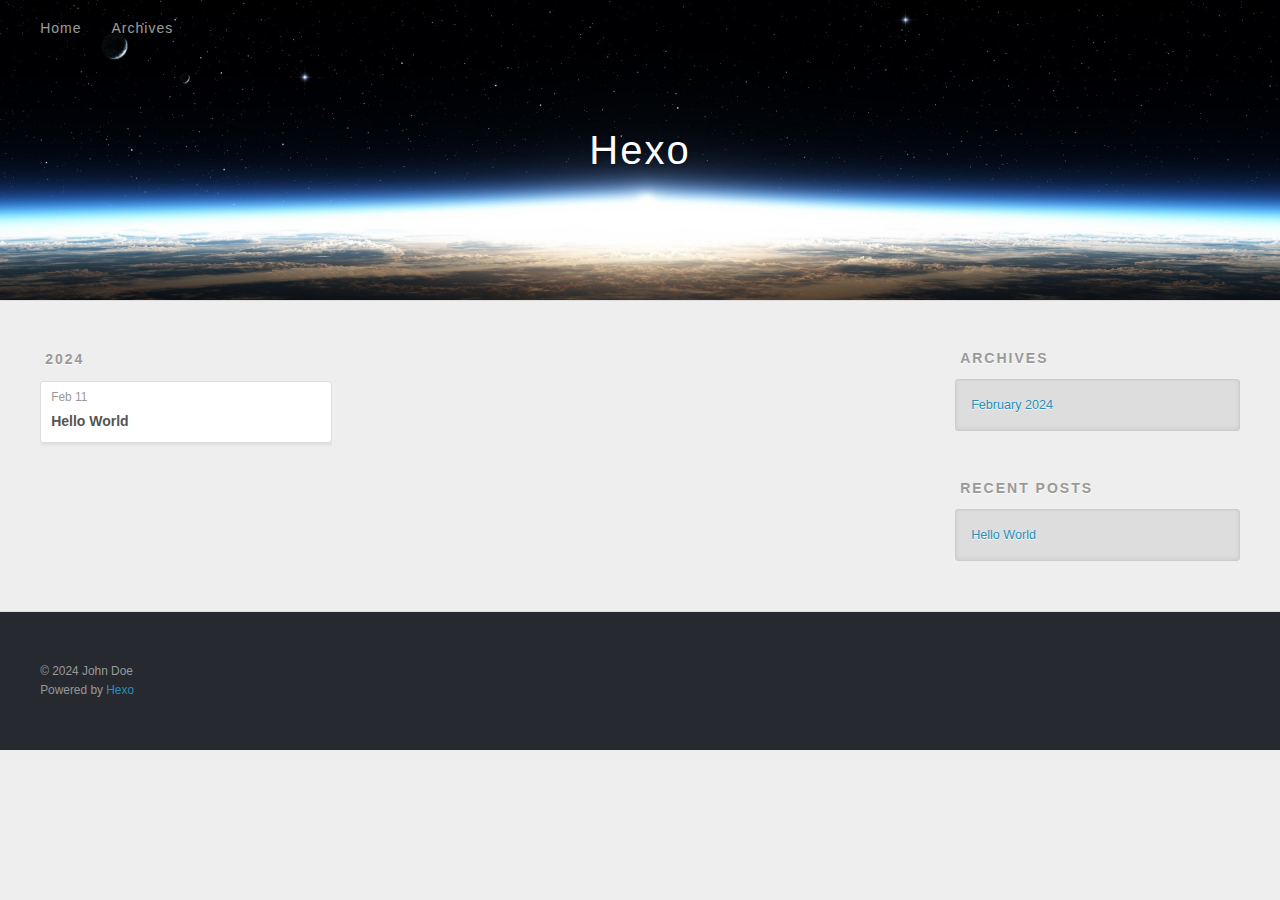
==== archives/index.html @ 9385c88d "Site updated: 2024-02-11 18:30:29" ====
<!DOCTYPE html>
<html>
<head>
  <meta charset="utf-8">
  
  
  <title>Archives | Hexo</title>
  <meta name="viewport" content="width=device-width, initial-scale=1, shrink-to-fit=no">
  <meta property="og:type" content="website">
<meta property="og:title" content="Hexo">
<meta property="og:url" content="http://example.com/archives/index.html">
<meta property="og:site_name" content="Hexo">
<meta property="og:locale" content="en_US">
<meta property="article:author" content="John Doe">
<meta name="twitter:card" content="summary">
  
    <link rel="alternate" href="/atom.xml" title="Hexo" type="application/atom+xml">
  
  
    <link rel="shortcut icon" href="/favicon.png">
  
  
  
<link rel="stylesheet" href="/css/style.css">

  
    
<link rel="stylesheet" href="/fancybox/jquery.fancybox.min.css">

  
  
<meta name="generator" content="Hexo 7.1.1"></head>

<body>
  <div id="container">
    <div id="wrap">
      <header id="header">
  <div id="banner"></div>
  <div id="header-outer" class="outer">
    <div id="header-title" class="inner">
      <h1 id="logo-wrap">
        <a href="/" id="logo">Hexo</a>
      </h1>
      
    </div>
    <div id="header-inner" class="inner">
      <nav id="main-nav">
        <a id="main-nav-toggle" class="nav-icon"><span class="fa fa-bars"></span></a>
        
          <a class="main-nav-link" href="/">Home</a>
        
          <a class="main-nav-link" href="/archives">Archives</a>
        
      </nav>
      <nav id="sub-nav">
        
        
          <a class="nav-icon" href="/atom.xml" title="RSS Feed"><span class="fa fa-rss"></span></a>
        
        <a class="nav-icon nav-search-btn" title="Search"><span class="fa fa-search"></span></a>
      </nav>
      <div id="search-form-wrap">
        <form action="//google.com/search" method="get" accept-charset="UTF-8" class="search-form"><input type="search" name="q" class="search-form-input" placeholder="Search"><button type="submit" class="search-form-submit">&#xF002;</button><input type="hidden" name="sitesearch" value="http://example.com"></form>
      </div>
    </div>
  </div>
</header>

      <div class="outer">
        <section id="main">
  
  
    
    
      
      
      <section class="archives-wrap">
        <div class="archive-year-wrap">
          <a href="/archives/2024" class="archive-year">2024</a>
        </div>
        <div class="archives">
    
    <article class="archive-article archive-type-post">
  <div class="archive-article-inner">
    <header class="archive-article-header">
      <a href="/2024/02/11/hello-world/" class="archive-article-date">
  <time class="dt-published" datetime="2024-02-11T10:22:19.698Z" itemprop="datePublished">Feb 11</time>
</a>
      
  
    <h1 itemprop="name">
      <a class="archive-article-title" href="/2024/02/11/hello-world/">Hello World</a>
    </h1>
  

    </header>
  </div>
</article>
  
  
    </div></section>
  


</section>
        
          <aside id="sidebar">
  
    

  
    

  
    
  
    
  <div class="widget-wrap">
    <h3 class="widget-title">Archives</h3>
    <div class="widget">
      <ul class="archive-list"><li class="archive-list-item"><a class="archive-list-link" href="/archives/2024/02/">February 2024</a></li></ul>
    </div>
  </div>


  
    
  <div class="widget-wrap">
    <h3 class="widget-title">Recent Posts</h3>
    <div class="widget">
      <ul>
        
          <li>
            <a href="/2024/02/11/hello-world/">Hello World</a>
          </li>
        
      </ul>
    </div>
  </div>

  
</aside>
        
      </div>
      <footer id="footer">
  
  <div class="outer">
    <div id="footer-info" class="inner">
      
      &copy; 2024 John Doe<br>
      Powered by <a href="https://hexo.io/" target="_blank">Hexo</a>
    </div>
  </div>
</footer>

    </div>
    <nav id="mobile-nav">
  
    <a href="/" class="mobile-nav-link">Home</a>
  
    <a href="/archives" class="mobile-nav-link">Archives</a>
  
</nav>
    


<script src="/js/jquery-3.6.4.min.js"></script>



  
<script src="/fancybox/jquery.fancybox.min.js"></script>




<script src="/js/script.js"></script>





  </div>
</body>
</html>
---- css/style.css ----
body {
  width: 100%;
}
body:before,
body:after {
  content: "";
  display: table;
}
body:after {
  clear: both;
}
html,
body,
div,
span,
applet,
object,
iframe,
h1,
h2,
h3,
h4,
h5,
h6,
p,
blockquote,
pre,
a,
abbr,
acronym,
address,
big,
cite,
code,
del,
dfn,
em,
img,
ins,
kbd,
q,
s,
samp,
small,
strike,
strong,
sub,
sup,
tt,
var,
dl,
dt,
dd,
ol,
ul,
li,
fieldset,
form,
label,
legend,
table,
caption,
tbody,
tfoot,
thead,
tr,
th,
td {
  margin: 0;
  padding: 0;
  border: 0;
  outline: 0;
  font-weight: inherit;
  font-style: inherit;
  font-family: inherit;
  font-size: 100%;
  vertical-align: baseline;
}
body {
  line-height: 1;
  color: #000;
  background: #fff;
}
ol,
ul {
  list-style: none;
}
table {
  border-collapse: separate;
  border-spacing: 0;
  vertical-align: middle;
}
caption,
th,
td {
  text-align: left;
  font-weight: normal;
  vertical-align: middle;
}
a img {
  border: none;
}
input,
button {
  margin: 0;
  padding: 0;
}
input::-moz-focus-inner,
button::-moz-focus-inner {
  border: 0;
  padding: 0;
}
html,
body,
#container {
  height: 100%;
}
body {
  background: #eee;
  font: 14px -apple-system, BlinkMacSystemFont, "Segoe UI", "Roboto", "Oxygen", "Ubuntu", "Cantarell", "Fira Sans", "Droid Sans", "Helvetica Neue", sans-serif;
  -webkit-text-size-adjust: 100%;
}
.outer {
  max-width: 1220px;
  margin: 0 auto;
  padding: 0 20px;
}
.outer:before,
.outer:after {
  content: "";
  display: table;
}
.outer:after {
  clear: both;
}
.inner {
  display: inline;
  float: left;
  width: 98.33333333333333%;
  margin: 0 0.833333333333333%;
}
.left,
.alignleft {
  float: left;
}
.right,
.alignright {
  float: right;
}
.clear {
  clear: both;
}
#container {
  position: relative;
}
.mobile-nav-on {
  overflow: hidden;
}
#wrap {
  height: 100%;
  width: 100%;
  position: absolute;
  top: 0;
  left: 0;
  -webkit-transition: 0.2s ease-out;
  -moz-transition: 0.2s ease-out;
  -ms-transition: 0.2s ease-out;
  transition: 0.2s ease-out;
  z-index: 1;
  background: #eee;
}
.mobile-nav-on #wrap {
  left: 280px;
}
@media screen and (min-width: 768px) {
  #main {
    display: inline;
    float: left;
    width: 73.33333333333333%;
    margin: 0 0.833333333333333%;
  }
}
.article-date,
.article-category-link,
.archive-year,
.widget-title {
  text-decoration: none;
  text-transform: uppercase;
  letter-spacing: 2px;
  color: #999;
  margin-bottom: 1em;
  margin-left: 5px;
  line-height: 1em;
  text-shadow: 0 1px #fff;
  font-weight: bold;
}
.article-inner,
.archive-article-inner {
  background: #fff;
  -webkit-box-shadow: 1px 2px 3px #ddd;
  box-shadow: 1px 2px 3px #ddd;
  border: 1px solid #ddd;
  border-radius: 3px;
}
.article-entry h1,
.widget h1 {
  font-size: 2em;
}
.article-entry h2,
.widget h2 {
  font-size: 1.5em;
}
.article-entry h3,
.widget h3 {
  font-size: 1.3em;
}
.article-entry h4,
.widget h4 {
  font-size: 1.2em;
}
.article-entry h5,
.widget h5 {
  font-size: 1em;
}
.article-entry h6,
.widget h6 {
  font-size: 1em;
  color: #999;
}
.article-entry hr,
.widget hr {
  border: 1px dashed #ddd;
}
.article-entry strong,
.widget strong {
  font-weight: bold;
}
.article-entry em,
.widget em,
.article-entry cite,
.widget cite {
  font-style: italic;
}
.article-entry sup,
.widget sup,
.article-entry sub,
.widget sub {
  font-size: 0.75em;
  line-height: 0;
  position: relative;
  vertical-align: baseline;
}
.article-entry sup,
.widget sup {
  top: -0.5em;
}
.article-entry sub,
.widget sub {
  bottom: -0.2em;
}
.article-entry small,
.widget small {
  font-size: 0.85em;
}
.article-entry acronym,
.widget acronym,
.article-entry abbr,
.widget abbr {
  border-bottom: 1px dotted;
}
.article-entry ul,
.widget ul,
.article-entry ol,
.widget ol,
.article-entry dl,
.widget dl {
  margin: 0 20px;
  line-height: 1.6em;
}
.article-entry ul ul,
.widget ul ul,
.article-entry ol ul,
.widget ol ul,
.article-entry ul ol,
.widget ul ol,
.article-entry ol ol,
.widget ol ol {
  margin-top: 0;
  margin-bottom: 0;
}
.article-entry ul,
.widget ul {
  list-style: disc;
}
.article-entry ol,
.widget ol {
  list-style: decimal;
}
.article-entry dt,
.widget dt {
  font-weight: bold;
}
#header {
  height: 300px;
  position: relative;
  border-bottom: 1px solid #ddd;
}
#header:before,
#header:after {
  content: "";
  position: absolute;
  left: 0;
  right: 0;
  height: 40px;
}
#header:before {
  top: 0;
  background: -webkit-linear-gradient(rgba(0,0,0,0.2), transparent);
  background: -moz-linear-gradient(rgba(0,0,0,0.2), transparent);
  background: -ms-linear-gradient(rgba(0,0,0,0.2), transparent);
  background: linear-gradient(rgba(0,0,0,0.2), transparent);
}
#header:after {
  bottom: 0;
  background: -webkit-linear-gradient(transparent, rgba(0,0,0,0.2));
  background: -moz-linear-gradient(transparent, rgba(0,0,0,0.2));
  background: -ms-linear-gradient(transparent, rgba(0,0,0,0.2));
  background: linear-gradient(transparent, rgba(0,0,0,0.2));
}
#header-outer {
  height: 100%;
  position: relative;
}
#header-inner {
  position: relative;
  overflow: hidden;
}
#banner {
  position: absolute;
  top: 0;
  left: 0;
  width: 100%;
  height: 100%;
  background: url("images/banner.jpg") center #000;
  background-size: cover;
  z-index: -1;
}
#header-title {
  text-align: center;
  height: 40px;
  position: absolute;
  top: 50%;
  left: 0;
  margin-top: -20px;
}
#logo,
#subtitle {
  text-decoration: none;
  color: #fff;
  font-weight: 300;
  text-shadow: 0 1px 4px rgba(0,0,0,0.3);
}
#logo {
  font-size: 40px;
  line-height: 40px;
  letter-spacing: 2px;
}
#subtitle {
  font-size: 16px;
  line-height: 16px;
  letter-spacing: 1px;
}
#subtitle-wrap {
  margin-top: 16px;
}
#main-nav {
  float: left;
  margin-left: -15px;
}
.nav-icon,
.main-nav-link {
  float: left;
  color: #fff;
  opacity: 0.6;
  text-decoration: none;
  text-shadow: 0 1px rgba(0,0,0,0.2);
  -webkit-transition: opacity 0.2s;
  -moz-transition: opacity 0.2s;
  -ms-transition: opacity 0.2s;
  transition: opacity 0.2s;
  display: block;
  padding: 20px 15px;
}
.nav-icon:hover,
.main-nav-link:hover {
  opacity: 1;
}
.nav-icon {
  text-align: center;
  font-size: 14px;
  width: 14px;
  height: 14px;
  padding: 20px 15px;
  position: relative;
  cursor: pointer;
}
.main-nav-link {
  font-weight: 300;
  letter-spacing: 1px;
}
@media screen and (max-width: 479px) {
  .main-nav-link {
    display: none;
  }
}
#main-nav-toggle {
  display: none;
}
@media screen and (max-width: 479px) {
  #main-nav-toggle {
    display: block;
  }
}
#sub-nav {
  float: right;
  margin-right: -15px;
}
#search-form-wrap {
  position: absolute;
  top: 15px;
  width: 150px;
  height: 30px;
  right: -150px;
  opacity: 0;
  -webkit-transition: 0.2s ease-out;
  -moz-transition: 0.2s ease-out;
  -ms-transition: 0.2s ease-out;
  transition: 0.2s ease-out;
}
#search-form-wrap.on {
  opacity: 1;
  right: 0;
}
@media screen and (max-width: 479px) {
  #search-form-wrap {
    width: 100%;
    right: -100%;
  }
}
.search-form {
  position: absolute;
  top: 0;
  left: 0;
  right: 0;
  background: #fff;
  padding: 5px 15px;
  border-radius: 15px;
  -webkit-box-shadow: 0 0 10px rgba(0,0,0,0.3);
  box-shadow: 0 0 10px rgba(0,0,0,0.3);
}
.search-form-input {
  border: none;
  background: none;
  color: #555;
  width: 100%;
  font: 13px -apple-system, BlinkMacSystemFont, "Segoe UI", "Roboto", "Oxygen", "Ubuntu", "Cantarell", "Fira Sans", "Droid Sans", "Helvetica Neue", sans-serif;
  outline: none;
}
.search-form-input::-webkit-search-results-decoration,
.search-form-input::-webkit-search-cancel-button {
  -webkit-appearance: none;
}
.search-form-submit {
  position: absolute;
  top: 50%;
  right: 10px;
  margin-top: -7px;
  font: 13px ForkAwesome;
  border: none;
  background: none;
  color: #bbb;
  cursor: pointer;
}
.search-form-submit:hover,
.search-form-submit:focus {
  color: #777;
}
.article {
  margin: 50px 0;
}
.article-inner {
  overflow: hidden;
}
.article-meta:before,
.article-meta:after {
  content: "";
  display: table;
}
.article-meta:after {
  clear: both;
}
.article-date {
  float: left;
}
.article-category {
  float: left;
  line-height: 1em;
  color: #ccc;
  text-shadow: 0 1px #fff;
  margin-left: 8px;
}
.article-category:before {
  content: "\2022";
}
.article-category-link {
  margin: 0 12px 1em;
}
.article-header {
  padding: 20px 20px 0;
}
.article-title {
  text-decoration: none;
  font-size: 2em;
  font-weight: bold;
  color: #555;
  line-height: 1.1em;
  -webkit-transition: color 0.2s;
  -moz-transition: color 0.2s;
  -ms-transition: color 0.2s;
  transition: color 0.2s;
}
a.article-title:hover {
  color: #258fb8;
}
.article-entry {
  color: #555;
  padding: 0 20px;
}
.article-entry:before,
.article-entry:after {
  content: "";
  display: table;
}
.article-entry:after {
  clear: both;
}
.article-entry p,
.article-entry table {
  line-height: 1.6em;
  margin: 1.6em 0;
}
.article-entry h1,
.article-entry h2,
.article-entry h3,
.article-entry h4,
.article-entry h5,
.article-entry h6 {
  font-weight: bold;
}
.article-entry h1,
.article-entry h2,
.article-entry h3,
.article-entry h4,
.article-entry h5,
.article-entry h6 {
  line-height: 1.1em;
  margin: 1.1em 0;
}
.article-entry a {
  color: #258fb8;
  text-decoration: none;
}
.article-entry a:hover {
  text-decoration: underline;
}
.article-entry ul,
.article-entry ol,
.article-entry dl {
  margin-top: 1.6em;
  margin-bottom: 1.6em;
}
.article-entry img,
.article-entry video {
  max-width: 100%;
  height: auto;
  display: block;
  margin: auto;
}
.article-entry iframe {
  border: none;
}
.article-entry table {
  width: 100%;
  border-collapse: collapse;
  border-spacing: 0;
}
.article-entry th {
  font-weight: bold;
  border-bottom: 3px solid #ddd;
  padding-bottom: 0.5em;
}
.article-entry td {
  border-bottom: 1px solid #ddd;
  padding: 10px 0;
}
.article-entry blockquote {
  font-family: Georgia, "Times New Roman", serif;
  margin: 1.6em 20px;
  text-align: center;
}
.article-entry blockquote footer {
  font-size: 14px;
  margin: 1.6em 0;
  font-family: -apple-system, BlinkMacSystemFont, "Segoe UI", "Roboto", "Oxygen", "Ubuntu", "Cantarell", "Fira Sans", "Droid Sans", "Helvetica Neue", sans-serif;
}
.article-entry blockquote footer cite:before {
  content: "—";
  padding: 0 0.5em;
}
.article-entry .pullquote {
  text-align: left;
  width: 45%;
  margin: 0;
}
.article-entry .pullquote.left {
  margin-left: 0.5em;
  margin-right: 1em;
}
.article-entry .pullquote.right {
  margin-right: 0.5em;
  margin-left: 1em;
}
.article-entry .caption {
  color: #999;
  display: block;
  font-size: 0.9em;
  margin-top: 0.5em;
  position: relative;
  text-align: center;
}
.article-entry .video-container {
  position: relative;
  padding-top: 56.25%;
  height: 0;
  overflow: hidden;
}
.article-entry .video-container iframe,
.article-entry .video-container object,
.article-entry .video-container embed {
  position: absolute;
  top: 0;
  left: 0;
  width: 100%;
  height: 100%;
  margin-top: 0;
}
.article-more-link a {
  display: inline-block;
  line-height: 1em;
  padding: 6px 15px;
  border-radius: 15px;
  background: #eee;
  color: #999;
  text-shadow: 0 1px #fff;
  text-decoration: none;
}
.article-more-link a:hover {
  background: #258fb8;
  color: #fff;
  text-decoration: none;
  text-shadow: 0 1px #1e7293;
}
.article-footer {
  font-size: 0.85em;
  line-height: 1.6em;
  border-top: 1px solid #ddd;
  padding-top: 1.6em;
  margin: 0 20px 20px;
}
.article-footer:before,
.article-footer:after {
  content: "";
  display: table;
}
.article-footer:after {
  clear: both;
}
.article-footer a {
  color: #999;
  text-decoration: none;
}
.article-footer a:hover {
  color: #555;
}
.article-tag-list-item {
  float: left;
  margin-right: 10px;
}
.article-tag-list-link:before {
  content: "#";
}
.article-comment-link {
  float: right;
}
.article-comment-link:before {
  padding-right: 8px;
}
.article-share-link {
  cursor: pointer;
  float: right;
  margin-left: 20px;
}
.article-share-link:before {
  padding-right: 6px;
}
#article-nav {
  position: relative;
}
#article-nav:before,
#article-nav:after {
  content: "";
  display: table;
}
#article-nav:after {
  clear: both;
}
@media screen and (min-width: 768px) {
  #article-nav {
    margin: 50px 0;
  }
  #article-nav:before {
    width: 8px;
    height: 8px;
    position: absolute;
    top: 50%;
    left: 50%;
    margin-top: -4px;
    margin-left: -4px;
    content: "";
    border-radius: 50%;
    background: #ddd;
    -webkit-box-shadow: 0 1px 2px #fff;
    box-shadow: 0 1px 2px #fff;
  }
}
.article-nav-link-wrap {
  text-decoration: none;
  text-shadow: 0 1px #fff;
  color: #999;
  -webkit-box-sizing: border-box;
  -moz-box-sizing: border-box;
  box-sizing: border-box;
  margin-top: 50px;
  text-align: center;
  display: block;
}
.article-nav-link-wrap:hover {
  color: #555;
}
@media screen and (min-width: 768px) {
  .article-nav-link-wrap {
    width: 50%;
    margin-top: 0;
  }
}
@media screen and (min-width: 768px) {
  #article-nav-newer {
    float: left;
    text-align: right;
    padding-right: 20px;
  }
}
@media screen and (min-width: 768px) {
  #article-nav-older {
    float: right;
    text-align: left;
    padding-left: 20px;
  }
}
.article-nav-caption {
  text-transform: uppercase;
  letter-spacing: 2px;
  color: #ddd;
  line-height: 1em;
  font-weight: bold;
}
#article-nav-newer .article-nav-caption {
  margin-right: -2px;
}
.article-nav-title {
  font-size: 0.85em;
  line-height: 1.6em;
  margin-top: 0.5em;
}
.article-share-box {
  position: absolute;
  display: none;
  background: #fff;
  -webkit-box-shadow: 1px 2px 10px rgba(0,0,0,0.2);
  box-shadow: 1px 2px 10px rgba(0,0,0,0.2);
  border-radius: 3px;
  margin-left: -145px;
  overflow: hidden;
  z-index: 1;
}
.article-share-box.on {
  display: block;
}
.article-share-input {
  width: 100%;
  background: none;
  -webkit-box-sizing: border-box;
  -moz-box-sizing: border-box;
  box-sizing: border-box;
  font: 14px -apple-system, BlinkMacSystemFont, "Segoe UI", "Roboto", "Oxygen", "Ubuntu", "Cantarell", "Fira Sans", "Droid Sans", "Helvetica Neue", sans-serif;
  padding: 0 15px;
  color: #555;
  outline: none;
  border: 1px solid #ddd;
  border-radius: 3px 3px 0 0;
  height: 36px;
  line-height: 36px;
}
.article-share-links {
  background: #eee;
}
.article-share-links:before,
.article-share-links:after {
  content: "";
  display: table;
}
.article-share-links:after {
  clear: both;
}
.article-share-twitter,
.article-share-facebook,
.article-share-pinterest,
.article-share-linkedin {
  width: 50px;
  height: 36px;
  display: block;
  float: left;
  position: relative;
  color: #999;
  text-shadow: 0 1px #fff;
}
.article-share-twitter:before,
.article-share-facebook:before,
.article-share-pinterest:before,
.article-share-linkedin:before {
  font-size: 20px;
  width: 20px;
  height: 20px;
  position: absolute;
  top: 50%;
  left: 50%;
  margin-top: -10px;
  margin-left: -10px;
  text-align: center;
}
.article-share-twitter:hover,
.article-share-facebook:hover,
.article-share-pinterest:hover,
.article-share-linkedin:hover {
  color: #fff;
}
.article-share-twitter:hover {
  background: #00aced;
  text-shadow: 0 1px #008abe;
}
.article-share-facebook:hover {
  background: #3b5998;
  text-shadow: 0 1px #2f477a;
}
.article-share-pinterest:hover {
  background: #cb2027;
  text-shadow: 0 1px #a21a1f;
}
.article-share-linkedin:hover {
  background: #0077b5;
  text-shadow: 0 1px #005f91;
}
.article-gallery {
  background: #000;
  position: relative;
}
.article-gallery-photos {
  position: relative;
  overflow: hidden;
}
.article-gallery-img {
  display: none;
  max-width: 100%;
}
.article-gallery-img:first-child {
  display: block;
}
.article-gallery-img.loaded {
  position: absolute;
  display: block;
}
.article-gallery-img img {
  display: block;
  max-width: 100%;
  margin: 0 auto;
}
#comments {
  background: #fff;
  -webkit-box-shadow: 1px 2px 3px #ddd;
  box-shadow: 1px 2px 3px #ddd;
  padding: 20px;
  border: 1px solid #ddd;
  border-radius: 3px;
  margin: 50px 0;
}
#comments a {
  color: #258fb8;
}
.archives-wrap {
  margin: 50px 0;
}
.archives:before,
.archives:after {
  content: "";
  display: table;
}
.archives:after {
  clear: both;
}
.archive-year-wrap {
  margin-bottom: 1em;
}
.archives {
  -webkit-column-gap: 10px;
  -moz-column-gap: 10px;
  column-gap: 10px;
}
@media screen and (min-width: 480px) and (max-width: 767px) {
  .archives {
    -webkit-column-count: 2;
    -moz-column-count: 2;
    column-count: 2;
  }
}
@media screen and (min-width: 768px) {
  .archives {
    -webkit-column-count: 3;
    -moz-column-count: 3;
    column-count: 3;
  }
}
.archive-article {
  -webkit-column-break-inside: avoid;
  page-break-inside: avoid;
  overflow: hidden;
  break-inside: avoid-column;
}
.archive-article-inner {
  padding: 10px;
  margin-bottom: 15px;
}
.archive-article-title {
  text-decoration: none;
  font-weight: bold;
  color: #555;
  -webkit-transition: color 0.2s;
  -moz-transition: color 0.2s;
  -ms-transition: color 0.2s;
  transition: color 0.2s;
  line-height: 1.6em;
}
.archive-article-title:hover {
  color: #258fb8;
}
.archive-article-footer {
  margin-top: 1em;
}
.archive-article-date {
  color: #999;
  text-decoration: none;
  font-size: 0.85em;
  line-height: 1em;
  margin-bottom: 0.5em;
  display: block;
}
#page-nav {
  margin: 50px auto;
  background: #fff;
  -webkit-box-shadow: 1px 2px 3px #ddd;
  box-shadow: 1px 2px 3px #ddd;
  border: 1px solid #ddd;
  border-radius: 3px;
  text-align: center;
  color: #999;
  overflow: hidden;
}
#page-nav:before,
#page-nav:after {
  content: "";
  display: table;
}
#page-nav:after {
  clear: both;
}
#page-nav a,
#page-nav span {
  padding: 10px 20px;
  line-height: 1;
  height: 2ex;
}
#page-nav a {
  color: #999;
  text-decoration: none;
}
#page-nav a:hover {
  background: #999;
  color: #fff;
}
#page-nav .prev {
  float: left;
}
#page-nav .next {
  float: right;
}
#page-nav .page-number {
  display: inline-block;
}
@media screen and (max-width: 479px) {
  #page-nav .page-number {
    display: none;
  }
}
#page-nav .current {
  color: #555;
  font-weight: bold;
}
#page-nav .space {
  color: #ddd;
}
#footer {
  background: #262a30;
  padding: 50px 0;
  border-top: 1px solid #ddd;
  color: #999;
}
#footer a {
  color: #258fb8;
  text-decoration: none;
}
#footer a:hover {
  text-decoration: underline;
}
#footer-info {
  line-height: 1.6em;
  font-size: 0.85em;
}
.article-entry pre,
.article-entry .highlight {
  background: #2d2d2d;
  margin: 0 -20px;
  padding: 15px 20px;
  border-style: solid;
  border-color: #ddd;
  border-width: 1px 0;
  overflow: auto;
  color: #ccc;
  line-height: 22.400000000000002px;
}
.article-entry .highlight .gutter pre,
.article-entry .gist .gist-file .gist-data .line-numbers {
  color: #666;
  font-size: 0.85em;
}
.article-entry pre,
.article-entry code {
  font-family: "Source Code Pro", Consolas, Monaco, Menlo, Consolas, monospace;
}
.article-entry code {
  background: #eee;
  text-shadow: 0 1px #fff;
  padding: 0 0.3em;
}
.article-entry pre code {
  background: none;
  text-shadow: none;
  padding: 0;
}
.article-entry .highlight pre {
  border: none;
  margin: 0;
  padding: 0;
}
.article-entry .highlight table {
  margin: 0;
  width: auto;
}
.article-entry .highlight td {
  border: none;
  padding: 0;
}
.article-entry .highlight figcaption {
  font-size: 0.85em;
  color: #999;
  line-height: 1em;
  margin-bottom: 1em;
}
.article-entry .highlight figcaption:before,
.article-entry .highlight figcaption:after {
  content: "";
  display: table;
}
.article-entry .highlight figcaption:after {
  clear: both;
}
.article-entry .highlight figcaption a {
  float: right;
}
.article-entry .highlight .gutter {
  -moz-user-select: none;
  -ms-user-select: none;
  -webkit-user-select: none;
  -webkit-user-select: none;
  -moz-user-select: none;
  -ms-user-select: none;
  user-select: none;
}
.article-entry .highlight .gutter pre {
  text-align: right;
  padding-right: 20px;
}
.article-entry .highlight .line {
  height: 22.400000000000002px;
}
.article-entry .highlight .line.marked {
  background: #515151;
}
.article-entry .gist {
  margin: 0 -20px;
  border-style: solid;
  border-color: #ddd;
  border-width: 1px 0;
  background: #2d2d2d;
  padding: 15px 20px 15px 0;
}
.article-entry .gist .gist-file {
  border: none;
  font-family: "Source Code Pro", Consolas, Monaco, Menlo, Consolas, monospace;
  margin: 0;
}
.article-entry .gist .gist-file .gist-data {
  background: none;
  border: none;
}
.article-entry .gist .gist-file .gist-data .line-numbers {
  background: none;
  border: none;
  padding: 0 20px 0 0;
}
.article-entry .gist .gist-file .gist-data .line-data {
  padding: 0 !important;
}
.article-entry .gist .gist-file .highlight {
  margin: 0;
  padding: 0;
  border: none;
}
.article-entry .gist .gist-file .gist-meta {
  background: #2d2d2d;
  color: #999;
  font: 0.85em -apple-system, BlinkMacSystemFont, "Segoe UI", "Roboto", "Oxygen", "Ubuntu", "Cantarell", "Fira Sans", "Droid Sans", "Helvetica Neue", sans-serif;
  text-shadow: 0 0;
  padding: 0;
  margin-top: 1em;
  margin-left: 20px;
}
.article-entry .gist .gist-file .gist-meta a {
  color: #258fb8;
  font-weight: normal;
}
.article-entry .gist .gist-file .gist-meta a:hover {
  text-decoration: underline;
}
pre .comment,
pre .title {
  color: #999;
}
pre .variable,
pre .attribute,
pre .tag,
pre .regexp,
pre .ruby .constant,
pre .xml .tag .title,
pre .xml .pi,
pre .xml .doctype,
pre .html .doctype,
pre .css .id,
pre .css .class,
pre .css .pseudo {
  color: #f2777a;
}
pre .number,
pre .preprocessor,
pre .built_in,
pre .literal,
pre .params,
pre .constant {
  color: #f99157;
}
pre .class,
pre .ruby .class .title,
pre .css .rules .attribute {
  color: #9c9;
}
pre .string,
pre .value,
pre .inheritance,
pre .header,
pre .ruby .symbol,
pre .xml .cdata {
  color: #9c9;
}
pre .css .hexcolor {
  color: #6cc;
}
pre .function,
pre .python .decorator,
pre .python .title,
pre .ruby .function .title,
pre .ruby .title .keyword,
pre .perl .sub,
pre .javascript .title,
pre .coffeescript .title {
  color: #69c;
}
pre .keyword,
pre .javascript .function {
  color: #c9c;
}
@media screen and (max-width: 479px) {
  #mobile-nav {
    position: absolute;
    top: 0;
    left: 0;
    width: 280px;
    height: 100%;
    background: #191919;
    border-right: 1px solid #fff;
  }
}
@media screen and (max-width: 479px) {
  .mobile-nav-link {
    display: block;
    color: #999;
    text-decoration: none;
    padding: 15px 20px;
    font-weight: bold;
  }
  .mobile-nav-link:hover {
    color: #fff;
  }
}
@media screen and (min-width: 768px) {
  #sidebar {
    display: inline;
    float: left;
    width: 23.333333333333332%;
    margin: 0 0.833333333333333%;
  }
}
.widget-wrap {
  margin: 50px 0;
}
.widget {
  color: #777;
  text-shadow: 0 1px #fff;
  background: #ddd;
  -webkit-box-shadow: 0 -1px 4px #ccc inset;
  box-shadow: 0 -1px 4px #ccc inset;
  border: 1px solid #ccc;
  padding: 15px;
  border-radius: 3px;
}
.widget a {
  color: #258fb8;
  text-decoration: none;
}
.widget a:hover {
  text-decoration: underline;
}
.widget ul ul,
.widget ol ul,
.widget dl ul,
.widget ul ol,
.widget ol ol,
.widget dl ol,
.widget ul dl,
.widget ol dl,
.widget dl dl {
  margin-left: 15px;
  list-style: disc;
}
.widget {
  line-height: 1.6em;
  word-wrap: break-word;
  font-size: 0.9em;
}
.widget ul,
.widget ol {
  list-style: none;
  margin: 0;
}
.widget ul ul,
.widget ol ul,
.widget ul ol,
.widget ol ol {
  margin: 0 20px;
}
.widget ul ul,
.widget ol ul {
  list-style: disc;
}
.widget ul ol,
.widget ol ol {
  list-style: decimal;
}
.category-list-count,
.tag-list-count,
.archive-list-count {
  padding-left: 5px;
  color: #999;
  font-size: 0.85em;
}
.category-list-count:before,
.tag-list-count:before,
.archive-list-count:before {
  content: "(";
}
.category-list-count:after,
.tag-list-count:after,
.archive-list-count:after {
  content: ")";
}
.tagcloud a {
  margin-right: 5px;
  display: inline-block;
}
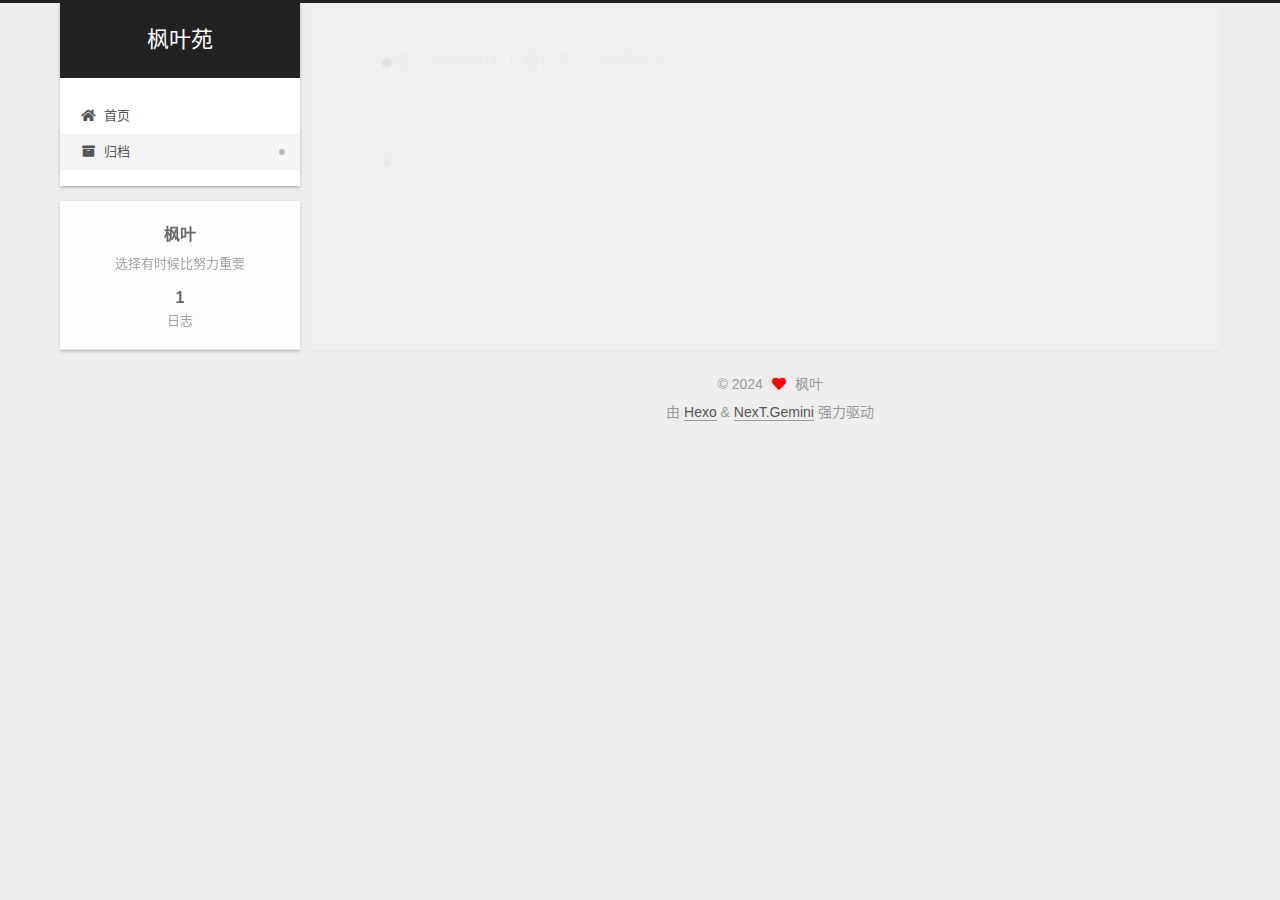
==== commit d759b337: "Site updated: 2024-02-11 19:07:29" ====
--- a/archives/index.html
+++ b/archives/index.html
@@ -1,185 +1,342 @@
 <!DOCTYPE html>
-<html>
+<html lang="zh-CN">
 <head>
-  <meta charset="utf-8">
-  
-  
-  <title>Archives | Hexo</title>
-  <meta name="viewport" content="width=device-width, initial-scale=1, shrink-to-fit=no">
-  <meta property="og:type" content="website">
-<meta property="og:title" content="Hexo">
+  <meta charset="UTF-8">
+<meta name="viewport" content="width=device-width, initial-scale=1, maximum-scale=2">
+<meta name="theme-color" content="#222">
+<meta name="generator" content="Hexo 7.1.1">
+  <link rel="apple-touch-icon" sizes="180x180" href="/images/apple-touch-icon-next.png">
+  <link rel="icon" type="image/png" sizes="32x32" href="/images/favicon-32x32-next.png">
+  <link rel="icon" type="image/png" sizes="16x16" href="/images/favicon-16x16-next.png">
+  <link rel="mask-icon" href="/images/logo.svg" color="#222">
+
+<link rel="stylesheet" href="/css/main.css">
+
+
+<link rel="stylesheet" href="/lib/font-awesome/css/all.min.css">
+
+<script id="hexo-configurations">
+    var NexT = window.NexT || {};
+    var CONFIG = {"hostname":"example.com","root":"/","scheme":"Gemini","version":"7.8.0","exturl":false,"sidebar":{"position":"left","display":"post","padding":18,"offset":12,"onmobile":false},"copycode":{"enable":false,"show_result":false,"style":null},"back2top":{"enable":true,"sidebar":false,"scrollpercent":false},"bookmark":{"enable":false,"color":"#222","save":"auto"},"fancybox":false,"mediumzoom":false,"lazyload":false,"pangu":false,"comments":{"style":"tabs","active":null,"storage":true,"lazyload":false,"nav":null},"algolia":{"hits":{"per_page":10},"labels":{"input_placeholder":"Search for Posts","hits_empty":"We didn't find any results for the search: ${query}","hits_stats":"${hits} results found in ${time} ms"}},"localsearch":{"enable":false,"trigger":"auto","top_n_per_article":1,"unescape":false,"preload":false},"motion":{"enable":true,"async":false,"transition":{"post_block":"fadeIn","post_header":"slideDownIn","post_body":"slideDownIn","coll_header":"slideLeftIn","sidebar":"slideUpIn"}}};
+  </script>
+
+  <meta name="description" content="选择有时候比努力重要">
+<meta property="og:type" content="website">
+<meta property="og:title" content="枫叶苑">
 <meta property="og:url" content="http://example.com/archives/index.html">
-<meta property="og:site_name" content="Hexo">
-<meta property="og:locale" content="en_US">
-<meta property="article:author" content="John Doe">
+<meta property="og:site_name" content="枫叶苑">
+<meta property="og:description" content="选择有时候比努力重要">
+<meta property="og:locale" content="zh_CN">
+<meta property="article:author" content="枫叶">
 <meta name="twitter:card" content="summary">
-  
-    <link rel="alternate" href="/atom.xml" title="Hexo" type="application/atom+xml">
-  
-  
-    <link rel="shortcut icon" href="/favicon.png">
-  
-  
-  
-<link rel="stylesheet" href="/css/style.css">
-
-  
+
+<link rel="canonical" href="http://example.com/archives/">
+
+
+<script id="page-configurations">
+  // https://hexo.io/docs/variables.html
+  CONFIG.page = {
+    sidebar: "",
+    isHome : false,
+    isPost : false,
+    lang   : 'zh-CN'
+  };
+</script>
+
+  <title>归档 | 枫叶苑</title>
+  
+
+
+
+
+
+
+  <noscript>
+  <style>
+  .use-motion .brand,
+  .use-motion .menu-item,
+  .sidebar-inner,
+  .use-motion .post-block,
+  .use-motion .pagination,
+  .use-motion .comments,
+  .use-motion .post-header,
+  .use-motion .post-body,
+  .use-motion .collection-header { opacity: initial; }
+
+  .use-motion .site-title,
+  .use-motion .site-subtitle {
+    opacity: initial;
+    top: initial;
+  }
+
+  .use-motion .logo-line-before i { left: initial; }
+  .use-motion .logo-line-after i { right: initial; }
+  </style>
+</noscript>
+
+</head>
+
+<body itemscope itemtype="http://schema.org/WebPage">
+  <div class="container use-motion">
+    <div class="headband"></div>
+
+    <header class="header" itemscope itemtype="http://schema.org/WPHeader">
+      <div class="header-inner"><div class="site-brand-container">
+  <div class="site-nav-toggle">
+    <div class="toggle" aria-label="切换导航栏">
+      <span class="toggle-line toggle-line-first"></span>
+      <span class="toggle-line toggle-line-middle"></span>
+      <span class="toggle-line toggle-line-last"></span>
+    </div>
+  </div>
+
+  <div class="site-meta">
+
+    <a href="/" class="brand" rel="start">
+      <span class="logo-line-before"><i></i></span>
+      <h1 class="site-title">枫叶苑</h1>
+      <span class="logo-line-after"><i></i></span>
+    </a>
+  </div>
+
+  <div class="site-nav-right">
+    <div class="toggle popup-trigger">
+    </div>
+  </div>
+</div>
+
+
+
+
+<nav class="site-nav">
+  <ul id="menu" class="main-menu menu">
+        <li class="menu-item menu-item-home">
+
+    <a href="/" rel="section"><i class="fa fa-home fa-fw"></i>首页</a>
+
+  </li>
+        <li class="menu-item menu-item-archives">
+
+    <a href="/archives/" rel="section"><i class="fa fa-archive fa-fw"></i>归档</a>
+
+  </li>
+  </ul>
+</nav>
+
+
+
+
+</div>
+    </header>
+
     
-<link rel="stylesheet" href="/fancybox/jquery.fancybox.min.css">
-
-  
-  
-<meta name="generator" content="Hexo 7.1.1"></head>
-
-<body>
-  <div id="container">
-    <div id="wrap">
-      <header id="header">
-  <div id="banner"></div>
-  <div id="header-outer" class="outer">
-    <div id="header-title" class="inner">
-      <h1 id="logo-wrap">
-        <a href="/" id="logo">Hexo</a>
-      </h1>
+  <div class="back-to-top">
+    <i class="fa fa-arrow-up"></i>
+    <span>0%</span>
+  </div>
+
+
+    <main class="main">
+      <div class="main-inner">
+        <div class="content-wrap">
+          
+
+          <div class="content archive">
+            
+
+  
+  
+  
+  <div class="post-block">
+    <div class="posts-collapse">
+      <div class="collection-title">
+        <span class="collection-header">嗯..! 目前共计 1 篇日志。 继续努力。</span>
+      </div>
+
       
-    </div>
-    <div id="header-inner" class="inner">
-      <nav id="main-nav">
-        <a id="main-nav-toggle" class="nav-icon"><span class="fa fa-bars"></span></a>
+    <div class="collection-year">
+      <span class="collection-header">2024</span>
+    </div>
+
+  <article itemscope itemtype="http://schema.org/Article">
+    <header class="post-header">
+
+      <div class="post-meta">
+        <time itemprop="dateCreated"
+              datetime="2024-02-11T18:22:19+08:00"
+              content="2024-02-11">
+          02-11
+        </time>
+      </div>
+
+      <div class="post-title">
+          <a class="post-title-link" href="/2024/02/11/hello-world/" itemprop="url">
+            <span itemprop="name">Hello World</span>
+          </a>
+      </div>
+
+    </header>
+  </article>
+
+
+    </div>
+  </div>
+  
+  
+  
+
+  
+
+
+
+          </div>
+          
+
+<script>
+  window.addEventListener('tabs:register', () => {
+    let { activeClass } = CONFIG.comments;
+    if (CONFIG.comments.storage) {
+      activeClass = localStorage.getItem('comments_active') || activeClass;
+    }
+    if (activeClass) {
+      let activeTab = document.querySelector(`a[href="#comment-${activeClass}"]`);
+      if (activeTab) {
+        activeTab.click();
+      }
+    }
+  });
+  if (CONFIG.comments.storage) {
+    window.addEventListener('tabs:click', event => {
+      if (!event.target.matches('.tabs-comment .tab-content .tab-pane')) return;
+      let commentClass = event.target.classList[1];
+      localStorage.setItem('comments_active', commentClass);
+    });
+  }
+</script>
+
+        </div>
+          
+  
+  <div class="toggle sidebar-toggle">
+    <span class="toggle-line toggle-line-first"></span>
+    <span class="toggle-line toggle-line-middle"></span>
+    <span class="toggle-line toggle-line-last"></span>
+  </div>
+
+  <aside class="sidebar">
+    <div class="sidebar-inner">
+
+      <ul class="sidebar-nav motion-element">
+        <li class="sidebar-nav-toc">
+          文章目录
+        </li>
+        <li class="sidebar-nav-overview">
+          站点概览
+        </li>
+      </ul>
+
+      <!--noindex-->
+      <div class="post-toc-wrap sidebar-panel">
+      </div>
+      <!--/noindex-->
+
+      <div class="site-overview-wrap sidebar-panel">
+        <div class="site-author motion-element" itemprop="author" itemscope itemtype="http://schema.org/Person">
+  <p class="site-author-name" itemprop="name">枫叶</p>
+  <div class="site-description" itemprop="description">选择有时候比努力重要</div>
+</div>
+<div class="site-state-wrap motion-element">
+  <nav class="site-state">
+      <div class="site-state-item site-state-posts">
+          <a href="/archives/">
         
-          <a class="main-nav-link" href="/">Home</a>
+          <span class="site-state-item-count">1</span>
+          <span class="site-state-item-name">日志</span>
+        </a>
+      </div>
+  </nav>
+</div>
+
+
+
+      </div>
+
+    </div>
+  </aside>
+  <div id="sidebar-dimmer"></div>
+
+
+      </div>
+    </main>
+
+    <footer class="footer">
+      <div class="footer-inner">
         
-          <a class="main-nav-link" href="/archives">Archives</a>
+
         
-      </nav>
-      <nav id="sub-nav">
+
+<div class="copyright">
+  
+  &copy; 
+  <span itemprop="copyrightYear">2024</span>
+  <span class="with-love">
+    <i class="fa fa-heart"></i>
+  </span>
+  <span class="author" itemprop="copyrightHolder">枫叶</span>
+</div>
+  <div class="powered-by">由 <a href="https://hexo.io/" class="theme-link" rel="noopener" target="_blank">Hexo</a> & <a href="https://theme-next.org/" class="theme-link" rel="noopener" target="_blank">NexT.Gemini</a> 强力驱动
+  </div>
+
         
-        
-          <a class="nav-icon" href="/atom.xml" title="RSS Feed"><span class="fa fa-rss"></span></a>
-        
-        <a class="nav-icon nav-search-btn" title="Search"><span class="fa fa-search"></span></a>
-      </nav>
-      <div id="search-form-wrap">
-        <form action="//google.com/search" method="get" accept-charset="UTF-8" class="search-form"><input type="search" name="q" class="search-form-input" placeholder="Search"><button type="submit" class="search-form-submit">&#xF002;</button><input type="hidden" name="sitesearch" value="http://example.com"></form>
-      </div>
-    </div>
-  </div>
-</header>
-
-      <div class="outer">
-        <section id="main">
-  
-  
-    
-    
-      
-      
-      <section class="archives-wrap">
-        <div class="archive-year-wrap">
-          <a href="/archives/2024" class="archive-year">2024</a>
-        </div>
-        <div class="archives">
-    
-    <article class="archive-article archive-type-post">
-  <div class="archive-article-inner">
-    <header class="archive-article-header">
-      <a href="/2024/02/11/hello-world/" class="archive-article-date">
-  <time class="dt-published" datetime="2024-02-11T10:22:19.698Z" itemprop="datePublished">Feb 11</time>
-</a>
-      
-  
-    <h1 itemprop="name">
-      <a class="archive-article-title" href="/2024/02/11/hello-world/">Hello World</a>
-    </h1>
-  
-
-    </header>
-  </div>
-</article>
-  
-  
-    </div></section>
-  
-
-
-</section>
-        
-          <aside id="sidebar">
-  
-    
-
-  
-    
-
-  
-    
-  
-    
-  <div class="widget-wrap">
-    <h3 class="widget-title">Archives</h3>
-    <div class="widget">
-      <ul class="archive-list"><li class="archive-list-item"><a class="archive-list-link" href="/archives/2024/02/">February 2024</a></li></ul>
-    </div>
-  </div>
-
-
-  
-    
-  <div class="widget-wrap">
-    <h3 class="widget-title">Recent Posts</h3>
-    <div class="widget">
-      <ul>
-        
-          <li>
-            <a href="/2024/02/11/hello-world/">Hello World</a>
-          </li>
-        
-      </ul>
-    </div>
-  </div>
-
-  
-</aside>
-        
-      </div>
-      <footer id="footer">
-  
-  <div class="outer">
-    <div id="footer-info" class="inner">
-      
-      &copy; 2024 John Doe<br>
-      Powered by <a href="https://hexo.io/" target="_blank">Hexo</a>
-    </div>
-  </div>
-</footer>
-
-    </div>
-    <nav id="mobile-nav">
-  
-    <a href="/" class="mobile-nav-link">Home</a>
-  
-    <a href="/archives" class="mobile-nav-link">Archives</a>
-  
-</nav>
-    
-
-
-<script src="/js/jquery-3.6.4.min.js"></script>
-
-
-
-  
-<script src="/fancybox/jquery.fancybox.min.js"></script>
-
-
-
-
-<script src="/js/script.js"></script>
-
-
-
-
-
-  </div>
+
+
+
+
+
+
+
+
+      </div>
+    </footer>
+  </div>
+
+  
+  <script src="/lib/anime.min.js"></script>
+  <script src="/lib/velocity/velocity.min.js"></script>
+  <script src="/lib/velocity/velocity.ui.min.js"></script>
+
+<script src="/js/utils.js"></script>
+
+<script src="/js/motion.js"></script>
+
+
+<script src="/js/schemes/pisces.js"></script>
+
+
+<script src="/js/next-boot.js"></script>
+
+
+
+
+  
+
+
+
+
+
+
+
+
+
+
+
+
+
+
+
+  
+
+  
+
 </body>
-</html>+</html>
--- a/css/main.css
+++ b/css/main.css
@@ -0,0 +1,2565 @@
+:root {
+  --body-bg-color: #eee;
+  --content-bg-color: #fff;
+  --card-bg-color: #f5f5f5;
+  --text-color: #555;
+  --blockquote-color: #666;
+  --link-color: #555;
+  --link-hover-color: #222;
+  --brand-color: #fff;
+  --brand-hover-color: #fff;
+  --table-row-odd-bg-color: #f9f9f9;
+  --table-row-hover-bg-color: #f5f5f5;
+  --menu-item-bg-color: #f5f5f5;
+  --btn-default-bg: #fff;
+  --btn-default-color: #555;
+  --btn-default-border-color: #555;
+  --btn-default-hover-bg: #222;
+  --btn-default-hover-color: #fff;
+  --btn-default-hover-border-color: #222;
+}
+html {
+  line-height: 1.15; /* 1 */
+  -webkit-text-size-adjust: 100%; /* 2 */
+}
+body {
+  margin: 0;
+}
+main {
+  display: block;
+}
+h1 {
+  font-size: 2em;
+  margin: 0.67em 0;
+}
+hr {
+  box-sizing: content-box; /* 1 */
+  height: 0; /* 1 */
+  overflow: visible; /* 2 */
+}
+pre {
+  font-family: monospace, monospace; /* 1 */
+  font-size: 1em; /* 2 */
+}
+a {
+  background: transparent;
+}
+abbr[title] {
+  border-bottom: none; /* 1 */
+  text-decoration: underline; /* 2 */
+  text-decoration: underline dotted; /* 2 */
+}
+b,
+strong {
+  font-weight: bolder;
+}
+code,
+kbd,
+samp {
+  font-family: monospace, monospace; /* 1 */
+  font-size: 1em; /* 2 */
+}
+small {
+  font-size: 80%;
+}
+sub,
+sup {
+  font-size: 75%;
+  line-height: 0;
+  position: relative;
+  vertical-align: baseline;
+}
+sub {
+  bottom: -0.25em;
+}
+sup {
+  top: -0.5em;
+}
+img {
+  border-style: none;
+}
+button,
+input,
+optgroup,
+select,
+textarea {
+  font-family: inherit; /* 1 */
+  font-size: 100%; /* 1 */
+  line-height: 1.15; /* 1 */
+  margin: 0; /* 2 */
+}
+button,
+input {
+/* 1 */
+  overflow: visible;
+}
+button,
+select {
+/* 1 */
+  text-transform: none;
+}
+button,
+[type='button'],
+[type='reset'],
+[type='submit'] {
+  -webkit-appearance: button;
+}
+button::-moz-focus-inner,
+[type='button']::-moz-focus-inner,
+[type='reset']::-moz-focus-inner,
+[type='submit']::-moz-focus-inner {
+  border-style: none;
+  padding: 0;
+}
+button:-moz-focusring,
+[type='button']:-moz-focusring,
+[type='reset']:-moz-focusring,
+[type='submit']:-moz-focusring {
+  outline: 1px dotted ButtonText;
+}
+fieldset {
+  padding: 0.35em 0.75em 0.625em;
+}
+legend {
+  box-sizing: border-box; /* 1 */
+  color: inherit; /* 2 */
+  display: table; /* 1 */
+  max-width: 100%; /* 1 */
+  padding: 0; /* 3 */
+  white-space: normal; /* 1 */
+}
+progress {
+  vertical-align: baseline;
+}
+textarea {
+  overflow: auto;
+}
+[type='checkbox'],
+[type='radio'] {
+  box-sizing: border-box; /* 1 */
+  padding: 0; /* 2 */
+}
+[type='number']::-webkit-inner-spin-button,
+[type='number']::-webkit-outer-spin-button {
+  height: auto;
+}
+[type='search'] {
+  outline-offset: -2px; /* 2 */
+  -webkit-appearance: textfield; /* 1 */
+}
+[type='search']::-webkit-search-decoration {
+  -webkit-appearance: none;
+}
+::-webkit-file-upload-button {
+  font: inherit; /* 2 */
+  -webkit-appearance: button; /* 1 */
+}
+details {
+  display: block;
+}
+summary {
+  display: list-item;
+}
+template {
+  display: none;
+}
+[hidden] {
+  display: none;
+}
+::selection {
+  background: #262a30;
+  color: #eee;
+}
+html,
+body {
+  height: 100%;
+}
+body {
+  background: var(--body-bg-color);
+  color: var(--text-color);
+  font-family: 'Lato', "PingFang SC", "Microsoft YaHei", sans-serif;
+  font-size: 1em;
+  line-height: 2;
+}
+@media (max-width: 991px) {
+  body {
+    padding-left: 0 !important;
+    padding-right: 0 !important;
+  }
+}
+h1,
+h2,
+h3,
+h4,
+h5,
+h6 {
+  font-family: 'Lato', "PingFang SC", "Microsoft YaHei", sans-serif;
+  font-weight: bold;
+  line-height: 1.5;
+  margin: 20px 0 15px;
+}
+h1 {
+  font-size: 1.5em;
+}
+h2 {
+  font-size: 1.375em;
+}
+h3 {
+  font-size: 1.25em;
+}
+h4 {
+  font-size: 1.125em;
+}
+h5 {
+  font-size: 1em;
+}
+h6 {
+  font-size: 0.875em;
+}
+p {
+  margin: 0 0 20px 0;
+}
+a,
+span.exturl {
+  border-bottom: 1px solid #999;
+  color: var(--link-color);
+  outline: 0;
+  text-decoration: none;
+  overflow-wrap: break-word;
+  word-wrap: break-word;
+  cursor: pointer;
+}
+a:hover,
+span.exturl:hover {
+  border-bottom-color: var(--link-hover-color);
+  color: var(--link-hover-color);
+}
+iframe,
+img,
+video {
+  display: block;
+  margin-left: auto;
+  margin-right: auto;
+  max-width: 100%;
+}
+hr {
+  background-image: repeating-linear-gradient(-45deg, #ddd, #ddd 4px, transparent 4px, transparent 8px);
+  border: 0;
+  height: 3px;
+  margin: 40px 0;
+}
+blockquote {
+  border-left: 4px solid #ddd;
+  color: var(--blockquote-color);
+  margin: 0;
+  padding: 0 15px;
+}
+blockquote cite::before {
+  content: '-';
+  padding: 0 5px;
+}
+dt {
+  font-weight: bold;
+}
+dd {
+  margin: 0;
+  padding: 0;
+}
+kbd {
+  background-color: #f5f5f5;
+  background-image: linear-gradient(#eee, #fff, #eee);
+  border: 1px solid #ccc;
+  border-radius: 0.2em;
+  box-shadow: 0.1em 0.1em 0.2em rgba(0,0,0,0.1);
+  color: #555;
+  font-family: inherit;
+  padding: 0.1em 0.3em;
+  white-space: nowrap;
+}
+.table-container {
+  overflow: auto;
+}
+table {
+  border-collapse: collapse;
+  border-spacing: 0;
+  font-size: 0.875em;
+  margin: 0 0 20px 0;
+  width: 100%;
+}
+tbody tr:nth-of-type(odd) {
+  background: var(--table-row-odd-bg-color);
+}
+tbody tr:hover {
+  background: var(--table-row-hover-bg-color);
+}
+caption,
+th,
+td {
+  font-weight: normal;
+  padding: 8px;
+  vertical-align: middle;
+}
+th,
+td {
+  border: 1px solid #ddd;
+  border-bottom: 3px solid #ddd;
+}
+th {
+  font-weight: 700;
+  padding-bottom: 10px;
+}
+td {
+  border-bottom-width: 1px;
+}
+.btn {
+  background: var(--btn-default-bg);
+  border: 2px solid var(--btn-default-border-color);
+  border-radius: 2px;
+  color: var(--btn-default-color);
+  display: inline-block;
+  font-size: 0.875em;
+  line-height: 2;
+  padding: 0 20px;
+  text-decoration: none;
+  transition-property: background-color;
+  transition-delay: 0s;
+  transition-duration: 0.2s;
+  transition-timing-function: ease-in-out;
+}
+.btn:hover {
+  background: var(--btn-default-hover-bg);
+  border-color: var(--btn-default-hover-border-color);
+  color: var(--btn-default-hover-color);
+}
+.btn + .btn {
+  margin: 0 0 8px 8px;
+}
+.btn .fa-fw {
+  text-align: left;
+  width: 1.285714285714286em;
+}
+.toggle {
+  line-height: 0;
+}
+.toggle .toggle-line {
+  background: #fff;
+  display: inline-block;
+  height: 2px;
+  left: 0;
+  position: relative;
+  top: 0;
+  transition: all 0.4s;
+  vertical-align: top;
+  width: 100%;
+}
+.toggle .toggle-line:not(:first-child) {
+  margin-top: 3px;
+}
+.toggle.toggle-arrow .toggle-line-first {
+  left: 50%;
+  top: 2px;
+  transform: rotate(45deg);
+  width: 50%;
+}
+.toggle.toggle-arrow .toggle-line-middle {
+  left: 2px;
+  width: 90%;
+}
+.toggle.toggle-arrow .toggle-line-last {
+  left: 50%;
+  top: -2px;
+  transform: rotate(-45deg);
+  width: 50%;
+}
+.toggle.toggle-close .toggle-line-first {
+  transform: rotate(-45deg);
+  top: 5px;
+}
+.toggle.toggle-close .toggle-line-middle {
+  opacity: 0;
+}
+.toggle.toggle-close .toggle-line-last {
+  transform: rotate(45deg);
+  top: -5px;
+}
+.highlight,
+pre {
+  background: #f7f7f7;
+  color: #4d4d4c;
+  line-height: 1.6;
+  margin: 0 auto 20px;
+}
+pre,
+code {
+  font-family: consolas, Menlo, monospace, "PingFang SC", "Microsoft YaHei";
+}
+code {
+  background: #eee;
+  border-radius: 3px;
+  color: #555;
+  padding: 2px 4px;
+  overflow-wrap: break-word;
+  word-wrap: break-word;
+}
+.highlight *::selection {
+  background: #d6d6d6;
+}
+.highlight pre {
+  border: 0;
+  margin: 0;
+  padding: 10px 0;
+}
+.highlight table {
+  border: 0;
+  margin: 0;
+  width: auto;
+}
+.highlight td {
+  border: 0;
+  padding: 0;
+}
+.highlight figcaption {
+  background: #eff2f3;
+  color: #4d4d4c;
+  display: flex;
+  font-size: 0.875em;
+  justify-content: space-between;
+  line-height: 1.2;
+  padding: 0.5em;
+}
+.highlight figcaption a {
+  color: #4d4d4c;
+}
+.highlight figcaption a:hover {
+  border-bottom-color: #4d4d4c;
+}
+.highlight .gutter {
+  -moz-user-select: none;
+  -ms-user-select: none;
+  -webkit-user-select: none;
+  user-select: none;
+}
+.highlight .gutter pre {
+  background: #eff2f3;
+  color: #869194;
+  padding-left: 10px;
+  padding-right: 10px;
+  text-align: right;
+}
+.highlight .code pre {
+  background: #f7f7f7;
+  padding-left: 10px;
+  width: 100%;
+}
+.gist table {
+  width: auto;
+}
+.gist table td {
+  border: 0;
+}
+pre {
+  overflow: auto;
+  padding: 10px;
+}
+pre code {
+  background: none;
+  color: #4d4d4c;
+  font-size: 0.875em;
+  padding: 0;
+  text-shadow: none;
+}
+pre .deletion {
+  background: #fdd;
+}
+pre .addition {
+  background: #dfd;
+}
+pre .meta {
+  color: #eab700;
+  -moz-user-select: none;
+  -ms-user-select: none;
+  -webkit-user-select: none;
+  user-select: none;
+}
+pre .comment {
+  color: #8e908c;
+}
+pre .variable,
+pre .attribute,
+pre .tag,
+pre .name,
+pre .regexp,
+pre .ruby .constant,
+pre .xml .tag .title,
+pre .xml .pi,
+pre .xml .doctype,
+pre .html .doctype,
+pre .css .id,
+pre .css .class,
+pre .css .pseudo {
+  color: #c82829;
+}
+pre .number,
+pre .preprocessor,
+pre .built_in,
+pre .builtin-name,
+pre .literal,
+pre .params,
+pre .constant,
+pre .command {
+  color: #f5871f;
+}
+pre .ruby .class .title,
+pre .css .rules .attribute,
+pre .string,
+pre .symbol,
+pre .value,
+pre .inheritance,
+pre .header,
+pre .ruby .symbol,
+pre .xml .cdata,
+pre .special,
+pre .formula {
+  color: #718c00;
+}
+pre .title,
+pre .css .hexcolor {
+  color: #3e999f;
+}
+pre .function,
+pre .python .decorator,
+pre .python .title,
+pre .ruby .function .title,
+pre .ruby .title .keyword,
+pre .perl .sub,
+pre .javascript .title,
+pre .coffeescript .title {
+  color: #4271ae;
+}
+pre .keyword,
+pre .javascript .function {
+  color: #8959a8;
+}
+.blockquote-center {
+  border-left: none;
+  margin: 40px 0;
+  padding: 0;
+  position: relative;
+  text-align: center;
+}
+.blockquote-center .fa {
+  display: block;
+  opacity: 0.6;
+  position: absolute;
+  width: 100%;
+}
+.blockquote-center .fa-quote-left {
+  border-top: 1px solid #ccc;
+  text-align: left;
+  top: -20px;
+}
+.blockquote-center .fa-quote-right {
+  border-bottom: 1px solid #ccc;
+  text-align: right;
+  bottom: -20px;
+}
+.blockquote-center p,
+.blockquote-center div {
+  text-align: center;
+}
+.post-body .group-picture img {
+  margin: 0 auto;
+  padding: 0 3px;
+}
+.group-picture-row {
+  margin-bottom: 6px;
+  overflow: hidden;
+}
+.group-picture-column {
+  float: left;
+  margin-bottom: 10px;
+}
+.post-body .label {
+  color: #555;
+  display: inline;
+  padding: 0 2px;
+}
+.post-body .label.default {
+  background: #f0f0f0;
+}
+.post-body .label.primary {
+  background: #efe6f7;
+}
+.post-body .label.info {
+  background: #e5f2f8;
+}
+.post-body .label.success {
+  background: #e7f4e9;
+}
+.post-body .label.warning {
+  background: #fcf6e1;
+}
+.post-body .label.danger {
+  background: #fae8eb;
+}
+.post-body .tabs {
+  margin-bottom: 20px;
+}
+.post-body .tabs,
+.tabs-comment {
+  display: block;
+  padding-top: 10px;
+  position: relative;
+}
+.post-body .tabs ul.nav-tabs,
+.tabs-comment ul.nav-tabs {
+  display: flex;
+  flex-wrap: wrap;
+  margin: 0;
+  margin-bottom: -1px;
+  padding: 0;
+}
+@media (max-width: 413px) {
+  .post-body .tabs ul.nav-tabs,
+  .tabs-comment ul.nav-tabs {
+    display: block;
+    margin-bottom: 5px;
+  }
+}
+.post-body .tabs ul.nav-tabs li.tab,
+.tabs-comment ul.nav-tabs li.tab {
+  border-bottom: 1px solid #ddd;
+  border-left: 1px solid transparent;
+  border-right: 1px solid transparent;
+  border-top: 3px solid transparent;
+  flex-grow: 1;
+  list-style-type: none;
+  border-radius: 0 0 0 0;
+}
+@media (max-width: 413px) {
+  .post-body .tabs ul.nav-tabs li.tab,
+  .tabs-comment ul.nav-tabs li.tab {
+    border-bottom: 1px solid transparent;
+    border-left: 3px solid transparent;
+    border-right: 1px solid transparent;
+    border-top: 1px solid transparent;
+  }
+}
+@media (max-width: 413px) {
+  .post-body .tabs ul.nav-tabs li.tab,
+  .tabs-comment ul.nav-tabs li.tab {
+    border-radius: 0;
+  }
+}
+.post-body .tabs ul.nav-tabs li.tab a,
+.tabs-comment ul.nav-tabs li.tab a {
+  border-bottom: initial;
+  display: block;
+  line-height: 1.8;
+  outline: 0;
+  padding: 0.25em 0.75em;
+  text-align: center;
+  transition-delay: 0s;
+  transition-duration: 0.2s;
+  transition-timing-function: ease-out;
+}
+.post-body .tabs ul.nav-tabs li.tab a i,
+.tabs-comment ul.nav-tabs li.tab a i {
+  width: 1.285714285714286em;
+}
+.post-body .tabs ul.nav-tabs li.tab.active,
+.tabs-comment ul.nav-tabs li.tab.active {
+  border-bottom: 1px solid transparent;
+  border-left: 1px solid #ddd;
+  border-right: 1px solid #ddd;
+  border-top: 3px solid #fc6423;
+}
+@media (max-width: 413px) {
+  .post-body .tabs ul.nav-tabs li.tab.active,
+  .tabs-comment ul.nav-tabs li.tab.active {
+    border-bottom: 1px solid #ddd;
+    border-left: 3px solid #fc6423;
+    border-right: 1px solid #ddd;
+    border-top: 1px solid #ddd;
+  }
+}
+.post-body .tabs ul.nav-tabs li.tab.active a,
+.tabs-comment ul.nav-tabs li.tab.active a {
+  color: var(--link-color);
+  cursor: default;
+}
+.post-body .tabs .tab-content .tab-pane,
+.tabs-comment .tab-content .tab-pane {
+  border: 1px solid #ddd;
+  border-top: 0;
+  padding: 20px 20px 0 20px;
+  border-radius: 0;
+}
+.post-body .tabs .tab-content .tab-pane:not(.active),
+.tabs-comment .tab-content .tab-pane:not(.active) {
+  display: none;
+}
+.post-body .tabs .tab-content .tab-pane.active,
+.tabs-comment .tab-content .tab-pane.active {
+  display: block;
+}
+.post-body .tabs .tab-content .tab-pane.active:nth-of-type(1),
+.tabs-comment .tab-content .tab-pane.active:nth-of-type(1) {
+  border-radius: 0 0 0 0;
+}
+@media (max-width: 413px) {
+  .post-body .tabs .tab-content .tab-pane.active:nth-of-type(1),
+  .tabs-comment .tab-content .tab-pane.active:nth-of-type(1) {
+    border-radius: 0;
+  }
+}
+.post-body .note {
+  border-radius: 3px;
+  margin-bottom: 20px;
+  padding: 1em;
+  position: relative;
+  border: 1px solid #eee;
+  border-left-width: 5px;
+}
+.post-body .note h2,
+.post-body .note h3,
+.post-body .note h4,
+.post-body .note h5,
+.post-body .note h6 {
+  margin-top: 0;
+  border-bottom: initial;
+  margin-bottom: 0;
+  padding-top: 0;
+}
+.post-body .note p:first-child,
+.post-body .note ul:first-child,
+.post-body .note ol:first-child,
+.post-body .note table:first-child,
+.post-body .note pre:first-child,
+.post-body .note blockquote:first-child,
+.post-body .note img:first-child {
+  margin-top: 0;
+}
+.post-body .note p:last-child,
+.post-body .note ul:last-child,
+.post-body .note ol:last-child,
+.post-body .note table:last-child,
+.post-body .note pre:last-child,
+.post-body .note blockquote:last-child,
+.post-body .note img:last-child {
+  margin-bottom: 0;
+}
+.post-body .note.default {
+  border-left-color: #777;
+}
+.post-body .note.default h2,
+.post-body .note.default h3,
+.post-body .note.default h4,
+.post-body .note.default h5,
+.post-body .note.default h6 {
+  color: #777;
+}
+.post-body .note.primary {
+  border-left-color: #6f42c1;
+}
+.post-body .note.primary h2,
+.post-body .note.primary h3,
+.post-body .note.primary h4,
+.post-body .note.primary h5,
+.post-body .note.primary h6 {
+  color: #6f42c1;
+}
+.post-body .note.info {
+  border-left-color: #428bca;
+}
+.post-body .note.info h2,
+.post-body .note.info h3,
+.post-body .note.info h4,
+.post-body .note.info h5,
+.post-body .note.info h6 {
+  color: #428bca;
+}
+.post-body .note.success {
+  border-left-color: #5cb85c;
+}
+.post-body .note.success h2,
+.post-body .note.success h3,
+.post-body .note.success h4,
+.post-body .note.success h5,
+.post-body .note.success h6 {
+  color: #5cb85c;
+}
+.post-body .note.warning {
+  border-left-color: #f0ad4e;
+}
+.post-body .note.warning h2,
+.post-body .note.warning h3,
+.post-body .note.warning h4,
+.post-body .note.warning h5,
+.post-body .note.warning h6 {
+  color: #f0ad4e;
+}
+.post-body .note.danger {
+  border-left-color: #d9534f;
+}
+.post-body .note.danger h2,
+.post-body .note.danger h3,
+.post-body .note.danger h4,
+.post-body .note.danger h5,
+.post-body .note.danger h6 {
+  color: #d9534f;
+}
+.pagination .prev,
+.pagination .next,
+.pagination .page-number,
+.pagination .space {
+  display: inline-block;
+  margin: 0 10px;
+  padding: 0 11px;
+  position: relative;
+  top: -1px;
+}
+@media (max-width: 767px) {
+  .pagination .prev,
+  .pagination .next,
+  .pagination .page-number,
+  .pagination .space {
+    margin: 0 5px;
+  }
+}
+.pagination {
+  border-top: 1px solid #eee;
+  margin: 120px 0 0;
+  text-align: center;
+}
+.pagination .prev,
+.pagination .next,
+.pagination .page-number {
+  border-bottom: 0;
+  border-top: 1px solid #eee;
+  transition-property: border-color;
+  transition-delay: 0s;
+  transition-duration: 0.2s;
+  transition-timing-function: ease-in-out;
+}
+.pagination .prev:hover,
+.pagination .next:hover,
+.pagination .page-number:hover {
+  border-top-color: #222;
+}
+.pagination .space {
+  margin: 0;
+  padding: 0;
+}
+.pagination .prev {
+  margin-left: 0;
+}
+.pagination .next {
+  margin-right: 0;
+}
+.pagination .page-number.current {
+  background: #ccc;
+  border-top-color: #ccc;
+  color: #fff;
+}
+@media (max-width: 767px) {
+  .pagination {
+    border-top: none;
+  }
+  .pagination .prev,
+  .pagination .next,
+  .pagination .page-number {
+    border-bottom: 1px solid #eee;
+    border-top: 0;
+    margin-bottom: 10px;
+    padding: 0 10px;
+  }
+  .pagination .prev:hover,
+  .pagination .next:hover,
+  .pagination .page-number:hover {
+    border-bottom-color: #222;
+  }
+}
+.comments {
+  margin-top: 60px;
+  overflow: hidden;
+}
+.comment-button-group {
+  display: flex;
+  flex-wrap: wrap-reverse;
+  justify-content: center;
+  margin: 1em 0;
+}
+.comment-button-group .comment-button {
+  margin: 0.1em 0.2em;
+}
+.comment-button-group .comment-button.active {
+  background: var(--btn-default-hover-bg);
+  border-color: var(--btn-default-hover-border-color);
+  color: var(--btn-default-hover-color);
+}
+.comment-position {
+  display: none;
+}
+.comment-position.active {
+  display: block;
+}
+.tabs-comment {
+  background: var(--content-bg-color);
+  margin-top: 4em;
+  padding-top: 0;
+}
+.tabs-comment .comments {
+  border: 0;
+  box-shadow: none;
+  margin-top: 0;
+  padding-top: 0;
+}
+.container {
+  min-height: 100%;
+  position: relative;
+}
+.main-inner {
+  margin: 0 auto;
+  width: calc(100% - 20px);
+}
+@media (min-width: 1200px) {
+  .main-inner {
+    width: 1160px;
+  }
+}
+@media (min-width: 1600px) {
+  .main-inner {
+    width: 73%;
+  }
+}
+@media (max-width: 767px) {
+  .content-wrap {
+    padding: 0 20px;
+  }
+}
+.header {
+  background: transparent;
+}
+.header-inner {
+  margin: 0 auto;
+  width: calc(100% - 20px);
+}
+@media (min-width: 1200px) {
+  .header-inner {
+    width: 1160px;
+  }
+}
+@media (min-width: 1600px) {
+  .header-inner {
+    width: 73%;
+  }
+}
+.site-brand-container {
+  display: flex;
+  flex-shrink: 0;
+  padding: 0 10px;
+}
+.headband {
+  background: #222;
+  height: 3px;
+}
+.site-meta {
+  flex-grow: 1;
+  text-align: center;
+}
+@media (max-width: 767px) {
+  .site-meta {
+    text-align: center;
+  }
+}
+.brand {
+  border-bottom: none;
+  color: var(--brand-color);
+  display: inline-block;
+  line-height: 1.375em;
+  padding: 0 40px;
+  position: relative;
+}
+.brand:hover {
+  color: var(--brand-hover-color);
+}
+.site-title {
+  font-family: 'Lato', "PingFang SC", "Microsoft YaHei", sans-serif;
+  font-size: 1.375em;
+  font-weight: normal;
+  margin: 0;
+}
+.site-subtitle {
+  color: #ddd;
+  font-size: 0.8125em;
+  margin: 10px 0;
+}
+.use-motion .brand {
+  opacity: 0;
+}
+.use-motion .site-title,
+.use-motion .site-subtitle,
+.use-motion .custom-logo-image {
+  opacity: 0;
+  position: relative;
+  top: -10px;
+}
+.site-nav-toggle,
+.site-nav-right {
+  display: none;
+}
+@media (max-width: 767px) {
+  .site-nav-toggle,
+  .site-nav-right {
+    display: flex;
+    flex-direction: column;
+    justify-content: center;
+  }
+}
+.site-nav-toggle .toggle,
+.site-nav-right .toggle {
+  color: var(--text-color);
+  padding: 10px;
+  width: 22px;
+}
+.site-nav-toggle .toggle .toggle-line,
+.site-nav-right .toggle .toggle-line {
+  background: var(--text-color);
+  border-radius: 1px;
+}
+.site-nav {
+  display: block;
+}
+@media (max-width: 767px) {
+  .site-nav {
+    clear: both;
+    display: none;
+  }
+}
+.site-nav.site-nav-on {
+  display: block;
+}
+.menu {
+  margin-top: 20px;
+  padding-left: 0;
+  text-align: center;
+}
+.menu-item {
+  display: inline-block;
+  list-style: none;
+  margin: 0 10px;
+}
+@media (max-width: 767px) {
+  .menu-item {
+    display: block;
+    margin-top: 10px;
+  }
+  .menu-item.menu-item-search {
+    display: none;
+  }
+}
+.menu-item a,
+.menu-item span.exturl {
+  border-bottom: 0;
+  display: block;
+  font-size: 0.8125em;
+  transition-property: border-color;
+  transition-delay: 0s;
+  transition-duration: 0.2s;
+  transition-timing-function: ease-in-out;
+}
+@media (hover: none) {
+  .menu-item a:hover,
+  .menu-item span.exturl:hover {
+    border-bottom-color: transparent !important;
+  }
+}
+.menu-item .fa,
+.menu-item .fab,
+.menu-item .far,
+.menu-item .fas {
+  margin-right: 8px;
+}
+.menu-item .badge {
+  display: inline-block;
+  font-weight: bold;
+  line-height: 1;
+  margin-left: 0.35em;
+  margin-top: 0.35em;
+  text-align: center;
+  white-space: nowrap;
+}
+@media (max-width: 767px) {
+  .menu-item .badge {
+    float: right;
+    margin-left: 0;
+  }
+}
+.menu-item-active a,
+.menu .menu-item a:hover,
+.menu .menu-item span.exturl:hover {
+  background: var(--menu-item-bg-color);
+}
+.use-motion .menu-item {
+  opacity: 0;
+}
+.sidebar {
+  background: #222;
+  bottom: 0;
+  box-shadow: inset 0 2px 6px #000;
+  position: fixed;
+  top: 0;
+}
+@media (max-width: 991px) {
+  .sidebar {
+    display: none;
+  }
+}
+.sidebar-inner {
+  color: #999;
+  padding: 18px 10px;
+  text-align: center;
+}
+.cc-license {
+  margin-top: 10px;
+  text-align: center;
+}
+.cc-license .cc-opacity {
+  border-bottom: none;
+  opacity: 0.7;
+}
+.cc-license .cc-opacity:hover {
+  opacity: 0.9;
+}
+.cc-license img {
+  display: inline-block;
+}
+.site-author-image {
+  border: 1px solid #eee;
+  display: block;
+  margin: 0 auto;
+  max-width: 120px;
+  padding: 2px;
+}
+.site-author-name {
+  color: var(--text-color);
+  font-weight: 600;
+  margin: 0;
+  text-align: center;
+}
+.site-description {
+  color: #999;
+  font-size: 0.8125em;
+  margin-top: 0;
+  text-align: center;
+}
+.links-of-author {
+  margin-top: 15px;
+}
+.links-of-author a,
+.links-of-author span.exturl {
+  border-bottom-color: #555;
+  display: inline-block;
+  font-size: 0.8125em;
+  margin-bottom: 10px;
+  margin-right: 10px;
+  vertical-align: middle;
+}
+.links-of-author a::before,
+.links-of-author span.exturl::before {
+  background: #3604e8;
+  border-radius: 50%;
+  content: ' ';
+  display: inline-block;
+  height: 4px;
+  margin-right: 3px;
+  vertical-align: middle;
+  width: 4px;
+}
+.sidebar-button {
+  margin-top: 15px;
+}
+.sidebar-button a {
+  border: 1px solid #fc6423;
+  border-radius: 4px;
+  color: #fc6423;
+  display: inline-block;
+  padding: 0 15px;
+}
+.sidebar-button a .fa,
+.sidebar-button a .fab,
+.sidebar-button a .far,
+.sidebar-button a .fas {
+  margin-right: 5px;
+}
+.sidebar-button a:hover {
+  background: #fc6423;
+  border: 1px solid #fc6423;
+  color: #fff;
+}
+.sidebar-button a:hover .fa,
+.sidebar-button a:hover .fab,
+.sidebar-button a:hover .far,
+.sidebar-button a:hover .fas {
+  color: #fff;
+}
+.links-of-blogroll {
+  font-size: 0.8125em;
+  margin-top: 10px;
+}
+.links-of-blogroll-title {
+  font-size: 0.875em;
+  font-weight: 600;
+  margin-top: 0;
+}
+.links-of-blogroll-list {
+  list-style: none;
+  margin: 0;
+  padding: 0;
+}
+#sidebar-dimmer {
+  display: none;
+}
+@media (max-width: 767px) {
+  #sidebar-dimmer {
+    background: #000;
+    display: block;
+    height: 100%;
+    left: 100%;
+    opacity: 0;
+    position: fixed;
+    top: 0;
+    width: 100%;
+    z-index: 1100;
+  }
+  .sidebar-active + #sidebar-dimmer {
+    opacity: 0.7;
+    transform: translateX(-100%);
+    transition: opacity 0.5s;
+  }
+}
+.sidebar-nav {
+  margin: 0;
+  padding-bottom: 20px;
+  padding-left: 0;
+}
+.sidebar-nav li {
+  border-bottom: 1px solid transparent;
+  color: var(--text-color);
+  cursor: pointer;
+  display: inline-block;
+  font-size: 0.875em;
+}
+.sidebar-nav li.sidebar-nav-overview {
+  margin-left: 10px;
+}
+.sidebar-nav li:hover {
+  color: #fc6423;
+}
+.sidebar-nav .sidebar-nav-active {
+  border-bottom-color: #fc6423;
+  color: #fc6423;
+}
+.sidebar-nav .sidebar-nav-active:hover {
+  color: #fc6423;
+}
+.sidebar-panel {
+  display: none;
+  overflow-x: hidden;
+  overflow-y: auto;
+}
+.sidebar-panel-active {
+  display: block;
+}
+.sidebar-toggle {
+  background: #222;
+  bottom: 45px;
+  cursor: pointer;
+  height: 14px;
+  left: 30px;
+  padding: 5px;
+  position: fixed;
+  width: 14px;
+  z-index: 1300;
+}
+@media (max-width: 991px) {
+  .sidebar-toggle {
+    left: 20px;
+    opacity: 0.8;
+    display: none;
+  }
+}
+.sidebar-toggle:hover .toggle-line {
+  background: #fc6423;
+}
+.post-toc {
+  font-size: 0.875em;
+}
+.post-toc ol {
+  list-style: none;
+  margin: 0;
+  padding: 0 2px 5px 10px;
+  text-align: left;
+}
+.post-toc ol > ol {
+  padding-left: 0;
+}
+.post-toc ol a {
+  transition-property: all;
+  transition-delay: 0s;
+  transition-duration: 0.2s;
+  transition-timing-function: ease-in-out;
+}
+.post-toc .nav-item {
+  line-height: 1.8;
+  overflow: hidden;
+  text-overflow: ellipsis;
+  white-space: nowrap;
+}
+.post-toc .nav .nav-child {
+  display: none;
+}
+.post-toc .nav .active > .nav-child {
+  display: block;
+}
+.post-toc .nav .active-current > .nav-child {
+  display: block;
+}
+.post-toc .nav .active-current > .nav-child > .nav-item {
+  display: block;
+}
+.post-toc .nav .active > a {
+  border-bottom-color: #fc6423;
+  color: #fc6423;
+}
+.post-toc .nav .active-current > a {
+  color: #fc6423;
+}
+.post-toc .nav .active-current > a:hover {
+  color: #fc6423;
+}
+.site-state {
+  display: flex;
+  justify-content: center;
+  line-height: 1.4;
+  margin-top: 10px;
+  overflow: hidden;
+  text-align: center;
+  white-space: nowrap;
+}
+.site-state-item {
+  padding: 0 15px;
+}
+.site-state-item:not(:first-child) {
+  border-left: 1px solid #eee;
+}
+.site-state-item a {
+  border-bottom: none;
+}
+.site-state-item-count {
+  display: block;
+  font-size: 1em;
+  font-weight: 600;
+  text-align: center;
+}
+.site-state-item-name {
+  color: #999;
+  font-size: 0.8125em;
+}
+.footer {
+  color: #999;
+  font-size: 0.875em;
+  padding: 20px 0;
+}
+.footer.footer-fixed {
+  bottom: 0;
+  left: 0;
+  position: absolute;
+  right: 0;
+}
+.footer-inner {
+  box-sizing: border-box;
+  margin: 0 auto;
+  text-align: center;
+  width: calc(100% - 20px);
+}
+@media (min-width: 1200px) {
+  .footer-inner {
+    width: 1160px;
+  }
+}
+@media (min-width: 1600px) {
+  .footer-inner {
+    width: 73%;
+  }
+}
+.languages {
+  display: inline-block;
+  font-size: 1.125em;
+  position: relative;
+}
+.languages .lang-select-label span {
+  margin: 0 0.5em;
+}
+.languages .lang-select {
+  height: 100%;
+  left: 0;
+  opacity: 0;
+  position: absolute;
+  top: 0;
+  width: 100%;
+}
+.with-love {
+  color: #ff0000;
+  display: inline-block;
+  margin: 0 5px;
+}
+.powered-by,
+.theme-info {
+  display: inline-block;
+}
+@-moz-keyframes iconAnimate {
+  0%, 100% {
+    transform: scale(1);
+  }
+  10%, 30% {
+    transform: scale(0.9);
+  }
+  20%, 40%, 60%, 80% {
+    transform: scale(1.1);
+  }
+  50%, 70% {
+    transform: scale(1.1);
+  }
+}
+@-webkit-keyframes iconAnimate {
+  0%, 100% {
+    transform: scale(1);
+  }
+  10%, 30% {
+    transform: scale(0.9);
+  }
+  20%, 40%, 60%, 80% {
+    transform: scale(1.1);
+  }
+  50%, 70% {
+    transform: scale(1.1);
+  }
+}
+@-o-keyframes iconAnimate {
+  0%, 100% {
+    transform: scale(1);
+  }
+  10%, 30% {
+    transform: scale(0.9);
+  }
+  20%, 40%, 60%, 80% {
+    transform: scale(1.1);
+  }
+  50%, 70% {
+    transform: scale(1.1);
+  }
+}
+@keyframes iconAnimate {
+  0%, 100% {
+    transform: scale(1);
+  }
+  10%, 30% {
+    transform: scale(0.9);
+  }
+  20%, 40%, 60%, 80% {
+    transform: scale(1.1);
+  }
+  50%, 70% {
+    transform: scale(1.1);
+  }
+}
+.back-to-top {
+  font-size: 12px;
+  text-align: center;
+  transition-delay: 0s;
+  transition-duration: 0.2s;
+  transition-timing-function: ease-in-out;
+}
+.back-to-top {
+  background: #222;
+  bottom: -100px;
+  box-sizing: border-box;
+  color: #fff;
+  cursor: pointer;
+  left: 30px;
+  opacity: 0.6;
+  padding: 0 6px;
+  position: fixed;
+  transition-property: bottom;
+  z-index: 1300;
+  width: 24px;
+}
+.back-to-top span {
+  display: none;
+}
+.back-to-top:hover {
+  color: #fc6423;
+}
+.back-to-top.back-to-top-on {
+  bottom: 30px;
+}
+@media (max-width: 991px) {
+  .back-to-top {
+    left: 20px;
+    opacity: 0.8;
+  }
+}
+.post-body {
+  font-family: 'Lato', "PingFang SC", "Microsoft YaHei", sans-serif;
+  overflow-wrap: break-word;
+  word-wrap: break-word;
+}
+@media (min-width: 1200px) {
+  .post-body {
+    font-size: 1.125em;
+  }
+}
+.post-body .exturl .fa {
+  font-size: 0.875em;
+  margin-left: 4px;
+}
+.post-body .image-caption,
+.post-body .figure .caption {
+  color: #999;
+  font-size: 0.875em;
+  font-weight: bold;
+  line-height: 1;
+  margin: -20px auto 15px;
+  text-align: center;
+}
+.post-sticky-flag {
+  display: inline-block;
+  transform: rotate(30deg);
+}
+.post-button {
+  margin-top: 40px;
+  text-align: center;
+}
+.use-motion .post-block,
+.use-motion .pagination,
+.use-motion .comments {
+  opacity: 0;
+}
+.use-motion .post-header {
+  opacity: 0;
+}
+.use-motion .post-body {
+  opacity: 0;
+}
+.use-motion .collection-header {
+  opacity: 0;
+}
+.posts-collapse {
+  margin-left: 35px;
+  position: relative;
+}
+@media (max-width: 767px) {
+  .posts-collapse {
+    margin-left: 0px;
+    margin-right: 0px;
+  }
+}
+.posts-collapse .collection-title {
+  font-size: 1.125em;
+  position: relative;
+}
+.posts-collapse .collection-title::before {
+  background: #999;
+  border: 1px solid #fff;
+  border-radius: 50%;
+  content: ' ';
+  height: 10px;
+  left: 0;
+  margin-left: -6px;
+  margin-top: -4px;
+  position: absolute;
+  top: 50%;
+  width: 10px;
+}
+.posts-collapse .collection-year {
+  font-size: 1.5em;
+  font-weight: bold;
+  margin: 60px 0;
+  position: relative;
+}
+.posts-collapse .collection-year::before {
+  background: #bbb;
+  border-radius: 50%;
+  content: ' ';
+  height: 8px;
+  left: 0;
+  margin-left: -4px;
+  margin-top: -4px;
+  position: absolute;
+  top: 50%;
+  width: 8px;
+}
+.posts-collapse .collection-header {
+  display: block;
+  margin: 0 0 0 20px;
+}
+.posts-collapse .collection-header small {
+  color: #bbb;
+  margin-left: 5px;
+}
+.posts-collapse .post-header {
+  border-bottom: 1px dashed #ccc;
+  margin: 30px 0;
+  padding-left: 15px;
+  position: relative;
+  transition-property: border;
+  transition-delay: 0s;
+  transition-duration: 0.2s;
+  transition-timing-function: ease-in-out;
+}
+.posts-collapse .post-header::before {
+  background: #bbb;
+  border: 1px solid #fff;
+  border-radius: 50%;
+  content: ' ';
+  height: 6px;
+  left: 0;
+  margin-left: -4px;
+  position: absolute;
+  top: 0.75em;
+  transition-property: background;
+  width: 6px;
+  transition-delay: 0s;
+  transition-duration: 0.2s;
+  transition-timing-function: ease-in-out;
+}
+.posts-collapse .post-header:hover {
+  border-bottom-color: #666;
+}
+.posts-collapse .post-header:hover::before {
+  background: #222;
+}
+.posts-collapse .post-meta {
+  display: inline;
+  font-size: 0.75em;
+  margin-right: 10px;
+}
+.posts-collapse .post-title {
+  display: inline;
+}
+.posts-collapse .post-title a,
+.posts-collapse .post-title span.exturl {
+  border-bottom: none;
+  color: var(--link-color);
+}
+.posts-collapse .post-title .fa-external-link-alt {
+  font-size: 0.875em;
+  margin-left: 5px;
+}
+.posts-collapse::before {
+  background: #f5f5f5;
+  content: ' ';
+  height: 100%;
+  left: 0;
+  margin-left: -2px;
+  position: absolute;
+  top: 1.25em;
+  width: 4px;
+}
+.post-eof {
+  background: #ccc;
+  height: 1px;
+  margin: 80px auto 60px;
+  text-align: center;
+  width: 8%;
+}
+.post-block:last-of-type .post-eof {
+  display: none;
+}
+.content {
+  padding-top: 40px;
+}
+@media (min-width: 992px) {
+  .post-body {
+    text-align: justify;
+  }
+}
+@media (max-width: 991px) {
+  .post-body {
+    text-align: justify;
+  }
+}
+.post-body h1,
+.post-body h2,
+.post-body h3,
+.post-body h4,
+.post-body h5,
+.post-body h6 {
+  padding-top: 10px;
+}
+.post-body h1 .header-anchor,
+.post-body h2 .header-anchor,
+.post-body h3 .header-anchor,
+.post-body h4 .header-anchor,
+.post-body h5 .header-anchor,
+.post-body h6 .header-anchor {
+  border-bottom-style: none;
+  color: #ccc;
+  float: right;
+  margin-left: 10px;
+  visibility: hidden;
+}
+.post-body h1 .header-anchor:hover,
+.post-body h2 .header-anchor:hover,
+.post-body h3 .header-anchor:hover,
+.post-body h4 .header-anchor:hover,
+.post-body h5 .header-anchor:hover,
+.post-body h6 .header-anchor:hover {
+  color: inherit;
+}
+.post-body h1:hover .header-anchor,
+.post-body h2:hover .header-anchor,
+.post-body h3:hover .header-anchor,
+.post-body h4:hover .header-anchor,
+.post-body h5:hover .header-anchor,
+.post-body h6:hover .header-anchor {
+  visibility: visible;
+}
+.post-body iframe,
+.post-body img,
+.post-body video {
+  margin-bottom: 20px;
+}
+.post-body .video-container {
+  height: 0;
+  margin-bottom: 20px;
+  overflow: hidden;
+  padding-top: 75%;
+  position: relative;
+  width: 100%;
+}
+.post-body .video-container iframe,
+.post-body .video-container object,
+.post-body .video-container embed {
+  height: 100%;
+  left: 0;
+  margin: 0;
+  position: absolute;
+  top: 0;
+  width: 100%;
+}
+.post-gallery {
+  align-items: center;
+  display: grid;
+  grid-gap: 10px;
+  grid-template-columns: 1fr 1fr 1fr;
+  margin-bottom: 20px;
+}
+@media (max-width: 767px) {
+  .post-gallery {
+    grid-template-columns: 1fr 1fr;
+  }
+}
+.post-gallery a {
+  border: 0;
+}
+.post-gallery img {
+  margin: 0;
+}
+.posts-expand .post-header {
+  font-size: 1.125em;
+}
+.posts-expand .post-title {
+  font-size: 1.5em;
+  font-weight: normal;
+  margin: initial;
+  text-align: center;
+  overflow-wrap: break-word;
+  word-wrap: break-word;
+}
+.posts-expand .post-title-link {
+  border-bottom: none;
+  color: var(--link-color);
+  display: inline-block;
+  position: relative;
+  vertical-align: top;
+}
+.posts-expand .post-title-link::before {
+  background: var(--link-color);
+  bottom: 0;
+  content: '';
+  height: 2px;
+  left: 0;
+  position: absolute;
+  transform: scaleX(0);
+  visibility: hidden;
+  width: 100%;
+  transition-delay: 0s;
+  transition-duration: 0.2s;
+  transition-timing-function: ease-in-out;
+}
+.posts-expand .post-title-link:hover::before {
+  transform: scaleX(1);
+  visibility: visible;
+}
+.posts-expand .post-title-link .fa-external-link-alt {
+  font-size: 0.875em;
+  margin-left: 5px;
+}
+.posts-expand .post-meta {
+  color: #999;
+  font-family: 'Lato', "PingFang SC", "Microsoft YaHei", sans-serif;
+  font-size: 0.75em;
+  margin: 3px 0 60px 0;
+  text-align: center;
+}
+.posts-expand .post-meta .post-description {
+  font-size: 0.875em;
+  margin-top: 2px;
+}
+.posts-expand .post-meta time {
+  border-bottom: 1px dashed #999;
+  cursor: pointer;
+}
+.post-meta .post-meta-item + .post-meta-item::before {
+  content: '|';
+  margin: 0 0.5em;
+}
+.post-meta-divider {
+  margin: 0 0.5em;
+}
+.post-meta-item-icon {
+  margin-right: 3px;
+}
+@media (max-width: 991px) {
+  .post-meta-item-icon {
+    display: inline-block;
+  }
+}
+@media (max-width: 991px) {
+  .post-meta-item-text {
+    display: none;
+  }
+}
+.post-nav {
+  border-top: 1px solid #eee;
+  display: flex;
+  justify-content: space-between;
+  margin-top: 15px;
+  padding: 10px 5px 0;
+}
+.post-nav-item {
+  flex: 1;
+}
+.post-nav-item a {
+  border-bottom: none;
+  display: block;
+  font-size: 0.875em;
+  line-height: 1.6;
+  position: relative;
+}
+.post-nav-item a:active {
+  top: 2px;
+}
+.post-nav-item .fa {
+  font-size: 0.75em;
+}
+.post-nav-item:first-child {
+  margin-right: 15px;
+}
+.post-nav-item:first-child .fa {
+  margin-right: 5px;
+}
+.post-nav-item:last-child {
+  margin-left: 15px;
+  text-align: right;
+}
+.post-nav-item:last-child .fa {
+  margin-left: 5px;
+}
+.rtl.post-body p,
+.rtl.post-body a,
+.rtl.post-body h1,
+.rtl.post-body h2,
+.rtl.post-body h3,
+.rtl.post-body h4,
+.rtl.post-body h5,
+.rtl.post-body h6,
+.rtl.post-body li,
+.rtl.post-body ul,
+.rtl.post-body ol {
+  direction: rtl;
+  font-family: UKIJ Ekran;
+}
+.rtl.post-title {
+  font-family: UKIJ Ekran;
+}
+.post-tags {
+  margin-top: 40px;
+  text-align: center;
+}
+.post-tags a {
+  display: inline-block;
+  font-size: 0.8125em;
+}
+.post-tags a:not(:last-child) {
+  margin-right: 10px;
+}
+.post-widgets {
+  border-top: 1px solid #eee;
+  margin-top: 15px;
+  text-align: center;
+}
+.wp_rating {
+  height: 20px;
+  line-height: 20px;
+  margin-top: 10px;
+  padding-top: 6px;
+  text-align: center;
+}
+.social-like {
+  display: flex;
+  font-size: 0.875em;
+  justify-content: center;
+  text-align: center;
+}
+.reward-container {
+  margin: 20px auto;
+  padding: 10px 0;
+  text-align: center;
+  width: 90%;
+}
+.reward-container button {
+  background: transparent;
+  border: 1px solid #fc6423;
+  border-radius: 0;
+  color: #fc6423;
+  cursor: pointer;
+  line-height: 2;
+  outline: 0;
+  padding: 0 15px;
+  vertical-align: text-top;
+}
+.reward-container button:hover {
+  background: #fc6423;
+  border: 1px solid transparent;
+  color: #fa9366;
+}
+#qr {
+  padding-top: 20px;
+}
+#qr a {
+  border: 0;
+}
+#qr img {
+  display: inline-block;
+  margin: 0.8em 2em 0 2em;
+  max-width: 100%;
+  width: 180px;
+}
+#qr p {
+  text-align: center;
+}
+.category-all-page .category-all-title {
+  text-align: center;
+}
+.category-all-page .category-all {
+  margin-top: 20px;
+}
+.category-all-page .category-list {
+  list-style: none;
+  margin: 0;
+  padding: 0;
+}
+.category-all-page .category-list-item {
+  margin: 5px 10px;
+}
+.category-all-page .category-list-count {
+  color: #bbb;
+}
+.category-all-page .category-list-count::before {
+  content: ' (';
+  display: inline;
+}
+.category-all-page .category-list-count::after {
+  content: ') ';
+  display: inline;
+}
+.category-all-page .category-list-child {
+  padding-left: 10px;
+}
+.event-list {
+  padding: 0;
+}
+.event-list hr {
+  background: #222;
+  margin: 20px 0 45px 0;
+}
+.event-list hr::after {
+  background: #222;
+  color: #fff;
+  content: 'NOW';
+  display: inline-block;
+  font-weight: bold;
+  padding: 0 5px;
+  text-align: right;
+}
+.event-list .event {
+  background: #222;
+  margin: 20px 0;
+  min-height: 40px;
+  padding: 15px 0 15px 10px;
+}
+.event-list .event .event-summary {
+  color: #fff;
+  margin: 0;
+  padding-bottom: 3px;
+}
+.event-list .event .event-summary::before {
+  animation: dot-flash 1s alternate infinite ease-in-out;
+  color: #fff;
+  content: '\f111';
+  display: inline-block;
+  font-size: 10px;
+  margin-right: 25px;
+  vertical-align: middle;
+  font-family: 'Font Awesome 5 Free';
+  font-weight: 900;
+}
+.event-list .event .event-relative-time {
+  color: #bbb;
+  display: inline-block;
+  font-size: 12px;
+  font-weight: normal;
+  padding-left: 12px;
+}
+.event-list .event .event-details {
+  color: #fff;
+  display: block;
+  line-height: 18px;
+  margin-left: 56px;
+  padding-bottom: 6px;
+  padding-top: 3px;
+  text-indent: -24px;
+}
+.event-list .event .event-details::before {
+  color: #fff;
+  display: inline-block;
+  margin-right: 9px;
+  text-align: center;
+  text-indent: 0;
+  width: 14px;
+  font-family: 'Font Awesome 5 Free';
+  font-weight: 900;
+}
+.event-list .event .event-details.event-location::before {
+  content: '\f041';
+}
+.event-list .event .event-details.event-duration::before {
+  content: '\f017';
+}
+.event-list .event-past {
+  background: #f5f5f5;
+}
+.event-list .event-past .event-summary,
+.event-list .event-past .event-details {
+  color: #bbb;
+  opacity: 0.9;
+}
+.event-list .event-past .event-summary::before,
+.event-list .event-past .event-details::before {
+  animation: none;
+  color: #bbb;
+}
+@-moz-keyframes dot-flash {
+  from {
+    opacity: 1;
+    transform: scale(1);
+  }
+  to {
+    opacity: 0;
+    transform: scale(0.8);
+  }
+}
+@-webkit-keyframes dot-flash {
+  from {
+    opacity: 1;
+    transform: scale(1);
+  }
+  to {
+    opacity: 0;
+    transform: scale(0.8);
+  }
+}
+@-o-keyframes dot-flash {
+  from {
+    opacity: 1;
+    transform: scale(1);
+  }
+  to {
+    opacity: 0;
+    transform: scale(0.8);
+  }
+}
+@keyframes dot-flash {
+  from {
+    opacity: 1;
+    transform: scale(1);
+  }
+  to {
+    opacity: 0;
+    transform: scale(0.8);
+  }
+}
+ul.breadcrumb {
+  font-size: 0.75em;
+  list-style: none;
+  margin: 1em 0;
+  padding: 0 2em;
+  text-align: center;
+}
+ul.breadcrumb li {
+  display: inline;
+}
+ul.breadcrumb li + li::before {
+  content: '/\00a0';
+  font-weight: normal;
+  padding: 0.5em;
+}
+ul.breadcrumb li + li:last-child {
+  font-weight: bold;
+}
+.tag-cloud {
+  text-align: center;
+}
+.tag-cloud a {
+  display: inline-block;
+  margin: 10px;
+}
+.tag-cloud a:hover {
+  color: var(--link-hover-color) !important;
+}
+.header {
+  margin: 0 auto;
+  position: relative;
+  width: calc(100% - 20px);
+}
+@media (min-width: 1200px) {
+  .header {
+    width: 1160px;
+  }
+}
+@media (min-width: 1600px) {
+  .header {
+    width: 73%;
+  }
+}
+@media (max-width: 991px) {
+  .header {
+    width: auto;
+  }
+}
+.header-inner {
+  background: var(--content-bg-color);
+  border-radius: initial;
+  box-shadow: 0 2px 2px 0 rgba(0,0,0,0.12), 0 3px 1px -2px rgba(0,0,0,0.06), 0 1px 5px 0 rgba(0,0,0,0.12);
+  overflow: hidden;
+  padding: 0;
+  position: absolute;
+  top: 0;
+  width: 240px;
+}
+@media (min-width: 1200px) {
+  .header-inner {
+    width: 240px;
+  }
+}
+@media (max-width: 991px) {
+  .header-inner {
+    border-radius: initial;
+    position: relative;
+    width: auto;
+  }
+}
+.main-inner {
+  align-items: flex-start;
+  display: flex;
+  justify-content: space-between;
+  flex-direction: row-reverse;
+}
+@media (max-width: 991px) {
+  .main-inner {
+    width: auto;
+  }
+}
+.content-wrap {
+  background: var(--content-bg-color);
+  border-radius: initial;
+  box-shadow: 0 2px 2px 0 rgba(0,0,0,0.12), 0 3px 1px -2px rgba(0,0,0,0.06), 0 1px 5px 0 rgba(0,0,0,0.12);
+  box-sizing: border-box;
+  padding: 40px;
+  width: calc(100% - 252px);
+}
+@media (max-width: 991px) {
+  .content-wrap {
+    border-radius: initial;
+    padding: 20px;
+    width: 100%;
+  }
+}
+.footer-inner {
+  padding-left: 260px;
+}
+.back-to-top {
+  left: auto;
+  right: 30px;
+}
+@media (max-width: 991px) {
+  .back-to-top {
+    right: 20px;
+  }
+}
+@media (max-width: 991px) {
+  .footer-inner {
+    padding-left: 0;
+    padding-right: 0;
+    width: auto;
+  }
+}
+.site-brand-container {
+  background: #222;
+}
+@media (max-width: 991px) {
+  .site-brand-container {
+    box-shadow: 0 0 16px rgba(0,0,0,0.5);
+  }
+}
+.site-meta {
+  padding: 20px 0;
+}
+.brand {
+  padding: 0;
+}
+.site-subtitle {
+  margin: 10px 10px 0;
+}
+.custom-logo-image {
+  margin-top: 20px;
+}
+@media (max-width: 991px) {
+  .custom-logo-image {
+    display: none;
+  }
+}
+@media (min-width: 768px) and (max-width: 991px) {
+  .site-nav-toggle,
+  .site-nav-right {
+    display: flex;
+    flex-direction: column;
+    justify-content: center;
+  }
+}
+.site-nav-toggle .toggle,
+.site-nav-right .toggle {
+  color: #fff;
+}
+.site-nav-toggle .toggle .toggle-line,
+.site-nav-right .toggle .toggle-line {
+  background: #fff;
+}
+@media (min-width: 768px) and (max-width: 991px) {
+  .site-nav {
+    display: none;
+  }
+}
+.menu .menu-item {
+  display: block;
+  margin: 0;
+}
+.menu .menu-item a,
+.menu .menu-item span.exturl {
+  padding: 5px 20px;
+  position: relative;
+  text-align: left;
+  transition-property: background-color;
+}
+@media (max-width: 991px) {
+  .menu .menu-item.menu-item-search {
+    display: none;
+  }
+}
+.menu .menu-item .badge {
+  background: #ccc;
+  border-radius: 10px;
+  color: #fff;
+  float: right;
+  padding: 2px 5px;
+  text-shadow: 1px 1px 0 rgba(0,0,0,0.1);
+  vertical-align: middle;
+}
+.main-menu .menu-item-active a::after {
+  background: #bbb;
+  border-radius: 50%;
+  content: ' ';
+  height: 6px;
+  margin-top: -3px;
+  position: absolute;
+  right: 15px;
+  top: 50%;
+  width: 6px;
+}
+.sub-menu {
+  background: var(--content-bg-color);
+  border-bottom: 1px solid #ddd;
+  margin: 0;
+  padding: 6px 0;
+}
+.sub-menu .menu-item {
+  display: inline-block;
+}
+.sub-menu .menu-item a,
+.sub-menu .menu-item span.exturl {
+  background: transparent;
+  margin: 5px 10px;
+  padding: initial;
+}
+.sub-menu .menu-item a:hover,
+.sub-menu .menu-item span.exturl:hover {
+  background: transparent;
+  color: #fc6423;
+}
+.sub-menu .menu-item-active a {
+  border-bottom-color: #fc6423;
+  color: #fc6423;
+}
+.sub-menu .menu-item-active a:hover {
+  border-bottom-color: #fc6423;
+}
+.sidebar {
+  background: var(--body-bg-color);
+  box-shadow: none;
+  margin-top: 100%;
+  position: static;
+  width: 240px;
+}
+@media (max-width: 991px) {
+  .sidebar {
+    display: none;
+  }
+}
+.sidebar-toggle {
+  display: none;
+}
+.sidebar-inner {
+  background: var(--content-bg-color);
+  border-radius: initial;
+  box-shadow: 0 2px 2px 0 rgba(0,0,0,0.12), 0 3px 1px -2px rgba(0,0,0,0.06), 0 1px 5px 0 rgba(0,0,0,0.12), 0 -1px 0.5px 0 rgba(0,0,0,0.09);
+  box-sizing: border-box;
+  color: var(--text-color);
+  width: 240px;
+  opacity: 0;
+}
+.sidebar-inner.affix {
+  position: fixed;
+  top: 12px;
+}
+.sidebar-inner.affix-bottom {
+  position: absolute;
+}
+.site-state-item {
+  padding: 0 10px;
+}
+.sidebar-button {
+  border-bottom: 1px dotted #ccc;
+  border-top: 1px dotted #ccc;
+  margin-top: 10px;
+  text-align: center;
+}
+.sidebar-button a {
+  border: 0;
+  color: #fc6423;
+  display: block;
+}
+.sidebar-button a:hover {
+  background: none;
+  border: 0;
+  color: #e34603;
+}
+.sidebar-button a:hover .fa,
+.sidebar-button a:hover .fab,
+.sidebar-button a:hover .far,
+.sidebar-button a:hover .fas {
+  color: #e34603;
+}
+.links-of-author {
+  display: flex;
+  flex-wrap: wrap;
+  margin-top: 10px;
+  justify-content: center;
+}
+.links-of-author-item {
+  margin: 5px 0 0;
+  width: 50%;
+}
+.links-of-author-item a,
+.links-of-author-item span.exturl {
+  box-sizing: border-box;
+  display: inline-block;
+  margin-bottom: 0;
+  margin-right: 0;
+  max-width: 216px;
+  overflow: hidden;
+  padding: 0 5px;
+  text-overflow: ellipsis;
+  white-space: nowrap;
+}
+.links-of-author-item a,
+.links-of-author-item span.exturl {
+  border-bottom: none;
+  display: block;
+  text-decoration: none;
+}
+.links-of-author-item a::before,
+.links-of-author-item span.exturl::before {
+  display: none;
+}
+.links-of-author-item a:hover,
+.links-of-author-item span.exturl:hover {
+  background: var(--body-bg-color);
+  border-radius: 4px;
+}
+.links-of-author-item .fa,
+.links-of-author-item .fab,
+.links-of-author-item .far,
+.links-of-author-item .fas {
+  margin-right: 2px;
+}
+.links-of-blogroll-item {
+  padding: 0;
+}
+.content-wrap {
+  background: initial;
+  box-shadow: initial;
+  padding: initial;
+}
+.post-block {
+  background: var(--content-bg-color);
+  border-radius: initial;
+  box-shadow: 0 2px 2px 0 rgba(0,0,0,0.12), 0 3px 1px -2px rgba(0,0,0,0.06), 0 1px 5px 0 rgba(0,0,0,0.12);
+  padding: 40px;
+}
+.post-block + .post-block {
+  border-radius: initial;
+  box-shadow: 0 2px 2px 0 rgba(0,0,0,0.12), 0 3px 1px -2px rgba(0,0,0,0.06), 0 1px 5px 0 rgba(0,0,0,0.12), 0 -1px 0.5px 0 rgba(0,0,0,0.09);
+  margin-top: 12px;
+}
+.comments {
+  background: var(--content-bg-color);
+  border-radius: initial;
+  box-shadow: 0 2px 2px 0 rgba(0,0,0,0.12), 0 3px 1px -2px rgba(0,0,0,0.06), 0 1px 5px 0 rgba(0,0,0,0.12), 0 -1px 0.5px 0 rgba(0,0,0,0.09);
+  margin-top: 12px;
+  padding: 40px;
+}
+.tabs-comment {
+  margin-top: 1em;
+}
+.content {
+  padding-top: initial;
+}
+.post-eof {
+  display: none;
+}
+.pagination {
+  background: var(--content-bg-color);
+  border-radius: initial;
+  border-top: initial;
+  box-shadow: 0 2px 2px 0 rgba(0,0,0,0.12), 0 3px 1px -2px rgba(0,0,0,0.06), 0 1px 5px 0 rgba(0,0,0,0.12), 0 -1px 0.5px 0 rgba(0,0,0,0.09);
+  margin: 12px 0 0;
+  padding: 10px 0 10px;
+}
+.pagination .prev,
+.pagination .next,
+.pagination .page-number {
+  margin-bottom: initial;
+  top: initial;
+}
+.main {
+  padding-bottom: initial;
+}
+.footer {
+  bottom: auto;
+}
+.sub-menu {
+  border-bottom: initial;
+  box-shadow: 0 2px 2px 0 rgba(0,0,0,0.12), 0 3px 1px -2px rgba(0,0,0,0.06), 0 1px 5px 0 rgba(0,0,0,0.12);
+}
+.sub-menu + .content .post-block {
+  box-shadow: 0 2px 2px 0 rgba(0,0,0,0.12), 0 3px 1px -2px rgba(0,0,0,0.06), 0 1px 5px 0 rgba(0,0,0,0.12), 0 -1px 0.5px 0 rgba(0,0,0,0.09);
+  margin-top: 12px;
+}
+@media (min-width: 768px) and (max-width: 991px) {
+  .sub-menu + .content .post-block {
+    margin-top: 10px;
+  }
+}
+@media (max-width: 767px) {
+  .sub-menu + .content .post-block {
+    margin-top: 8px;
+  }
+}
+.post-body h1,
+.post-body h2 {
+  border-bottom: 1px solid #eee;
+}
+.post-body h3 {
+  border-bottom: 1px dotted #eee;
+}
+@media (min-width: 768px) and (max-width: 991px) {
+  .content-wrap {
+    padding: 10px;
+  }
+  .posts-expand .post-button {
+    margin-top: 20px;
+  }
+  .post-block {
+    border-radius: initial;
+    box-shadow: 0 2px 2px 0 rgba(0,0,0,0.12), 0 3px 1px -2px rgba(0,0,0,0.06), 0 1px 5px 0 rgba(0,0,0,0.12), 0 -1px 0.5px 0 rgba(0,0,0,0.09);
+    padding: 20px;
+  }
+  .post-block + .post-block {
+    margin-top: 10px;
+  }
+  .comments {
+    margin-top: 10px;
+    padding: 10px 20px;
+  }
+  .pagination {
+    margin: 10px 0 0;
+  }
+}
+@media (max-width: 767px) {
+  .content-wrap {
+    padding: 8px;
+  }
+  .posts-expand .post-button {
+    margin: 12px 0;
+  }
+  .post-block {
+    border-radius: initial;
+    box-shadow: 0 2px 2px 0 rgba(0,0,0,0.12), 0 3px 1px -2px rgba(0,0,0,0.06), 0 1px 5px 0 rgba(0,0,0,0.12), 0 -1px 0.5px 0 rgba(0,0,0,0.09);
+    min-height: auto;
+    padding: 12px;
+  }
+  .post-block + .post-block {
+    margin-top: 8px;
+  }
+  .comments {
+    margin-top: 8px;
+    padding: 10px 12px;
+  }
+  .pagination {
+    margin: 8px 0 0;
+  }
+}
--- a/lib/font-awesome/css/all.min.css
+++ b/lib/font-awesome/css/all.min.css
@@ -0,0 +1,5 @@
+/*!
+ * Font Awesome Free 5.13.0 by @fontawesome - https://fontawesome.com
+ * License - https://fontawesome.com/license/free (Icons: CC BY 4.0, Fonts: SIL OFL 1.1, Code: MIT License)
+ */
+.fa,.fab,.fad,.fal,.far,.fas{-moz-osx-font-smoothing:grayscale;-webkit-font-smoothing:antialiased;display:inline-block;font-style:normal;font-variant:normal;text-rendering:auto;line-height:1}.fa-lg{font-size:1.33333em;line-height:.75em;vertical-align:-.0667em}.fa-xs{font-size:.75em}.fa-sm{font-size:.875em}.fa-1x{font-size:1em}.fa-2x{font-size:2em}.fa-3x{font-size:3em}.fa-4x{font-size:4em}.fa-5x{font-size:5em}.fa-6x{font-size:6em}.fa-7x{font-size:7em}.fa-8x{font-size:8em}.fa-9x{font-size:9em}.fa-10x{font-size:10em}.fa-fw{text-align:center;width:1.25em}.fa-ul{list-style-type:none;margin-left:2.5em;padding-left:0}.fa-ul>li{position:relative}.fa-li{left:-2em;position:absolute;text-align:center;width:2em;line-height:inherit}.fa-border{border:.08em solid #eee;border-radius:.1em;padding:.2em .25em .15em}.fa-pull-left{float:left}.fa-pull-right{float:right}.fa.fa-pull-left,.fab.fa-pull-left,.fal.fa-pull-left,.far.fa-pull-left,.fas.fa-pull-left{margin-right:.3em}.fa.fa-pull-right,.fab.fa-pull-right,.fal.fa-pull-right,.far.fa-pull-right,.fas.fa-pull-right{margin-left:.3em}.fa-spin{-webkit-animation:fa-spin 2s linear infinite;animation:fa-spin 2s linear infinite}.fa-pulse{-webkit-animation:fa-spin 1s steps(8) infinite;animation:fa-spin 1s steps(8) infinite}@-webkit-keyframes fa-spin{0%{-webkit-transform:rotate(0deg);transform:rotate(0deg)}to{-webkit-transform:rotate(1turn);transform:rotate(1turn)}}@keyframes fa-spin{0%{-webkit-transform:rotate(0deg);transform:rotate(0deg)}to{-webkit-transform:rotate(1turn);transform:rotate(1turn)}}.fa-rotate-90{-ms-filter:"progid:DXImageTransform.Microsoft.BasicImage(rotation=1)";-webkit-transform:rotate(90deg);transform:rotate(90deg)}.fa-rotate-180{-ms-filter:"progid:DXImageTransform.Microsoft.BasicImage(rotation=2)";-webkit-transform:rotate(180deg);transform:rotate(180deg)}.fa-rotate-270{-ms-filter:"progid:DXImageTransform.Microsoft.BasicImage(rotation=3)";-webkit-transform:rotate(270deg);transform:rotate(270deg)}.fa-flip-horizontal{-ms-filter:"progid:DXImageTransform.Microsoft.BasicImage(rotation=0, mirror=1)";-webkit-transform:scaleX(-1);transform:scaleX(-1)}.fa-flip-vertical{-webkit-transform:scaleY(-1);transform:scaleY(-1)}.fa-flip-both,.fa-flip-horizontal.fa-flip-vertical,.fa-flip-vertical{-ms-filter:"progid:DXImageTransform.Microsoft.BasicImage(rotation=2, mirror=1)"}.fa-flip-both,.fa-flip-horizontal.fa-flip-vertical{-webkit-transform:scale(-1);transform:scale(-1)}:root .fa-flip-both,:root .fa-flip-horizontal,:root .fa-flip-vertical,:root .fa-rotate-90,:root .fa-rotate-180,:root .fa-rotate-270{-webkit-filter:none;filter:none}.fa-stack{display:inline-block;height:2em;line-height:2em;position:relative;vertical-align:middle;width:2.5em}.fa-stack-1x,.fa-stack-2x{left:0;position:absolute;text-align:center;width:100%}.fa-stack-1x{line-height:inherit}.fa-stack-2x{font-size:2em}.fa-inverse{color:#fff}.fa-500px:before{content:"\f26e"}.fa-accessible-icon:before{content:"\f368"}.fa-accusoft:before{content:"\f369"}.fa-acquisitions-incorporated:before{content:"\f6af"}.fa-ad:before{content:"\f641"}.fa-address-book:before{content:"\f2b9"}.fa-address-card:before{content:"\f2bb"}.fa-adjust:before{content:"\f042"}.fa-adn:before{content:"\f170"}.fa-adobe:before{content:"\f778"}.fa-adversal:before{content:"\f36a"}.fa-affiliatetheme:before{content:"\f36b"}.fa-air-freshener:before{content:"\f5d0"}.fa-airbnb:before{content:"\f834"}.fa-algolia:before{content:"\f36c"}.fa-align-center:before{content:"\f037"}.fa-align-justify:before{content:"\f039"}.fa-align-left:before{content:"\f036"}.fa-align-right:before{content:"\f038"}.fa-alipay:before{content:"\f642"}.fa-allergies:before{content:"\f461"}.fa-amazon:before{content:"\f270"}.fa-amazon-pay:before{content:"\f42c"}.fa-ambulance:before{content:"\f0f9"}.fa-american-sign-language-interpreting:before{content:"\f2a3"}.fa-amilia:before{content:"\f36d"}.fa-anchor:before{content:"\f13d"}.fa-android:before{content:"\f17b"}.fa-angellist:before{content:"\f209"}.fa-angle-double-down:before{content:"\f103"}.fa-angle-double-left:before{content:"\f100"}.fa-angle-double-right:before{content:"\f101"}.fa-angle-double-up:before{content:"\f102"}.fa-angle-down:before{content:"\f107"}.fa-angle-left:before{content:"\f104"}.fa-angle-right:before{content:"\f105"}.fa-angle-up:before{content:"\f106"}.fa-angry:before{content:"\f556"}.fa-angrycreative:before{content:"\f36e"}.fa-angular:before{content:"\f420"}.fa-ankh:before{content:"\f644"}.fa-app-store:before{content:"\f36f"}.fa-app-store-ios:before{content:"\f370"}.fa-apper:before{content:"\f371"}.fa-apple:before{content:"\f179"}.fa-apple-alt:before{content:"\f5d1"}.fa-apple-pay:before{content:"\f415"}.fa-archive:before{content:"\f187"}.fa-archway:before{content:"\f557"}.fa-arrow-alt-circle-down:before{content:"\f358"}.fa-arrow-alt-circle-left:before{content:"\f359"}.fa-arrow-alt-circle-right:before{content:"\f35a"}.fa-arrow-alt-circle-up:before{content:"\f35b"}.fa-arrow-circle-down:before{content:"\f0ab"}.fa-arrow-circle-left:before{content:"\f0a8"}.fa-arrow-circle-right:before{content:"\f0a9"}.fa-arrow-circle-up:before{content:"\f0aa"}.fa-arrow-down:before{content:"\f063"}.fa-arrow-left:before{content:"\f060"}.fa-arrow-right:before{content:"\f061"}.fa-arrow-up:before{content:"\f062"}.fa-arrows-alt:before{content:"\f0b2"}.fa-arrows-alt-h:before{content:"\f337"}.fa-arrows-alt-v:before{content:"\f338"}.fa-artstation:before{content:"\f77a"}.fa-assistive-listening-systems:before{content:"\f2a2"}.fa-asterisk:before{content:"\f069"}.fa-asymmetrik:before{content:"\f372"}.fa-at:before{content:"\f1fa"}.fa-atlas:before{content:"\f558"}.fa-atlassian:before{content:"\f77b"}.fa-atom:before{content:"\f5d2"}.fa-audible:before{content:"\f373"}.fa-audio-description:before{content:"\f29e"}.fa-autoprefixer:before{content:"\f41c"}.fa-avianex:before{content:"\f374"}.fa-aviato:before{content:"\f421"}.fa-award:before{content:"\f559"}.fa-aws:before{content:"\f375"}.fa-baby:before{content:"\f77c"}.fa-baby-carriage:before{content:"\f77d"}.fa-backspace:before{content:"\f55a"}.fa-backward:before{content:"\f04a"}.fa-bacon:before{content:"\f7e5"}.fa-bahai:before{content:"\f666"}.fa-balance-scale:before{content:"\f24e"}.fa-balance-scale-left:before{content:"\f515"}.fa-balance-scale-right:before{content:"\f516"}.fa-ban:before{content:"\f05e"}.fa-band-aid:before{content:"\f462"}.fa-bandcamp:before{content:"\f2d5"}.fa-barcode:before{content:"\f02a"}.fa-bars:before{content:"\f0c9"}.fa-baseball-ball:before{content:"\f433"}.fa-basketball-ball:before{content:"\f434"}.fa-bath:before{content:"\f2cd"}.fa-battery-empty:before{content:"\f244"}.fa-battery-full:before{content:"\f240"}.fa-battery-half:before{content:"\f242"}.fa-battery-quarter:before{content:"\f243"}.fa-battery-three-quarters:before{content:"\f241"}.fa-battle-net:before{content:"\f835"}.fa-bed:before{content:"\f236"}.fa-beer:before{content:"\f0fc"}.fa-behance:before{content:"\f1b4"}.fa-behance-square:before{content:"\f1b5"}.fa-bell:before{content:"\f0f3"}.fa-bell-slash:before{content:"\f1f6"}.fa-bezier-curve:before{content:"\f55b"}.fa-bible:before{content:"\f647"}.fa-bicycle:before{content:"\f206"}.fa-biking:before{content:"\f84a"}.fa-bimobject:before{content:"\f378"}.fa-binoculars:before{content:"\f1e5"}.fa-biohazard:before{content:"\f780"}.fa-birthday-cake:before{content:"\f1fd"}.fa-bitbucket:before{content:"\f171"}.fa-bitcoin:before{content:"\f379"}.fa-bity:before{content:"\f37a"}.fa-black-tie:before{content:"\f27e"}.fa-blackberry:before{content:"\f37b"}.fa-blender:before{content:"\f517"}.fa-blender-phone:before{content:"\f6b6"}.fa-blind:before{content:"\f29d"}.fa-blog:before{content:"\f781"}.fa-blogger:before{content:"\f37c"}.fa-blogger-b:before{content:"\f37d"}.fa-bluetooth:before{content:"\f293"}.fa-bluetooth-b:before{content:"\f294"}.fa-bold:before{content:"\f032"}.fa-bolt:before{content:"\f0e7"}.fa-bomb:before{content:"\f1e2"}.fa-bone:before{content:"\f5d7"}.fa-bong:before{content:"\f55c"}.fa-book:before{content:"\f02d"}.fa-book-dead:before{content:"\f6b7"}.fa-book-medical:before{content:"\f7e6"}.fa-book-open:before{content:"\f518"}.fa-book-reader:before{content:"\f5da"}.fa-bookmark:before{content:"\f02e"}.fa-bootstrap:before{content:"\f836"}.fa-border-all:before{content:"\f84c"}.fa-border-none:before{content:"\f850"}.fa-border-style:before{content:"\f853"}.fa-bowling-ball:before{content:"\f436"}.fa-box:before{content:"\f466"}.fa-box-open:before{content:"\f49e"}.fa-box-tissue:before{content:"\f95b"}.fa-boxes:before{content:"\f468"}.fa-braille:before{content:"\f2a1"}.fa-brain:before{content:"\f5dc"}.fa-bread-slice:before{content:"\f7ec"}.fa-briefcase:before{content:"\f0b1"}.fa-briefcase-medical:before{content:"\f469"}.fa-broadcast-tower:before{content:"\f519"}.fa-broom:before{content:"\f51a"}.fa-brush:before{content:"\f55d"}.fa-btc:before{content:"\f15a"}.fa-buffer:before{content:"\f837"}.fa-bug:before{content:"\f188"}.fa-building:before{content:"\f1ad"}.fa-bullhorn:before{content:"\f0a1"}.fa-bullseye:before{content:"\f140"}.fa-burn:before{content:"\f46a"}.fa-buromobelexperte:before{content:"\f37f"}.fa-bus:before{content:"\f207"}.fa-bus-alt:before{content:"\f55e"}.fa-business-time:before{content:"\f64a"}.fa-buy-n-large:before{content:"\f8a6"}.fa-buysellads:before{content:"\f20d"}.fa-calculator:before{content:"\f1ec"}.fa-calendar:before{content:"\f133"}.fa-calendar-alt:before{content:"\f073"}.fa-calendar-check:before{content:"\f274"}.fa-calendar-day:before{content:"\f783"}.fa-calendar-minus:before{content:"\f272"}.fa-calendar-plus:before{content:"\f271"}.fa-calendar-times:before{content:"\f273"}.fa-calendar-week:before{content:"\f784"}.fa-camera:before{content:"\f030"}.fa-camera-retro:before{content:"\f083"}.fa-campground:before{content:"\f6bb"}.fa-canadian-maple-leaf:before{content:"\f785"}.fa-candy-cane:before{content:"\f786"}.fa-cannabis:before{content:"\f55f"}.fa-capsules:before{content:"\f46b"}.fa-car:before{content:"\f1b9"}.fa-car-alt:before{content:"\f5de"}.fa-car-battery:before{content:"\f5df"}.fa-car-crash:before{content:"\f5e1"}.fa-car-side:before{content:"\f5e4"}.fa-caravan:before{content:"\f8ff"}.fa-caret-down:before{content:"\f0d7"}.fa-caret-left:before{content:"\f0d9"}.fa-caret-right:before{content:"\f0da"}.fa-caret-square-down:before{content:"\f150"}.fa-caret-square-left:before{content:"\f191"}.fa-caret-square-right:before{content:"\f152"}.fa-caret-square-up:before{content:"\f151"}.fa-caret-up:before{content:"\f0d8"}.fa-carrot:before{content:"\f787"}.fa-cart-arrow-down:before{content:"\f218"}.fa-cart-plus:before{content:"\f217"}.fa-cash-register:before{content:"\f788"}.fa-cat:before{content:"\f6be"}.fa-cc-amazon-pay:before{content:"\f42d"}.fa-cc-amex:before{content:"\f1f3"}.fa-cc-apple-pay:before{content:"\f416"}.fa-cc-diners-club:before{content:"\f24c"}.fa-cc-discover:before{content:"\f1f2"}.fa-cc-jcb:before{content:"\f24b"}.fa-cc-mastercard:before{content:"\f1f1"}.fa-cc-paypal:before{content:"\f1f4"}.fa-cc-stripe:before{content:"\f1f5"}.fa-cc-visa:before{content:"\f1f0"}.fa-centercode:before{content:"\f380"}.fa-centos:before{content:"\f789"}.fa-certificate:before{content:"\f0a3"}.fa-chair:before{content:"\f6c0"}.fa-chalkboard:before{content:"\f51b"}.fa-chalkboard-teacher:before{content:"\f51c"}.fa-charging-station:before{content:"\f5e7"}.fa-chart-area:before{content:"\f1fe"}.fa-chart-bar:before{content:"\f080"}.fa-chart-line:before{content:"\f201"}.fa-chart-pie:before{content:"\f200"}.fa-check:before{content:"\f00c"}.fa-check-circle:before{content:"\f058"}.fa-check-double:before{content:"\f560"}.fa-check-square:before{content:"\f14a"}.fa-cheese:before{content:"\f7ef"}.fa-chess:before{content:"\f439"}.fa-chess-bishop:before{content:"\f43a"}.fa-chess-board:before{content:"\f43c"}.fa-chess-king:before{content:"\f43f"}.fa-chess-knight:before{content:"\f441"}.fa-chess-pawn:before{content:"\f443"}.fa-chess-queen:before{content:"\f445"}.fa-chess-rook:before{content:"\f447"}.fa-chevron-circle-down:before{content:"\f13a"}.fa-chevron-circle-left:before{content:"\f137"}.fa-chevron-circle-right:before{content:"\f138"}.fa-chevron-circle-up:before{content:"\f139"}.fa-chevron-down:before{content:"\f078"}.fa-chevron-left:before{content:"\f053"}.fa-chevron-right:before{content:"\f054"}.fa-chevron-up:before{content:"\f077"}.fa-child:before{content:"\f1ae"}.fa-chrome:before{content:"\f268"}.fa-chromecast:before{content:"\f838"}.fa-church:before{content:"\f51d"}.fa-circle:before{content:"\f111"}.fa-circle-notch:before{content:"\f1ce"}.fa-city:before{content:"\f64f"}.fa-clinic-medical:before{content:"\f7f2"}.fa-clipboard:before{content:"\f328"}.fa-clipboard-check:before{content:"\f46c"}.fa-clipboard-list:before{content:"\f46d"}.fa-clock:before{content:"\f017"}.fa-clone:before{content:"\f24d"}.fa-closed-captioning:before{content:"\f20a"}.fa-cloud:before{content:"\f0c2"}.fa-cloud-download-alt:before{content:"\f381"}.fa-cloud-meatball:before{content:"\f73b"}.fa-cloud-moon:before{content:"\f6c3"}.fa-cloud-moon-rain:before{content:"\f73c"}.fa-cloud-rain:before{content:"\f73d"}.fa-cloud-showers-heavy:before{content:"\f740"}.fa-cloud-sun:before{content:"\f6c4"}.fa-cloud-sun-rain:before{content:"\f743"}.fa-cloud-upload-alt:before{content:"\f382"}.fa-cloudscale:before{content:"\f383"}.fa-cloudsmith:before{content:"\f384"}.fa-cloudversify:before{content:"\f385"}.fa-cocktail:before{content:"\f561"}.fa-code:before{content:"\f121"}.fa-code-branch:before{content:"\f126"}.fa-codepen:before{content:"\f1cb"}.fa-codiepie:before{content:"\f284"}.fa-coffee:before{content:"\f0f4"}.fa-cog:before{content:"\f013"}.fa-cogs:before{content:"\f085"}.fa-coins:before{content:"\f51e"}.fa-columns:before{content:"\f0db"}.fa-comment:before{content:"\f075"}.fa-comment-alt:before{content:"\f27a"}.fa-comment-dollar:before{content:"\f651"}.fa-comment-dots:before{content:"\f4ad"}.fa-comment-medical:before{content:"\f7f5"}.fa-comment-slash:before{content:"\f4b3"}.fa-comments:before{content:"\f086"}.fa-comments-dollar:before{content:"\f653"}.fa-compact-disc:before{content:"\f51f"}.fa-compass:before{content:"\f14e"}.fa-compress:before{content:"\f066"}.fa-compress-alt:before{content:"\f422"}.fa-compress-arrows-alt:before{content:"\f78c"}.fa-concierge-bell:before{content:"\f562"}.fa-confluence:before{content:"\f78d"}.fa-connectdevelop:before{content:"\f20e"}.fa-contao:before{content:"\f26d"}.fa-cookie:before{content:"\f563"}.fa-cookie-bite:before{content:"\f564"}.fa-copy:before{content:"\f0c5"}.fa-copyright:before{content:"\f1f9"}.fa-cotton-bureau:before{content:"\f89e"}.fa-couch:before{content:"\f4b8"}.fa-cpanel:before{content:"\f388"}.fa-creative-commons:before{content:"\f25e"}.fa-creative-commons-by:before{content:"\f4e7"}.fa-creative-commons-nc:before{content:"\f4e8"}.fa-creative-commons-nc-eu:before{content:"\f4e9"}.fa-creative-commons-nc-jp:before{content:"\f4ea"}.fa-creative-commons-nd:before{content:"\f4eb"}.fa-creative-commons-pd:before{content:"\f4ec"}.fa-creative-commons-pd-alt:before{content:"\f4ed"}.fa-creative-commons-remix:before{content:"\f4ee"}.fa-creative-commons-sa:before{content:"\f4ef"}.fa-creative-commons-sampling:before{content:"\f4f0"}.fa-creative-commons-sampling-plus:before{content:"\f4f1"}.fa-creative-commons-share:before{content:"\f4f2"}.fa-creative-commons-zero:before{content:"\f4f3"}.fa-credit-card:before{content:"\f09d"}.fa-critical-role:before{content:"\f6c9"}.fa-crop:before{content:"\f125"}.fa-crop-alt:before{content:"\f565"}.fa-cross:before{content:"\f654"}.fa-crosshairs:before{content:"\f05b"}.fa-crow:before{content:"\f520"}.fa-crown:before{content:"\f521"}.fa-crutch:before{content:"\f7f7"}.fa-css3:before{content:"\f13c"}.fa-css3-alt:before{content:"\f38b"}.fa-cube:before{content:"\f1b2"}.fa-cubes:before{content:"\f1b3"}.fa-cut:before{content:"\f0c4"}.fa-cuttlefish:before{content:"\f38c"}.fa-d-and-d:before{content:"\f38d"}.fa-d-and-d-beyond:before{content:"\f6ca"}.fa-dailymotion:before{content:"\f952"}.fa-dashcube:before{content:"\f210"}.fa-database:before{content:"\f1c0"}.fa-deaf:before{content:"\f2a4"}.fa-delicious:before{content:"\f1a5"}.fa-democrat:before{content:"\f747"}.fa-deploydog:before{content:"\f38e"}.fa-deskpro:before{content:"\f38f"}.fa-desktop:before{content:"\f108"}.fa-dev:before{content:"\f6cc"}.fa-deviantart:before{content:"\f1bd"}.fa-dharmachakra:before{content:"\f655"}.fa-dhl:before{content:"\f790"}.fa-diagnoses:before{content:"\f470"}.fa-diaspora:before{content:"\f791"}.fa-dice:before{content:"\f522"}.fa-dice-d20:before{content:"\f6cf"}.fa-dice-d6:before{content:"\f6d1"}.fa-dice-five:before{content:"\f523"}.fa-dice-four:before{content:"\f524"}.fa-dice-one:before{content:"\f525"}.fa-dice-six:before{content:"\f526"}.fa-dice-three:before{content:"\f527"}.fa-dice-two:before{content:"\f528"}.fa-digg:before{content:"\f1a6"}.fa-digital-ocean:before{content:"\f391"}.fa-digital-tachograph:before{content:"\f566"}.fa-directions:before{content:"\f5eb"}.fa-discord:before{content:"\f392"}.fa-discourse:before{content:"\f393"}.fa-disease:before{content:"\f7fa"}.fa-divide:before{content:"\f529"}.fa-dizzy:before{content:"\f567"}.fa-dna:before{content:"\f471"}.fa-dochub:before{content:"\f394"}.fa-docker:before{content:"\f395"}.fa-dog:before{content:"\f6d3"}.fa-dollar-sign:before{content:"\f155"}.fa-dolly:before{content:"\f472"}.fa-dolly-flatbed:before{content:"\f474"}.fa-donate:before{content:"\f4b9"}.fa-door-closed:before{content:"\f52a"}.fa-door-open:before{content:"\f52b"}.fa-dot-circle:before{content:"\f192"}.fa-dove:before{content:"\f4ba"}.fa-download:before{content:"\f019"}.fa-draft2digital:before{content:"\f396"}.fa-drafting-compass:before{content:"\f568"}.fa-dragon:before{content:"\f6d5"}.fa-draw-polygon:before{content:"\f5ee"}.fa-dribbble:before{content:"\f17d"}.fa-dribbble-square:before{content:"\f397"}.fa-dropbox:before{content:"\f16b"}.fa-drum:before{content:"\f569"}.fa-drum-steelpan:before{content:"\f56a"}.fa-drumstick-bite:before{content:"\f6d7"}.fa-drupal:before{content:"\f1a9"}.fa-dumbbell:before{content:"\f44b"}.fa-dumpster:before{content:"\f793"}.fa-dumpster-fire:before{content:"\f794"}.fa-dungeon:before{content:"\f6d9"}.fa-dyalog:before{content:"\f399"}.fa-earlybirds:before{content:"\f39a"}.fa-ebay:before{content:"\f4f4"}.fa-edge:before{content:"\f282"}.fa-edit:before{content:"\f044"}.fa-egg:before{content:"\f7fb"}.fa-eject:before{content:"\f052"}.fa-elementor:before{content:"\f430"}.fa-ellipsis-h:before{content:"\f141"}.fa-ellipsis-v:before{content:"\f142"}.fa-ello:before{content:"\f5f1"}.fa-ember:before{content:"\f423"}.fa-empire:before{content:"\f1d1"}.fa-envelope:before{content:"\f0e0"}.fa-envelope-open:before{content:"\f2b6"}.fa-envelope-open-text:before{content:"\f658"}.fa-envelope-square:before{content:"\f199"}.fa-envira:before{content:"\f299"}.fa-equals:before{content:"\f52c"}.fa-eraser:before{content:"\f12d"}.fa-erlang:before{content:"\f39d"}.fa-ethereum:before{content:"\f42e"}.fa-ethernet:before{content:"\f796"}.fa-etsy:before{content:"\f2d7"}.fa-euro-sign:before{content:"\f153"}.fa-evernote:before{content:"\f839"}.fa-exchange-alt:before{content:"\f362"}.fa-exclamation:before{content:"\f12a"}.fa-exclamation-circle:before{content:"\f06a"}.fa-exclamation-triangle:before{content:"\f071"}.fa-expand:before{content:"\f065"}.fa-expand-alt:before{content:"\f424"}.fa-expand-arrows-alt:before{content:"\f31e"}.fa-expeditedssl:before{content:"\f23e"}.fa-external-link-alt:before{content:"\f35d"}.fa-external-link-square-alt:before{content:"\f360"}.fa-eye:before{content:"\f06e"}.fa-eye-dropper:before{content:"\f1fb"}.fa-eye-slash:before{content:"\f070"}.fa-facebook:before{content:"\f09a"}.fa-facebook-f:before{content:"\f39e"}.fa-facebook-messenger:before{content:"\f39f"}.fa-facebook-square:before{content:"\f082"}.fa-fan:before{content:"\f863"}.fa-fantasy-flight-games:before{content:"\f6dc"}.fa-fast-backward:before{content:"\f049"}.fa-fast-forward:before{content:"\f050"}.fa-faucet:before{content:"\f905"}.fa-fax:before{content:"\f1ac"}.fa-feather:before{content:"\f52d"}.fa-feather-alt:before{content:"\f56b"}.fa-fedex:before{content:"\f797"}.fa-fedora:before{content:"\f798"}.fa-female:before{content:"\f182"}.fa-fighter-jet:before{content:"\f0fb"}.fa-figma:before{content:"\f799"}.fa-file:before{content:"\f15b"}.fa-file-alt:before{content:"\f15c"}.fa-file-archive:before{content:"\f1c6"}.fa-file-audio:before{content:"\f1c7"}.fa-file-code:before{content:"\f1c9"}.fa-file-contract:before{content:"\f56c"}.fa-file-csv:before{content:"\f6dd"}.fa-file-download:before{content:"\f56d"}.fa-file-excel:before{content:"\f1c3"}.fa-file-export:before{content:"\f56e"}.fa-file-image:before{content:"\f1c5"}.fa-file-import:before{content:"\f56f"}.fa-file-invoice:before{content:"\f570"}.fa-file-invoice-dollar:before{content:"\f571"}.fa-file-medical:before{content:"\f477"}.fa-file-medical-alt:before{content:"\f478"}.fa-file-pdf:before{content:"\f1c1"}.fa-file-powerpoint:before{content:"\f1c4"}.fa-file-prescription:before{content:"\f572"}.fa-file-signature:before{content:"\f573"}.fa-file-upload:before{content:"\f574"}.fa-file-video:before{content:"\f1c8"}.fa-file-word:before{content:"\f1c2"}.fa-fill:before{content:"\f575"}.fa-fill-drip:before{content:"\f576"}.fa-film:before{content:"\f008"}.fa-filter:before{content:"\f0b0"}.fa-fingerprint:before{content:"\f577"}.fa-fire:before{content:"\f06d"}.fa-fire-alt:before{content:"\f7e4"}.fa-fire-extinguisher:before{content:"\f134"}.fa-firefox:before{content:"\f269"}.fa-firefox-browser:before{content:"\f907"}.fa-first-aid:before{content:"\f479"}.fa-first-order:before{content:"\f2b0"}.fa-first-order-alt:before{content:"\f50a"}.fa-firstdraft:before{content:"\f3a1"}.fa-fish:before{content:"\f578"}.fa-fist-raised:before{content:"\f6de"}.fa-flag:before{content:"\f024"}.fa-flag-checkered:before{content:"\f11e"}.fa-flag-usa:before{content:"\f74d"}.fa-flask:before{content:"\f0c3"}.fa-flickr:before{content:"\f16e"}.fa-flipboard:before{content:"\f44d"}.fa-flushed:before{content:"\f579"}.fa-fly:before{content:"\f417"}.fa-folder:before{content:"\f07b"}.fa-folder-minus:before{content:"\f65d"}.fa-folder-open:before{content:"\f07c"}.fa-folder-plus:before{content:"\f65e"}.fa-font:before{content:"\f031"}.fa-font-awesome:before{content:"\f2b4"}.fa-font-awesome-alt:before{content:"\f35c"}.fa-font-awesome-flag:before{content:"\f425"}.fa-font-awesome-logo-full:before{content:"\f4e6"}.fa-fonticons:before{content:"\f280"}.fa-fonticons-fi:before{content:"\f3a2"}.fa-football-ball:before{content:"\f44e"}.fa-fort-awesome:before{content:"\f286"}.fa-fort-awesome-alt:before{content:"\f3a3"}.fa-forumbee:before{content:"\f211"}.fa-forward:before{content:"\f04e"}.fa-foursquare:before{content:"\f180"}.fa-free-code-camp:before{content:"\f2c5"}.fa-freebsd:before{content:"\f3a4"}.fa-frog:before{content:"\f52e"}.fa-frown:before{content:"\f119"}.fa-frown-open:before{content:"\f57a"}.fa-fulcrum:before{content:"\f50b"}.fa-funnel-dollar:before{content:"\f662"}.fa-futbol:before{content:"\f1e3"}.fa-galactic-republic:before{content:"\f50c"}.fa-galactic-senate:before{content:"\f50d"}.fa-gamepad:before{content:"\f11b"}.fa-gas-pump:before{content:"\f52f"}.fa-gavel:before{content:"\f0e3"}.fa-gem:before{content:"\f3a5"}.fa-genderless:before{content:"\f22d"}.fa-get-pocket:before{content:"\f265"}.fa-gg:before{content:"\f260"}.fa-gg-circle:before{content:"\f261"}.fa-ghost:before{content:"\f6e2"}.fa-gift:before{content:"\f06b"}.fa-gifts:before{content:"\f79c"}.fa-git:before{content:"\f1d3"}.fa-git-alt:before{content:"\f841"}.fa-git-square:before{content:"\f1d2"}.fa-github:before{content:"\f09b"}.fa-github-alt:before{content:"\f113"}.fa-github-square:before{content:"\f092"}.fa-gitkraken:before{content:"\f3a6"}.fa-gitlab:before{content:"\f296"}.fa-gitter:before{content:"\f426"}.fa-glass-cheers:before{content:"\f79f"}.fa-glass-martini:before{content:"\f000"}.fa-glass-martini-alt:before{content:"\f57b"}.fa-glass-whiskey:before{content:"\f7a0"}.fa-glasses:before{content:"\f530"}.fa-glide:before{content:"\f2a5"}.fa-glide-g:before{content:"\f2a6"}.fa-globe:before{content:"\f0ac"}.fa-globe-africa:before{content:"\f57c"}.fa-globe-americas:before{content:"\f57d"}.fa-globe-asia:before{content:"\f57e"}.fa-globe-europe:before{content:"\f7a2"}.fa-gofore:before{content:"\f3a7"}.fa-golf-ball:before{content:"\f450"}.fa-goodreads:before{content:"\f3a8"}.fa-goodreads-g:before{content:"\f3a9"}.fa-google:before{content:"\f1a0"}.fa-google-drive:before{content:"\f3aa"}.fa-google-play:before{content:"\f3ab"}.fa-google-plus:before{content:"\f2b3"}.fa-google-plus-g:before{content:"\f0d5"}.fa-google-plus-square:before{content:"\f0d4"}.fa-google-wallet:before{content:"\f1ee"}.fa-gopuram:before{content:"\f664"}.fa-graduation-cap:before{content:"\f19d"}.fa-gratipay:before{content:"\f184"}.fa-grav:before{content:"\f2d6"}.fa-greater-than:before{content:"\f531"}.fa-greater-than-equal:before{content:"\f532"}.fa-grimace:before{content:"\f57f"}.fa-grin:before{content:"\f580"}.fa-grin-alt:before{content:"\f581"}.fa-grin-beam:before{content:"\f582"}.fa-grin-beam-sweat:before{content:"\f583"}.fa-grin-hearts:before{content:"\f584"}.fa-grin-squint:before{content:"\f585"}.fa-grin-squint-tears:before{content:"\f586"}.fa-grin-stars:before{content:"\f587"}.fa-grin-tears:before{content:"\f588"}.fa-grin-tongue:before{content:"\f589"}.fa-grin-tongue-squint:before{content:"\f58a"}.fa-grin-tongue-wink:before{content:"\f58b"}.fa-grin-wink:before{content:"\f58c"}.fa-grip-horizontal:before{content:"\f58d"}.fa-grip-lines:before{content:"\f7a4"}.fa-grip-lines-vertical:before{content:"\f7a5"}.fa-grip-vertical:before{content:"\f58e"}.fa-gripfire:before{content:"\f3ac"}.fa-grunt:before{content:"\f3ad"}.fa-guitar:before{content:"\f7a6"}.fa-gulp:before{content:"\f3ae"}.fa-h-square:before{content:"\f0fd"}.fa-hacker-news:before{content:"\f1d4"}.fa-hacker-news-square:before{content:"\f3af"}.fa-hackerrank:before{content:"\f5f7"}.fa-hamburger:before{content:"\f805"}.fa-hammer:before{content:"\f6e3"}.fa-hamsa:before{content:"\f665"}.fa-hand-holding:before{content:"\f4bd"}.fa-hand-holding-heart:before{content:"\f4be"}.fa-hand-holding-medical:before{content:"\f95c"}.fa-hand-holding-usd:before{content:"\f4c0"}.fa-hand-holding-water:before{content:"\f4c1"}.fa-hand-lizard:before{content:"\f258"}.fa-hand-middle-finger:before{content:"\f806"}.fa-hand-paper:before{content:"\f256"}.fa-hand-peace:before{content:"\f25b"}.fa-hand-point-down:before{content:"\f0a7"}.fa-hand-point-left:before{content:"\f0a5"}.fa-hand-point-right:before{content:"\f0a4"}.fa-hand-point-up:before{content:"\f0a6"}.fa-hand-pointer:before{content:"\f25a"}.fa-hand-rock:before{content:"\f255"}.fa-hand-scissors:before{content:"\f257"}.fa-hand-sparkles:before{content:"\f95d"}.fa-hand-spock:before{content:"\f259"}.fa-hands:before{content:"\f4c2"}.fa-hands-helping:before{content:"\f4c4"}.fa-hands-wash:before{content:"\f95e"}.fa-handshake:before{content:"\f2b5"}.fa-handshake-alt-slash:before{content:"\f95f"}.fa-handshake-slash:before{content:"\f960"}.fa-hanukiah:before{content:"\f6e6"}.fa-hard-hat:before{content:"\f807"}.fa-hashtag:before{content:"\f292"}.fa-hat-cowboy:before{content:"\f8c0"}.fa-hat-cowboy-side:before{content:"\f8c1"}.fa-hat-wizard:before{content:"\f6e8"}.fa-hdd:before{content:"\f0a0"}.fa-head-side-cough:before{content:"\f961"}.fa-head-side-cough-slash:before{content:"\f962"}.fa-head-side-mask:before{content:"\f963"}.fa-head-side-virus:before{content:"\f964"}.fa-heading:before{content:"\f1dc"}.fa-headphones:before{content:"\f025"}.fa-headphones-alt:before{content:"\f58f"}.fa-headset:before{content:"\f590"}.fa-heart:before{content:"\f004"}.fa-heart-broken:before{content:"\f7a9"}.fa-heartbeat:before{content:"\f21e"}.fa-helicopter:before{content:"\f533"}.fa-highlighter:before{content:"\f591"}.fa-hiking:before{content:"\f6ec"}.fa-hippo:before{content:"\f6ed"}.fa-hips:before{content:"\f452"}.fa-hire-a-helper:before{content:"\f3b0"}.fa-history:before{content:"\f1da"}.fa-hockey-puck:before{content:"\f453"}.fa-holly-berry:before{content:"\f7aa"}.fa-home:before{content:"\f015"}.fa-hooli:before{content:"\f427"}.fa-hornbill:before{content:"\f592"}.fa-horse:before{content:"\f6f0"}.fa-horse-head:before{content:"\f7ab"}.fa-hospital:before{content:"\f0f8"}.fa-hospital-alt:before{content:"\f47d"}.fa-hospital-symbol:before{content:"\f47e"}.fa-hospital-user:before{content:"\f80d"}.fa-hot-tub:before{content:"\f593"}.fa-hotdog:before{content:"\f80f"}.fa-hotel:before{content:"\f594"}.fa-hotjar:before{content:"\f3b1"}.fa-hourglass:before{content:"\f254"}.fa-hourglass-end:before{content:"\f253"}.fa-hourglass-half:before{content:"\f252"}.fa-hourglass-start:before{content:"\f251"}.fa-house-damage:before{content:"\f6f1"}.fa-house-user:before{content:"\f965"}.fa-houzz:before{content:"\f27c"}.fa-hryvnia:before{content:"\f6f2"}.fa-html5:before{content:"\f13b"}.fa-hubspot:before{content:"\f3b2"}.fa-i-cursor:before{content:"\f246"}.fa-ice-cream:before{content:"\f810"}.fa-icicles:before{content:"\f7ad"}.fa-icons:before{content:"\f86d"}.fa-id-badge:before{content:"\f2c1"}.fa-id-card:before{content:"\f2c2"}.fa-id-card-alt:before{content:"\f47f"}.fa-ideal:before{content:"\f913"}.fa-igloo:before{content:"\f7ae"}.fa-image:before{content:"\f03e"}.fa-images:before{content:"\f302"}.fa-imdb:before{content:"\f2d8"}.fa-inbox:before{content:"\f01c"}.fa-indent:before{content:"\f03c"}.fa-industry:before{content:"\f275"}.fa-infinity:before{content:"\f534"}.fa-info:before{content:"\f129"}.fa-info-circle:before{content:"\f05a"}.fa-instagram:before{content:"\f16d"}.fa-instagram-square:before{content:"\f955"}.fa-intercom:before{content:"\f7af"}.fa-internet-explorer:before{content:"\f26b"}.fa-invision:before{content:"\f7b0"}.fa-ioxhost:before{content:"\f208"}.fa-italic:before{content:"\f033"}.fa-itch-io:before{content:"\f83a"}.fa-itunes:before{content:"\f3b4"}.fa-itunes-note:before{content:"\f3b5"}.fa-java:before{content:"\f4e4"}.fa-jedi:before{content:"\f669"}.fa-jedi-order:before{content:"\f50e"}.fa-jenkins:before{content:"\f3b6"}.fa-jira:before{content:"\f7b1"}.fa-joget:before{content:"\f3b7"}.fa-joint:before{content:"\f595"}.fa-joomla:before{content:"\f1aa"}.fa-journal-whills:before{content:"\f66a"}.fa-js:before{content:"\f3b8"}.fa-js-square:before{content:"\f3b9"}.fa-jsfiddle:before{content:"\f1cc"}.fa-kaaba:before{content:"\f66b"}.fa-kaggle:before{content:"\f5fa"}.fa-key:before{content:"\f084"}.fa-keybase:before{content:"\f4f5"}.fa-keyboard:before{content:"\f11c"}.fa-keycdn:before{content:"\f3ba"}.fa-khanda:before{content:"\f66d"}.fa-kickstarter:before{content:"\f3bb"}.fa-kickstarter-k:before{content:"\f3bc"}.fa-kiss:before{content:"\f596"}.fa-kiss-beam:before{content:"\f597"}.fa-kiss-wink-heart:before{content:"\f598"}.fa-kiwi-bird:before{content:"\f535"}.fa-korvue:before{content:"\f42f"}.fa-landmark:before{content:"\f66f"}.fa-language:before{content:"\f1ab"}.fa-laptop:before{content:"\f109"}.fa-laptop-code:before{content:"\f5fc"}.fa-laptop-house:before{content:"\f966"}.fa-laptop-medical:before{content:"\f812"}.fa-laravel:before{content:"\f3bd"}.fa-lastfm:before{content:"\f202"}.fa-lastfm-square:before{content:"\f203"}.fa-laugh:before{content:"\f599"}.fa-laugh-beam:before{content:"\f59a"}.fa-laugh-squint:before{content:"\f59b"}.fa-laugh-wink:before{content:"\f59c"}.fa-layer-group:before{content:"\f5fd"}.fa-leaf:before{content:"\f06c"}.fa-leanpub:before{content:"\f212"}.fa-lemon:before{content:"\f094"}.fa-less:before{content:"\f41d"}.fa-less-than:before{content:"\f536"}.fa-less-than-equal:before{content:"\f537"}.fa-level-down-alt:before{content:"\f3be"}.fa-level-up-alt:before{content:"\f3bf"}.fa-life-ring:before{content:"\f1cd"}.fa-lightbulb:before{content:"\f0eb"}.fa-line:before{content:"\f3c0"}.fa-link:before{content:"\f0c1"}.fa-linkedin:before{content:"\f08c"}.fa-linkedin-in:before{content:"\f0e1"}.fa-linode:before{content:"\f2b8"}.fa-linux:before{content:"\f17c"}.fa-lira-sign:before{content:"\f195"}.fa-list:before{content:"\f03a"}.fa-list-alt:before{content:"\f022"}.fa-list-ol:before{content:"\f0cb"}.fa-list-ul:before{content:"\f0ca"}.fa-location-arrow:before{content:"\f124"}.fa-lock:before{content:"\f023"}.fa-lock-open:before{content:"\f3c1"}.fa-long-arrow-alt-down:before{content:"\f309"}.fa-long-arrow-alt-left:before{content:"\f30a"}.fa-long-arrow-alt-right:before{content:"\f30b"}.fa-long-arrow-alt-up:before{content:"\f30c"}.fa-low-vision:before{content:"\f2a8"}.fa-luggage-cart:before{content:"\f59d"}.fa-lungs:before{content:"\f604"}.fa-lungs-virus:before{content:"\f967"}.fa-lyft:before{content:"\f3c3"}.fa-magento:before{content:"\f3c4"}.fa-magic:before{content:"\f0d0"}.fa-magnet:before{content:"\f076"}.fa-mail-bulk:before{content:"\f674"}.fa-mailchimp:before{content:"\f59e"}.fa-male:before{content:"\f183"}.fa-mandalorian:before{content:"\f50f"}.fa-map:before{content:"\f279"}.fa-map-marked:before{content:"\f59f"}.fa-map-marked-alt:before{content:"\f5a0"}.fa-map-marker:before{content:"\f041"}.fa-map-marker-alt:before{content:"\f3c5"}.fa-map-pin:before{content:"\f276"}.fa-map-signs:before{content:"\f277"}.fa-markdown:before{content:"\f60f"}.fa-marker:before{content:"\f5a1"}.fa-mars:before{content:"\f222"}.fa-mars-double:before{content:"\f227"}.fa-mars-stroke:before{content:"\f229"}.fa-mars-stroke-h:before{content:"\f22b"}.fa-mars-stroke-v:before{content:"\f22a"}.fa-mask:before{content:"\f6fa"}.fa-mastodon:before{content:"\f4f6"}.fa-maxcdn:before{content:"\f136"}.fa-mdb:before{content:"\f8ca"}.fa-medal:before{content:"\f5a2"}.fa-medapps:before{content:"\f3c6"}.fa-medium:before{content:"\f23a"}.fa-medium-m:before{content:"\f3c7"}.fa-medkit:before{content:"\f0fa"}.fa-medrt:before{content:"\f3c8"}.fa-meetup:before{content:"\f2e0"}.fa-megaport:before{content:"\f5a3"}.fa-meh:before{content:"\f11a"}.fa-meh-blank:before{content:"\f5a4"}.fa-meh-rolling-eyes:before{content:"\f5a5"}.fa-memory:before{content:"\f538"}.fa-mendeley:before{content:"\f7b3"}.fa-menorah:before{content:"\f676"}.fa-mercury:before{content:"\f223"}.fa-meteor:before{content:"\f753"}.fa-microblog:before{content:"\f91a"}.fa-microchip:before{content:"\f2db"}.fa-microphone:before{content:"\f130"}.fa-microphone-alt:before{content:"\f3c9"}.fa-microphone-alt-slash:before{content:"\f539"}.fa-microphone-slash:before{content:"\f131"}.fa-microscope:before{content:"\f610"}.fa-microsoft:before{content:"\f3ca"}.fa-minus:before{content:"\f068"}.fa-minus-circle:before{content:"\f056"}.fa-minus-square:before{content:"\f146"}.fa-mitten:before{content:"\f7b5"}.fa-mix:before{content:"\f3cb"}.fa-mixcloud:before{content:"\f289"}.fa-mixer:before{content:"\f956"}.fa-mizuni:before{content:"\f3cc"}.fa-mobile:before{content:"\f10b"}.fa-mobile-alt:before{content:"\f3cd"}.fa-modx:before{content:"\f285"}.fa-monero:before{content:"\f3d0"}.fa-money-bill:before{content:"\f0d6"}.fa-money-bill-alt:before{content:"\f3d1"}.fa-money-bill-wave:before{content:"\f53a"}.fa-money-bill-wave-alt:before{content:"\f53b"}.fa-money-check:before{content:"\f53c"}.fa-money-check-alt:before{content:"\f53d"}.fa-monument:before{content:"\f5a6"}.fa-moon:before{content:"\f186"}.fa-mortar-pestle:before{content:"\f5a7"}.fa-mosque:before{content:"\f678"}.fa-motorcycle:before{content:"\f21c"}.fa-mountain:before{content:"\f6fc"}.fa-mouse:before{content:"\f8cc"}.fa-mouse-pointer:before{content:"\f245"}.fa-mug-hot:before{content:"\f7b6"}.fa-music:before{content:"\f001"}.fa-napster:before{content:"\f3d2"}.fa-neos:before{content:"\f612"}.fa-network-wired:before{content:"\f6ff"}.fa-neuter:before{content:"\f22c"}.fa-newspaper:before{content:"\f1ea"}.fa-nimblr:before{content:"\f5a8"}.fa-node:before{content:"\f419"}.fa-node-js:before{content:"\f3d3"}.fa-not-equal:before{content:"\f53e"}.fa-notes-medical:before{content:"\f481"}.fa-npm:before{content:"\f3d4"}.fa-ns8:before{content:"\f3d5"}.fa-nutritionix:before{content:"\f3d6"}.fa-object-group:before{content:"\f247"}.fa-object-ungroup:before{content:"\f248"}.fa-odnoklassniki:before{content:"\f263"}.fa-odnoklassniki-square:before{content:"\f264"}.fa-oil-can:before{content:"\f613"}.fa-old-republic:before{content:"\f510"}.fa-om:before{content:"\f679"}.fa-opencart:before{content:"\f23d"}.fa-openid:before{content:"\f19b"}.fa-opera:before{content:"\f26a"}.fa-optin-monster:before{content:"\f23c"}.fa-orcid:before{content:"\f8d2"}.fa-osi:before{content:"\f41a"}.fa-otter:before{content:"\f700"}.fa-outdent:before{content:"\f03b"}.fa-page4:before{content:"\f3d7"}.fa-pagelines:before{content:"\f18c"}.fa-pager:before{content:"\f815"}.fa-paint-brush:before{content:"\f1fc"}.fa-paint-roller:before{content:"\f5aa"}.fa-palette:before{content:"\f53f"}.fa-palfed:before{content:"\f3d8"}.fa-pallet:before{content:"\f482"}.fa-paper-plane:before{content:"\f1d8"}.fa-paperclip:before{content:"\f0c6"}.fa-parachute-box:before{content:"\f4cd"}.fa-paragraph:before{content:"\f1dd"}.fa-parking:before{content:"\f540"}.fa-passport:before{content:"\f5ab"}.fa-pastafarianism:before{content:"\f67b"}.fa-paste:before{content:"\f0ea"}.fa-patreon:before{content:"\f3d9"}.fa-pause:before{content:"\f04c"}.fa-pause-circle:before{content:"\f28b"}.fa-paw:before{content:"\f1b0"}.fa-paypal:before{content:"\f1ed"}.fa-peace:before{content:"\f67c"}.fa-pen:before{content:"\f304"}.fa-pen-alt:before{content:"\f305"}.fa-pen-fancy:before{content:"\f5ac"}.fa-pen-nib:before{content:"\f5ad"}.fa-pen-square:before{content:"\f14b"}.fa-pencil-alt:before{content:"\f303"}.fa-pencil-ruler:before{content:"\f5ae"}.fa-penny-arcade:before{content:"\f704"}.fa-people-arrows:before{content:"\f968"}.fa-people-carry:before{content:"\f4ce"}.fa-pepper-hot:before{content:"\f816"}.fa-percent:before{content:"\f295"}.fa-percentage:before{content:"\f541"}.fa-periscope:before{content:"\f3da"}.fa-person-booth:before{content:"\f756"}.fa-phabricator:before{content:"\f3db"}.fa-phoenix-framework:before{content:"\f3dc"}.fa-phoenix-squadron:before{content:"\f511"}.fa-phone:before{content:"\f095"}.fa-phone-alt:before{content:"\f879"}.fa-phone-slash:before{content:"\f3dd"}.fa-phone-square:before{content:"\f098"}.fa-phone-square-alt:before{content:"\f87b"}.fa-phone-volume:before{content:"\f2a0"}.fa-photo-video:before{content:"\f87c"}.fa-php:before{content:"\f457"}.fa-pied-piper:before{content:"\f2ae"}.fa-pied-piper-alt:before{content:"\f1a8"}.fa-pied-piper-hat:before{content:"\f4e5"}.fa-pied-piper-pp:before{content:"\f1a7"}.fa-pied-piper-square:before{content:"\f91e"}.fa-piggy-bank:before{content:"\f4d3"}.fa-pills:before{content:"\f484"}.fa-pinterest:before{content:"\f0d2"}.fa-pinterest-p:before{content:"\f231"}.fa-pinterest-square:before{content:"\f0d3"}.fa-pizza-slice:before{content:"\f818"}.fa-place-of-worship:before{content:"\f67f"}.fa-plane:before{content:"\f072"}.fa-plane-arrival:before{content:"\f5af"}.fa-plane-departure:before{content:"\f5b0"}.fa-plane-slash:before{content:"\f969"}.fa-play:before{content:"\f04b"}.fa-play-circle:before{content:"\f144"}.fa-playstation:before{content:"\f3df"}.fa-plug:before{content:"\f1e6"}.fa-plus:before{content:"\f067"}.fa-plus-circle:before{content:"\f055"}.fa-plus-square:before{content:"\f0fe"}.fa-podcast:before{content:"\f2ce"}.fa-poll:before{content:"\f681"}.fa-poll-h:before{content:"\f682"}.fa-poo:before{content:"\f2fe"}.fa-poo-storm:before{content:"\f75a"}.fa-poop:before{content:"\f619"}.fa-portrait:before{content:"\f3e0"}.fa-pound-sign:before{content:"\f154"}.fa-power-off:before{content:"\f011"}.fa-pray:before{content:"\f683"}.fa-praying-hands:before{content:"\f684"}.fa-prescription:before{content:"\f5b1"}.fa-prescription-bottle:before{content:"\f485"}.fa-prescription-bottle-alt:before{content:"\f486"}.fa-print:before{content:"\f02f"}.fa-procedures:before{content:"\f487"}.fa-product-hunt:before{content:"\f288"}.fa-project-diagram:before{content:"\f542"}.fa-pump-medical:before{content:"\f96a"}.fa-pump-soap:before{content:"\f96b"}.fa-pushed:before{content:"\f3e1"}.fa-puzzle-piece:before{content:"\f12e"}.fa-python:before{content:"\f3e2"}.fa-qq:before{content:"\f1d6"}.fa-qrcode:before{content:"\f029"}.fa-question:before{content:"\f128"}.fa-question-circle:before{content:"\f059"}.fa-quidditch:before{content:"\f458"}.fa-quinscape:before{content:"\f459"}.fa-quora:before{content:"\f2c4"}.fa-quote-left:before{content:"\f10d"}.fa-quote-right:before{content:"\f10e"}.fa-quran:before{content:"\f687"}.fa-r-project:before{content:"\f4f7"}.fa-radiation:before{content:"\f7b9"}.fa-radiation-alt:before{content:"\f7ba"}.fa-rainbow:before{content:"\f75b"}.fa-random:before{content:"\f074"}.fa-raspberry-pi:before{content:"\f7bb"}.fa-ravelry:before{content:"\f2d9"}.fa-react:before{content:"\f41b"}.fa-reacteurope:before{content:"\f75d"}.fa-readme:before{content:"\f4d5"}.fa-rebel:before{content:"\f1d0"}.fa-receipt:before{content:"\f543"}.fa-record-vinyl:before{content:"\f8d9"}.fa-recycle:before{content:"\f1b8"}.fa-red-river:before{content:"\f3e3"}.fa-reddit:before{content:"\f1a1"}.fa-reddit-alien:before{content:"\f281"}.fa-reddit-square:before{content:"\f1a2"}.fa-redhat:before{content:"\f7bc"}.fa-redo:before{content:"\f01e"}.fa-redo-alt:before{content:"\f2f9"}.fa-registered:before{content:"\f25d"}.fa-remove-format:before{content:"\f87d"}.fa-renren:before{content:"\f18b"}.fa-reply:before{content:"\f3e5"}.fa-reply-all:before{content:"\f122"}.fa-replyd:before{content:"\f3e6"}.fa-republican:before{content:"\f75e"}.fa-researchgate:before{content:"\f4f8"}.fa-resolving:before{content:"\f3e7"}.fa-restroom:before{content:"\f7bd"}.fa-retweet:before{content:"\f079"}.fa-rev:before{content:"\f5b2"}.fa-ribbon:before{content:"\f4d6"}.fa-ring:before{content:"\f70b"}.fa-road:before{content:"\f018"}.fa-robot:before{content:"\f544"}.fa-rocket:before{content:"\f135"}.fa-rocketchat:before{content:"\f3e8"}.fa-rockrms:before{content:"\f3e9"}.fa-route:before{content:"\f4d7"}.fa-rss:before{content:"\f09e"}.fa-rss-square:before{content:"\f143"}.fa-ruble-sign:before{content:"\f158"}.fa-ruler:before{content:"\f545"}.fa-ruler-combined:before{content:"\f546"}.fa-ruler-horizontal:before{content:"\f547"}.fa-ruler-vertical:before{content:"\f548"}.fa-running:before{content:"\f70c"}.fa-rupee-sign:before{content:"\f156"}.fa-sad-cry:before{content:"\f5b3"}.fa-sad-tear:before{content:"\f5b4"}.fa-safari:before{content:"\f267"}.fa-salesforce:before{content:"\f83b"}.fa-sass:before{content:"\f41e"}.fa-satellite:before{content:"\f7bf"}.fa-satellite-dish:before{content:"\f7c0"}.fa-save:before{content:"\f0c7"}.fa-schlix:before{content:"\f3ea"}.fa-school:before{content:"\f549"}.fa-screwdriver:before{content:"\f54a"}.fa-scribd:before{content:"\f28a"}.fa-scroll:before{content:"\f70e"}.fa-sd-card:before{content:"\f7c2"}.fa-search:before{content:"\f002"}.fa-search-dollar:before{content:"\f688"}.fa-search-location:before{content:"\f689"}.fa-search-minus:before{content:"\f010"}.fa-search-plus:before{content:"\f00e"}.fa-searchengin:before{content:"\f3eb"}.fa-seedling:before{content:"\f4d8"}.fa-sellcast:before{content:"\f2da"}.fa-sellsy:before{content:"\f213"}.fa-server:before{content:"\f233"}.fa-servicestack:before{content:"\f3ec"}.fa-shapes:before{content:"\f61f"}.fa-share:before{content:"\f064"}.fa-share-alt:before{content:"\f1e0"}.fa-share-alt-square:before{content:"\f1e1"}.fa-share-square:before{content:"\f14d"}.fa-shekel-sign:before{content:"\f20b"}.fa-shield-alt:before{content:"\f3ed"}.fa-shield-virus:before{content:"\f96c"}.fa-ship:before{content:"\f21a"}.fa-shipping-fast:before{content:"\f48b"}.fa-shirtsinbulk:before{content:"\f214"}.fa-shoe-prints:before{content:"\f54b"}.fa-shopify:before{content:"\f957"}.fa-shopping-bag:before{content:"\f290"}.fa-shopping-basket:before{content:"\f291"}.fa-shopping-cart:before{content:"\f07a"}.fa-shopware:before{content:"\f5b5"}.fa-shower:before{content:"\f2cc"}.fa-shuttle-van:before{content:"\f5b6"}.fa-sign:before{content:"\f4d9"}.fa-sign-in-alt:before{content:"\f2f6"}.fa-sign-language:before{content:"\f2a7"}.fa-sign-out-alt:before{content:"\f2f5"}.fa-signal:before{content:"\f012"}.fa-signature:before{content:"\f5b7"}.fa-sim-card:before{content:"\f7c4"}.fa-simplybuilt:before{content:"\f215"}.fa-sistrix:before{content:"\f3ee"}.fa-sitemap:before{content:"\f0e8"}.fa-sith:before{content:"\f512"}.fa-skating:before{content:"\f7c5"}.fa-sketch:before{content:"\f7c6"}.fa-skiing:before{content:"\f7c9"}.fa-skiing-nordic:before{content:"\f7ca"}.fa-skull:before{content:"\f54c"}.fa-skull-crossbones:before{content:"\f714"}.fa-skyatlas:before{content:"\f216"}.fa-skype:before{content:"\f17e"}.fa-slack:before{content:"\f198"}.fa-slack-hash:before{content:"\f3ef"}.fa-slash:before{content:"\f715"}.fa-sleigh:before{content:"\f7cc"}.fa-sliders-h:before{content:"\f1de"}.fa-slideshare:before{content:"\f1e7"}.fa-smile:before{content:"\f118"}.fa-smile-beam:before{content:"\f5b8"}.fa-smile-wink:before{content:"\f4da"}.fa-smog:before{content:"\f75f"}.fa-smoking:before{content:"\f48d"}.fa-smoking-ban:before{content:"\f54d"}.fa-sms:before{content:"\f7cd"}.fa-snapchat:before{content:"\f2ab"}.fa-snapchat-ghost:before{content:"\f2ac"}.fa-snapchat-square:before{content:"\f2ad"}.fa-snowboarding:before{content:"\f7ce"}.fa-snowflake:before{content:"\f2dc"}.fa-snowman:before{content:"\f7d0"}.fa-snowplow:before{content:"\f7d2"}.fa-soap:before{content:"\f96e"}.fa-socks:before{content:"\f696"}.fa-solar-panel:before{content:"\f5ba"}.fa-sort:before{content:"\f0dc"}.fa-sort-alpha-down:before{content:"\f15d"}.fa-sort-alpha-down-alt:before{content:"\f881"}.fa-sort-alpha-up:before{content:"\f15e"}.fa-sort-alpha-up-alt:before{content:"\f882"}.fa-sort-amount-down:before{content:"\f160"}.fa-sort-amount-down-alt:before{content:"\f884"}.fa-sort-amount-up:before{content:"\f161"}.fa-sort-amount-up-alt:before{content:"\f885"}.fa-sort-down:before{content:"\f0dd"}.fa-sort-numeric-down:before{content:"\f162"}.fa-sort-numeric-down-alt:before{content:"\f886"}.fa-sort-numeric-up:before{content:"\f163"}.fa-sort-numeric-up-alt:before{content:"\f887"}.fa-sort-up:before{content:"\f0de"}.fa-soundcloud:before{content:"\f1be"}.fa-sourcetree:before{content:"\f7d3"}.fa-spa:before{content:"\f5bb"}.fa-space-shuttle:before{content:"\f197"}.fa-speakap:before{content:"\f3f3"}.fa-speaker-deck:before{content:"\f83c"}.fa-spell-check:before{content:"\f891"}.fa-spider:before{content:"\f717"}.fa-spinner:before{content:"\f110"}.fa-splotch:before{content:"\f5bc"}.fa-spotify:before{content:"\f1bc"}.fa-spray-can:before{content:"\f5bd"}.fa-square:before{content:"\f0c8"}.fa-square-full:before{content:"\f45c"}.fa-square-root-alt:before{content:"\f698"}.fa-squarespace:before{content:"\f5be"}.fa-stack-exchange:before{content:"\f18d"}.fa-stack-overflow:before{content:"\f16c"}.fa-stackpath:before{content:"\f842"}.fa-stamp:before{content:"\f5bf"}.fa-star:before{content:"\f005"}.fa-star-and-crescent:before{content:"\f699"}.fa-star-half:before{content:"\f089"}.fa-star-half-alt:before{content:"\f5c0"}.fa-star-of-david:before{content:"\f69a"}.fa-star-of-life:before{content:"\f621"}.fa-staylinked:before{content:"\f3f5"}.fa-steam:before{content:"\f1b6"}.fa-steam-square:before{content:"\f1b7"}.fa-steam-symbol:before{content:"\f3f6"}.fa-step-backward:before{content:"\f048"}.fa-step-forward:before{content:"\f051"}.fa-stethoscope:before{content:"\f0f1"}.fa-sticker-mule:before{content:"\f3f7"}.fa-sticky-note:before{content:"\f249"}.fa-stop:before{content:"\f04d"}.fa-stop-circle:before{content:"\f28d"}.fa-stopwatch:before{content:"\f2f2"}.fa-stopwatch-20:before{content:"\f96f"}.fa-store:before{content:"\f54e"}.fa-store-alt:before{content:"\f54f"}.fa-store-alt-slash:before{content:"\f970"}.fa-store-slash:before{content:"\f971"}.fa-strava:before{content:"\f428"}.fa-stream:before{content:"\f550"}.fa-street-view:before{content:"\f21d"}.fa-strikethrough:before{content:"\f0cc"}.fa-stripe:before{content:"\f429"}.fa-stripe-s:before{content:"\f42a"}.fa-stroopwafel:before{content:"\f551"}.fa-studiovinari:before{content:"\f3f8"}.fa-stumbleupon:before{content:"\f1a4"}.fa-stumbleupon-circle:before{content:"\f1a3"}.fa-subscript:before{content:"\f12c"}.fa-subway:before{content:"\f239"}.fa-suitcase:before{content:"\f0f2"}.fa-suitcase-rolling:before{content:"\f5c1"}.fa-sun:before{content:"\f185"}.fa-superpowers:before{content:"\f2dd"}.fa-superscript:before{content:"\f12b"}.fa-supple:before{content:"\f3f9"}.fa-surprise:before{content:"\f5c2"}.fa-suse:before{content:"\f7d6"}.fa-swatchbook:before{content:"\f5c3"}.fa-swift:before{content:"\f8e1"}.fa-swimmer:before{content:"\f5c4"}.fa-swimming-pool:before{content:"\f5c5"}.fa-symfony:before{content:"\f83d"}.fa-synagogue:before{content:"\f69b"}.fa-sync:before{content:"\f021"}.fa-sync-alt:before{content:"\f2f1"}.fa-syringe:before{content:"\f48e"}.fa-table:before{content:"\f0ce"}.fa-table-tennis:before{content:"\f45d"}.fa-tablet:before{content:"\f10a"}.fa-tablet-alt:before{content:"\f3fa"}.fa-tablets:before{content:"\f490"}.fa-tachometer-alt:before{content:"\f3fd"}.fa-tag:before{content:"\f02b"}.fa-tags:before{content:"\f02c"}.fa-tape:before{content:"\f4db"}.fa-tasks:before{content:"\f0ae"}.fa-taxi:before{content:"\f1ba"}.fa-teamspeak:before{content:"\f4f9"}.fa-teeth:before{content:"\f62e"}.fa-teeth-open:before{content:"\f62f"}.fa-telegram:before{content:"\f2c6"}.fa-telegram-plane:before{content:"\f3fe"}.fa-temperature-high:before{content:"\f769"}.fa-temperature-low:before{content:"\f76b"}.fa-tencent-weibo:before{content:"\f1d5"}.fa-tenge:before{content:"\f7d7"}.fa-terminal:before{content:"\f120"}.fa-text-height:before{content:"\f034"}.fa-text-width:before{content:"\f035"}.fa-th:before{content:"\f00a"}.fa-th-large:before{content:"\f009"}.fa-th-list:before{content:"\f00b"}.fa-the-red-yeti:before{content:"\f69d"}.fa-theater-masks:before{content:"\f630"}.fa-themeco:before{content:"\f5c6"}.fa-themeisle:before{content:"\f2b2"}.fa-thermometer:before{content:"\f491"}.fa-thermometer-empty:before{content:"\f2cb"}.fa-thermometer-full:before{content:"\f2c7"}.fa-thermometer-half:before{content:"\f2c9"}.fa-thermometer-quarter:before{content:"\f2ca"}.fa-thermometer-three-quarters:before{content:"\f2c8"}.fa-think-peaks:before{content:"\f731"}.fa-thumbs-down:before{content:"\f165"}.fa-thumbs-up:before{content:"\f164"}.fa-thumbtack:before{content:"\f08d"}.fa-ticket-alt:before{content:"\f3ff"}.fa-times:before{content:"\f00d"}.fa-times-circle:before{content:"\f057"}.fa-tint:before{content:"\f043"}.fa-tint-slash:before{content:"\f5c7"}.fa-tired:before{content:"\f5c8"}.fa-toggle-off:before{content:"\f204"}.fa-toggle-on:before{content:"\f205"}.fa-toilet:before{content:"\f7d8"}.fa-toilet-paper:before{content:"\f71e"}.fa-toilet-paper-slash:before{content:"\f972"}.fa-toolbox:before{content:"\f552"}.fa-tools:before{content:"\f7d9"}.fa-tooth:before{content:"\f5c9"}.fa-torah:before{content:"\f6a0"}.fa-torii-gate:before{content:"\f6a1"}.fa-tractor:before{content:"\f722"}.fa-trade-federation:before{content:"\f513"}.fa-trademark:before{content:"\f25c"}.fa-traffic-light:before{content:"\f637"}.fa-trailer:before{content:"\f941"}.fa-train:before{content:"\f238"}.fa-tram:before{content:"\f7da"}.fa-transgender:before{content:"\f224"}.fa-transgender-alt:before{content:"\f225"}.fa-trash:before{content:"\f1f8"}.fa-trash-alt:before{content:"\f2ed"}.fa-trash-restore:before{content:"\f829"}.fa-trash-restore-alt:before{content:"\f82a"}.fa-tree:before{content:"\f1bb"}.fa-trello:before{content:"\f181"}.fa-tripadvisor:before{content:"\f262"}.fa-trophy:before{content:"\f091"}.fa-truck:before{content:"\f0d1"}.fa-truck-loading:before{content:"\f4de"}.fa-truck-monster:before{content:"\f63b"}.fa-truck-moving:before{content:"\f4df"}.fa-truck-pickup:before{content:"\f63c"}.fa-tshirt:before{content:"\f553"}.fa-tty:before{content:"\f1e4"}.fa-tumblr:before{content:"\f173"}.fa-tumblr-square:before{content:"\f174"}.fa-tv:before{content:"\f26c"}.fa-twitch:before{content:"\f1e8"}.fa-twitter:before{content:"\f099"}.fa-twitter-square:before{content:"\f081"}.fa-typo3:before{content:"\f42b"}.fa-uber:before{content:"\f402"}.fa-ubuntu:before{content:"\f7df"}.fa-uikit:before{content:"\f403"}.fa-umbraco:before{content:"\f8e8"}.fa-umbrella:before{content:"\f0e9"}.fa-umbrella-beach:before{content:"\f5ca"}.fa-underline:before{content:"\f0cd"}.fa-undo:before{content:"\f0e2"}.fa-undo-alt:before{content:"\f2ea"}.fa-uniregistry:before{content:"\f404"}.fa-unity:before{content:"\f949"}.fa-universal-access:before{content:"\f29a"}.fa-university:before{content:"\f19c"}.fa-unlink:before{content:"\f127"}.fa-unlock:before{content:"\f09c"}.fa-unlock-alt:before{content:"\f13e"}.fa-untappd:before{content:"\f405"}.fa-upload:before{content:"\f093"}.fa-ups:before{content:"\f7e0"}.fa-usb:before{content:"\f287"}.fa-user:before{content:"\f007"}.fa-user-alt:before{content:"\f406"}.fa-user-alt-slash:before{content:"\f4fa"}.fa-user-astronaut:before{content:"\f4fb"}.fa-user-check:before{content:"\f4fc"}.fa-user-circle:before{content:"\f2bd"}.fa-user-clock:before{content:"\f4fd"}.fa-user-cog:before{content:"\f4fe"}.fa-user-edit:before{content:"\f4ff"}.fa-user-friends:before{content:"\f500"}.fa-user-graduate:before{content:"\f501"}.fa-user-injured:before{content:"\f728"}.fa-user-lock:before{content:"\f502"}.fa-user-md:before{content:"\f0f0"}.fa-user-minus:before{content:"\f503"}.fa-user-ninja:before{content:"\f504"}.fa-user-nurse:before{content:"\f82f"}.fa-user-plus:before{content:"\f234"}.fa-user-secret:before{content:"\f21b"}.fa-user-shield:before{content:"\f505"}.fa-user-slash:before{content:"\f506"}.fa-user-tag:before{content:"\f507"}.fa-user-tie:before{content:"\f508"}.fa-user-times:before{content:"\f235"}.fa-users:before{content:"\f0c0"}.fa-users-cog:before{content:"\f509"}.fa-usps:before{content:"\f7e1"}.fa-ussunnah:before{content:"\f407"}.fa-utensil-spoon:before{content:"\f2e5"}.fa-utensils:before{content:"\f2e7"}.fa-vaadin:before{content:"\f408"}.fa-vector-square:before{content:"\f5cb"}.fa-venus:before{content:"\f221"}.fa-venus-double:before{content:"\f226"}.fa-venus-mars:before{content:"\f228"}.fa-viacoin:before{content:"\f237"}.fa-viadeo:before{content:"\f2a9"}.fa-viadeo-square:before{content:"\f2aa"}.fa-vial:before{content:"\f492"}.fa-vials:before{content:"\f493"}.fa-viber:before{content:"\f409"}.fa-video:before{content:"\f03d"}.fa-video-slash:before{content:"\f4e2"}.fa-vihara:before{content:"\f6a7"}.fa-vimeo:before{content:"\f40a"}.fa-vimeo-square:before{content:"\f194"}.fa-vimeo-v:before{content:"\f27d"}.fa-vine:before{content:"\f1ca"}.fa-virus:before{content:"\f974"}.fa-virus-slash:before{content:"\f975"}.fa-viruses:before{content:"\f976"}.fa-vk:before{content:"\f189"}.fa-vnv:before{content:"\f40b"}.fa-voicemail:before{content:"\f897"}.fa-volleyball-ball:before{content:"\f45f"}.fa-volume-down:before{content:"\f027"}.fa-volume-mute:before{content:"\f6a9"}.fa-volume-off:before{content:"\f026"}.fa-volume-up:before{content:"\f028"}.fa-vote-yea:before{content:"\f772"}.fa-vr-cardboard:before{content:"\f729"}.fa-vuejs:before{content:"\f41f"}.fa-walking:before{content:"\f554"}.fa-wallet:before{content:"\f555"}.fa-warehouse:before{content:"\f494"}.fa-water:before{content:"\f773"}.fa-wave-square:before{content:"\f83e"}.fa-waze:before{content:"\f83f"}.fa-weebly:before{content:"\f5cc"}.fa-weibo:before{content:"\f18a"}.fa-weight:before{content:"\f496"}.fa-weight-hanging:before{content:"\f5cd"}.fa-weixin:before{content:"\f1d7"}.fa-whatsapp:before{content:"\f232"}.fa-whatsapp-square:before{content:"\f40c"}.fa-wheelchair:before{content:"\f193"}.fa-whmcs:before{content:"\f40d"}.fa-wifi:before{content:"\f1eb"}.fa-wikipedia-w:before{content:"\f266"}.fa-wind:before{content:"\f72e"}.fa-window-close:before{content:"\f410"}.fa-window-maximize:before{content:"\f2d0"}.fa-window-minimize:before{content:"\f2d1"}.fa-window-restore:before{content:"\f2d2"}.fa-windows:before{content:"\f17a"}.fa-wine-bottle:before{content:"\f72f"}.fa-wine-glass:before{content:"\f4e3"}.fa-wine-glass-alt:before{content:"\f5ce"}.fa-wix:before{content:"\f5cf"}.fa-wizards-of-the-coast:before{content:"\f730"}.fa-wolf-pack-battalion:before{content:"\f514"}.fa-won-sign:before{content:"\f159"}.fa-wordpress:before{content:"\f19a"}.fa-wordpress-simple:before{content:"\f411"}.fa-wpbeginner:before{content:"\f297"}.fa-wpexplorer:before{content:"\f2de"}.fa-wpforms:before{content:"\f298"}.fa-wpressr:before{content:"\f3e4"}.fa-wrench:before{content:"\f0ad"}.fa-x-ray:before{content:"\f497"}.fa-xbox:before{content:"\f412"}.fa-xing:before{content:"\f168"}.fa-xing-square:before{content:"\f169"}.fa-y-combinator:before{content:"\f23b"}.fa-yahoo:before{content:"\f19e"}.fa-yammer:before{content:"\f840"}.fa-yandex:before{content:"\f413"}.fa-yandex-international:before{content:"\f414"}.fa-yarn:before{content:"\f7e3"}.fa-yelp:before{content:"\f1e9"}.fa-yen-sign:before{content:"\f157"}.fa-yin-yang:before{content:"\f6ad"}.fa-yoast:before{content:"\f2b1"}.fa-youtube:before{content:"\f167"}.fa-youtube-square:before{content:"\f431"}.fa-zhihu:before{content:"\f63f"}.sr-only{border:0;clip:rect(0,0,0,0);height:1px;margin:-1px;overflow:hidden;padding:0;position:absolute;width:1px}.sr-only-focusable:active,.sr-only-focusable:focus{clip:auto;height:auto;margin:0;overflow:visible;position:static;width:auto}@font-face{font-family:"Font Awesome 5 Brands";font-style:normal;font-weight:400;font-display:block;src:url(../webfonts/fa-brands-400.eot);src:url(../webfonts/fa-brands-400.eot?#iefix) format("embedded-opentype"),url(../webfonts/fa-brands-400.woff2) format("woff2"),url(../webfonts/fa-brands-400.woff) format("woff"),url(../webfonts/fa-brands-400.ttf) format("truetype"),url(../webfonts/fa-brands-400.svg#fontawesome) format("svg")}.fab{font-family:"Font Awesome 5 Brands"}@font-face{font-family:"Font Awesome 5 Free";font-style:normal;font-weight:400;font-display:block;src:url(../webfonts/fa-regular-400.eot);src:url(../webfonts/fa-regular-400.eot?#iefix) format("embedded-opentype"),url(../webfonts/fa-regular-400.woff2) format("woff2"),url(../webfonts/fa-regular-400.woff) format("woff"),url(../webfonts/fa-regular-400.ttf) format("truetype"),url(../webfonts/fa-regular-400.svg#fontawesome) format("svg")}.fab,.far{font-weight:400}@font-face{font-family:"Font Awesome 5 Free";font-style:normal;font-weight:900;font-display:block;src:url(../webfonts/fa-solid-900.eot);src:url(../webfonts/fa-solid-900.eot?#iefix) format("embedded-opentype"),url(../webfonts/fa-solid-900.woff2) format("woff2"),url(../webfonts/fa-solid-900.woff) format("woff"),url(../webfonts/fa-solid-900.ttf) format("truetype"),url(../webfonts/fa-solid-900.svg#fontawesome) format("svg")}.fa,.far,.fas{font-family:"Font Awesome 5 Free"}.fa,.fas{font-weight:900}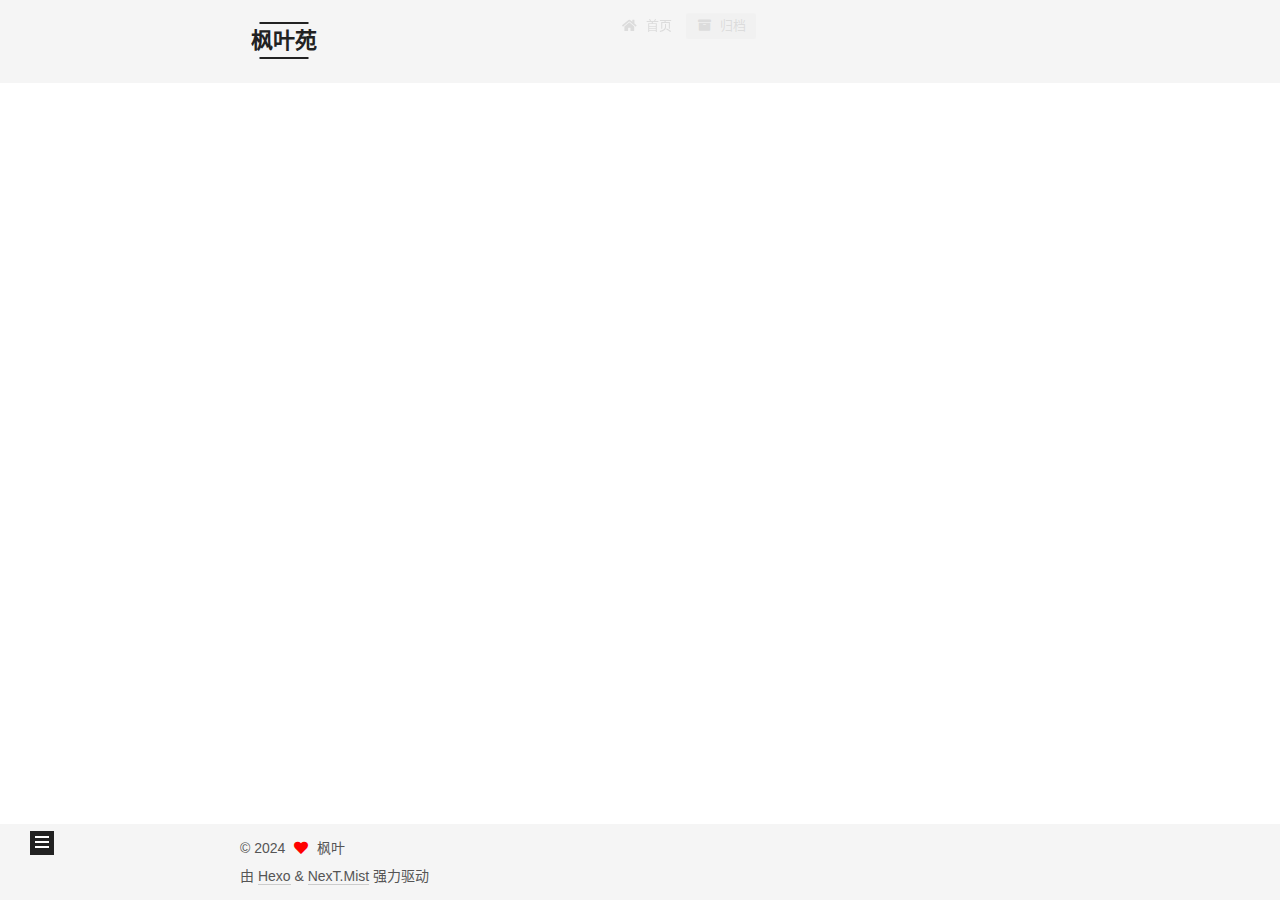
==== commit 800ba459: "Site updated: 2024-02-11 19:17:06" ====
--- a/archives/index.html
+++ b/archives/index.html
@@ -17,7 +17,7 @@
 
 <script id="hexo-configurations">
     var NexT = window.NexT || {};
-    var CONFIG = {"hostname":"example.com","root":"/","scheme":"Gemini","version":"7.8.0","exturl":false,"sidebar":{"position":"left","display":"post","padding":18,"offset":12,"onmobile":false},"copycode":{"enable":false,"show_result":false,"style":null},"back2top":{"enable":true,"sidebar":false,"scrollpercent":false},"bookmark":{"enable":false,"color":"#222","save":"auto"},"fancybox":false,"mediumzoom":false,"lazyload":false,"pangu":false,"comments":{"style":"tabs","active":null,"storage":true,"lazyload":false,"nav":null},"algolia":{"hits":{"per_page":10},"labels":{"input_placeholder":"Search for Posts","hits_empty":"We didn't find any results for the search: ${query}","hits_stats":"${hits} results found in ${time} ms"}},"localsearch":{"enable":false,"trigger":"auto","top_n_per_article":1,"unescape":false,"preload":false},"motion":{"enable":true,"async":false,"transition":{"post_block":"fadeIn","post_header":"slideDownIn","post_body":"slideDownIn","coll_header":"slideLeftIn","sidebar":"slideUpIn"}}};
+    var CONFIG = {"hostname":"example.com","root":"/","scheme":"Mist","version":"7.8.0","exturl":false,"sidebar":{"position":"left","display":"post","padding":18,"offset":12,"onmobile":false},"copycode":{"enable":false,"show_result":false,"style":null},"back2top":{"enable":true,"sidebar":false,"scrollpercent":false},"bookmark":{"enable":false,"color":"#222","save":"auto"},"fancybox":false,"mediumzoom":false,"lazyload":false,"pangu":false,"comments":{"style":"tabs","active":null,"storage":true,"lazyload":false,"nav":null},"algolia":{"hits":{"per_page":10},"labels":{"input_placeholder":"Search for Posts","hits_empty":"We didn't find any results for the search: ${query}","hits_stats":"${hits} results found in ${time} ms"}},"localsearch":{"enable":false,"trigger":"auto","top_n_per_article":1,"unescape":false,"preload":false},"motion":{"enable":true,"async":false,"transition":{"post_block":"fadeIn","post_header":"slideDownIn","post_body":"slideDownIn","coll_header":"slideLeftIn","sidebar":"slideUpIn"}}};
   </script>
 
   <meta name="description" content="选择有时候比努力重要">
@@ -284,7 +284,7 @@
   </span>
   <span class="author" itemprop="copyrightHolder">枫叶</span>
 </div>
-  <div class="powered-by">由 <a href="https://hexo.io/" class="theme-link" rel="noopener" target="_blank">Hexo</a> & <a href="https://theme-next.org/" class="theme-link" rel="noopener" target="_blank">NexT.Gemini</a> 强力驱动
+  <div class="powered-by">由 <a href="https://hexo.io/" class="theme-link" rel="noopener" target="_blank">Hexo</a> & <a href="https://mist.theme-next.org/" class="theme-link" rel="noopener" target="_blank">NexT.Mist</a> 强力驱动
   </div>
 
         
@@ -310,7 +310,7 @@
 <script src="/js/motion.js"></script>
 
 
-<script src="/js/schemes/pisces.js"></script>
+<script src="/js/schemes/muse.js"></script>
 
 
 <script src="/js/next-boot.js"></script>
--- a/css/main.css
+++ b/css/main.css
@@ -1,22 +1,22 @@
 :root {
-  --body-bg-color: #eee;
-  --content-bg-color: #fff;
+  --body-bg-color: #fff;
+  --content-bg-color: #f5f5f5;
   --card-bg-color: #f5f5f5;
   --text-color: #555;
   --blockquote-color: #666;
   --link-color: #555;
   --link-hover-color: #222;
-  --brand-color: #fff;
-  --brand-hover-color: #fff;
+  --brand-color: #222;
+  --brand-hover-color: #222;
   --table-row-odd-bg-color: #f9f9f9;
   --table-row-hover-bg-color: #f5f5f5;
-  --menu-item-bg-color: #f5f5f5;
-  --btn-default-bg: #fff;
-  --btn-default-color: #555;
-  --btn-default-border-color: #555;
-  --btn-default-hover-bg: #222;
-  --btn-default-hover-color: #fff;
-  --btn-default-hover-border-color: #222;
+  --menu-item-bg-color: #ddd;
+  --btn-default-bg: transparent;
+  --btn-default-color: var(--link-color);
+  --btn-default-border-color: var(--link-color);
+  --btn-default-hover-bg: transparent;
+  --btn-default-hover-color: var(--link-hover-color);
+  --btn-default-hover-border-color: var(--link-hover-color);
 }
 html {
   line-height: 1.15; /* 1 */
@@ -221,7 +221,7 @@
 }
 a,
 span.exturl {
-  border-bottom: 1px solid #999;
+  border-bottom: 1px solid #ccc;
   color: var(--link-color);
   outline: 0;
   text-decoration: none;
@@ -314,7 +314,7 @@
 .btn {
   background: var(--btn-default-bg);
   border: 2px solid var(--btn-default-border-color);
-  border-radius: 2px;
+  border-radius: 0;
   color: var(--btn-default-color);
   display: inline-block;
   font-size: 0.875em;
@@ -921,16 +921,16 @@
 }
 .main-inner {
   margin: 0 auto;
-  width: calc(100% - 20px);
+  width: 700px;
 }
 @media (min-width: 1200px) {
   .main-inner {
-    width: 1160px;
+    width: 800px;
   }
 }
 @media (min-width: 1600px) {
   .main-inner {
-    width: 73%;
+    width: 900px;
   }
 }
 @media (max-width: 767px) {
@@ -943,16 +943,16 @@
 }
 .header-inner {
   margin: 0 auto;
-  width: calc(100% - 20px);
+  width: 700px;
 }
 @media (min-width: 1200px) {
   .header-inner {
-    width: 1160px;
+    width: 800px;
   }
 }
 @media (min-width: 1600px) {
   .header-inner {
-    width: 73%;
+    width: 900px;
   }
 }
 .site-brand-container {
@@ -966,7 +966,7 @@
 }
 .site-meta {
   flex-grow: 1;
-  text-align: center;
+  text-align: left;
 }
 @media (max-width: 767px) {
   .site-meta {
@@ -991,7 +991,7 @@
   margin: 0;
 }
 .site-subtitle {
-  color: #ddd;
+  color: #999;
   font-size: 0.8125em;
   margin: 10px 0;
 }
@@ -1136,22 +1136,22 @@
   display: inline-block;
 }
 .site-author-image {
-  border: 1px solid #eee;
+  border: 2px solid #333;
   display: block;
   margin: 0 auto;
-  max-width: 120px;
+  max-width: 96px;
   padding: 2px;
 }
 .site-author-name {
-  color: var(--text-color);
-  font-weight: 600;
-  margin: 0;
+  color: #f5f5f5;
+  font-weight: normal;
+  margin: 5px 0 0;
   text-align: center;
 }
 .site-description {
   color: #999;
-  font-size: 0.8125em;
-  margin-top: 0;
+  font-size: 1em;
+  margin-top: 5px;
   text-align: center;
 }
 .links-of-author {
@@ -1168,7 +1168,7 @@
 }
 .links-of-author a::before,
 .links-of-author span.exturl::before {
-  background: #3604e8;
+  background: #ff5275;
   border-radius: 50%;
   content: ' ';
   display: inline-block;
@@ -1246,7 +1246,7 @@
 }
 .sidebar-nav li {
   border-bottom: 1px solid transparent;
-  color: var(--text-color);
+  color: #666;
   cursor: pointer;
   display: inline-block;
   font-size: 0.875em;
@@ -1255,14 +1255,14 @@
   margin-left: 10px;
 }
 .sidebar-nav li:hover {
-  color: #fc6423;
+  color: #f5f5f5;
 }
 .sidebar-nav .sidebar-nav-active {
-  border-bottom-color: #fc6423;
-  color: #fc6423;
+  border-bottom-color: #87daff;
+  color: #87daff;
 }
 .sidebar-nav .sidebar-nav-active:hover {
-  color: #fc6423;
+  color: #87daff;
 }
 .sidebar-panel {
   display: none;
@@ -1291,7 +1291,7 @@
   }
 }
 .sidebar-toggle:hover .toggle-line {
-  background: #fc6423;
+  background: #87daff;
 }
 .post-toc {
   font-size: 0.875em;
@@ -1330,14 +1330,14 @@
   display: block;
 }
 .post-toc .nav .active > a {
-  border-bottom-color: #fc6423;
-  color: #fc6423;
+  border-bottom-color: #87daff;
+  color: #87daff;
 }
 .post-toc .nav .active-current > a {
-  color: #fc6423;
+  color: #87daff;
 }
 .post-toc .nav .active-current > a:hover {
-  color: #fc6423;
+  color: #87daff;
 }
 .site-state {
   display: flex;
@@ -1352,20 +1352,20 @@
   padding: 0 15px;
 }
 .site-state-item:not(:first-child) {
-  border-left: 1px solid #eee;
+  border-left: 1px solid #333;
 }
 .site-state-item a {
   border-bottom: none;
 }
 .site-state-item-count {
   display: block;
-  font-size: 1em;
+  font-size: 1.25em;
   font-weight: 600;
   text-align: center;
 }
 .site-state-item-name {
-  color: #999;
-  font-size: 0.8125em;
+  color: inherit;
+  font-size: 0.875em;
 }
 .footer {
   color: #999;
@@ -1382,16 +1382,16 @@
   box-sizing: border-box;
   margin: 0 auto;
   text-align: center;
-  width: calc(100% - 20px);
+  width: 700px;
 }
 @media (min-width: 1200px) {
   .footer-inner {
-    width: 1160px;
+    width: 800px;
   }
 }
 @media (min-width: 1600px) {
   .footer-inner {
-    width: 73%;
+    width: 900px;
   }
 }
 .languages {
@@ -1489,7 +1489,7 @@
   color: #fff;
   cursor: pointer;
   left: 30px;
-  opacity: 0.6;
+  opacity: 1;
   padding: 0 6px;
   position: fixed;
   transition-property: bottom;
@@ -1500,10 +1500,10 @@
   display: none;
 }
 .back-to-top:hover {
-  color: #fc6423;
+  color: #87daff;
 }
 .back-to-top.back-to-top-on {
-  bottom: 30px;
+  bottom: 19px;
 }
 @media (max-width: 991px) {
   .back-to-top {
@@ -2141,425 +2141,244 @@
 .tag-cloud a:hover {
   color: var(--link-hover-color) !important;
 }
-.header {
-  margin: 0 auto;
-  position: relative;
-  width: calc(100% - 20px);
-}
-@media (min-width: 1200px) {
-  .header {
-    width: 1160px;
-  }
-}
-@media (min-width: 1600px) {
-  .header {
-    width: 73%;
-  }
-}
-@media (max-width: 991px) {
-  .header {
-    width: auto;
-  }
-}
-.header-inner {
-  background: var(--content-bg-color);
-  border-radius: initial;
-  box-shadow: 0 2px 2px 0 rgba(0,0,0,0.12), 0 3px 1px -2px rgba(0,0,0,0.06), 0 1px 5px 0 rgba(0,0,0,0.12);
-  overflow: hidden;
-  padding: 0;
-  position: absolute;
-  top: 0;
-  width: 240px;
-}
-@media (min-width: 1200px) {
-  .header-inner {
-    width: 240px;
-  }
-}
-@media (max-width: 991px) {
-  .header-inner {
-    border-radius: initial;
-    position: relative;
-    width: auto;
-  }
+hr {
+  height: 2px;
+  margin: 20px 0;
+}
+.btn {
+  padding: 0 10px;
+}
+.headband {
+  display: none;
 }
 .main-inner {
-  align-items: flex-start;
-  display: flex;
-  justify-content: space-between;
-  flex-direction: row-reverse;
-}
-@media (max-width: 991px) {
+  padding-bottom: 80px;
+}
+@media (max-width: 767px) {
   .main-inner {
     width: auto;
   }
 }
-.content-wrap {
+.content {
+  padding-top: 80px;
+}
+@media (max-width: 767px) {
+  .content {
+    padding-top: 60px;
+  }
+}
+.pagination {
+  margin: 120px 0 0;
+  text-align: left;
+}
+@media (max-width: 767px) {
+  .pagination {
+    margin: 80px 10px 0;
+    text-align: center;
+  }
+}
+.footer {
   background: var(--content-bg-color);
-  border-radius: initial;
-  box-shadow: 0 2px 2px 0 rgba(0,0,0,0.12), 0 3px 1px -2px rgba(0,0,0,0.06), 0 1px 5px 0 rgba(0,0,0,0.12);
-  box-sizing: border-box;
-  padding: 40px;
-  width: calc(100% - 252px);
-}
-@media (max-width: 991px) {
-  .content-wrap {
-    border-radius: initial;
-    padding: 20px;
-    width: 100%;
-  }
+  color: var(--text-color);
+  padding: 10px 0;
 }
 .footer-inner {
-  padding-left: 260px;
-}
-.back-to-top {
-  left: auto;
-  right: 30px;
-}
-@media (max-width: 991px) {
-  .back-to-top {
-    right: 20px;
-  }
-}
-@media (max-width: 991px) {
+  text-align: left;
+}
+@media (max-width: 767px) {
   .footer-inner {
-    padding-left: 0;
-    padding-right: 0;
+    text-align: center;
     width: auto;
   }
 }
-.site-brand-container {
-  background: #222;
-}
-@media (max-width: 991px) {
-  .site-brand-container {
-    box-shadow: 0 0 16px rgba(0,0,0,0.5);
+.header {
+  background: var(--content-bg-color);
+}
+.header-inner {
+  align-items: center;
+  display: flex;
+  padding: 20px 0;
+}
+@media (max-width: 767px) {
+  .header-inner {
+    display: block;
+    padding: 10px 0;
+    width: auto;
   }
 }
 .site-meta {
-  padding: 20px 0;
-}
-.brand {
-  padding: 0;
+  line-height: normal;
+}
+.site-meta .brand {
+  padding: 2px 1px;
+}
+@media (max-width: 767px) {
+  .site-meta .brand {
+    display: block;
+  }
+}
+.site-meta .site-title {
+  font-weight: bolder;
+}
+.logo-line-before,
+.logo-line-after {
+  display: block;
+  margin: 0 auto;
+  overflow: hidden;
+  width: 75%;
+}
+@media (max-width: 767px) {
+  .logo-line-before,
+  .logo-line-after {
+    display: none;
+  }
+}
+.logo-line-before i,
+.logo-line-after i {
+  background: var(--brand-color);
+  display: block;
+  height: 2px;
+  position: relative;
+}
+.use-motion .logo-line-before i {
+  left: -100%;
+}
+.use-motion .logo-line-after i {
+  right: -100%;
 }
 .site-subtitle {
-  margin: 10px 10px 0;
-}
-.custom-logo-image {
-  margin-top: 20px;
-}
-@media (max-width: 991px) {
-  .custom-logo-image {
-    display: none;
-  }
-}
-@media (min-width: 768px) and (max-width: 991px) {
-  .site-nav-toggle,
-  .site-nav-right {
-    display: flex;
-    flex-direction: column;
-    justify-content: center;
-  }
-}
-.site-nav-toggle .toggle,
-.site-nav-right .toggle {
-  color: #fff;
-}
-.site-nav-toggle .toggle .toggle-line,
-.site-nav-right .toggle .toggle-line {
-  background: #fff;
-}
-@media (min-width: 768px) and (max-width: 991px) {
+  display: none;
+}
+.site-nav {
+  flex-grow: 1;
+}
+@media (max-width: 767px) {
   .site-nav {
-    display: none;
-  }
+    padding: 10px 10px 0;
+  }
+}
+.menu {
+  margin: 0;
 }
 .menu .menu-item {
-  display: block;
   margin: 0;
+}
+@media (max-width: 767px) {
+  .menu .menu-item {
+    margin-top: 5px;
+  }
 }
 .menu .menu-item a,
 .menu .menu-item span.exturl {
-  padding: 5px 20px;
-  position: relative;
+  border-radius: 2px;
+  padding: 0 10px;
+  transition-property: background;
+}
+@media (max-width: 767px) {
+  .menu .menu-item a,
+  .menu .menu-item span.exturl {
+    text-align: left;
+  }
+}
+.menu .menu-item .badge {
+  background: #fff;
+  border-radius: 10px;
+  color: #555;
+  padding: 1px 4px;
+  text-shadow: 1px 1px 0 rgba(0,0,0,0.1);
+}
+.posts-expand.index .post-title,
+.posts-expand.index .post-meta {
   text-align: left;
-  transition-property: background-color;
-}
-@media (max-width: 991px) {
-  .menu .menu-item.menu-item-search {
-    display: none;
-  }
-}
-.menu .menu-item .badge {
+}
+@media (max-width: 767px) {
+  .posts-expand.index .post-title,
+  .posts-expand.index .post-meta {
+    text-align: center;
+  }
+}
+.posts-expand.index .post-meta {
+  margin: 5px 0 20px 0;
+}
+.posts-expand .post-eof {
+  display: none;
+}
+.posts-expand .post-block:not(:first-child) {
+  margin-top: 120px;
+}
+.posts-expand .post-title,
+.posts-expand .post-meta {
+  text-align: center;
+}
+.posts-expand .post-body img {
+  margin-left: 0;
+}
+.posts-expand .post-tags {
+  text-align: left;
+}
+.posts-expand .post-tags a {
+  background: #f5f5f5;
+  border-bottom: none;
+  padding: 1px 5px;
+}
+.posts-expand .post-tags a:hover {
   background: #ccc;
-  border-radius: 10px;
-  color: #fff;
-  float: right;
-  padding: 2px 5px;
-  text-shadow: 1px 1px 0 rgba(0,0,0,0.1);
-  vertical-align: middle;
-}
-.main-menu .menu-item-active a::after {
-  background: #bbb;
-  border-radius: 50%;
-  content: ' ';
-  height: 6px;
-  margin-top: -3px;
-  position: absolute;
-  right: 15px;
-  top: 50%;
-  width: 6px;
-}
-.sub-menu {
-  background: var(--content-bg-color);
-  border-bottom: 1px solid #ddd;
-  margin: 0;
-  padding: 6px 0;
-}
-.sub-menu .menu-item {
-  display: inline-block;
-}
-.sub-menu .menu-item a,
-.sub-menu .menu-item span.exturl {
-  background: transparent;
-  margin: 5px 10px;
-  padding: initial;
-}
-.sub-menu .menu-item a:hover,
-.sub-menu .menu-item span.exturl:hover {
-  background: transparent;
-  color: #fc6423;
-}
-.sub-menu .menu-item-active a {
-  border-bottom-color: #fc6423;
-  color: #fc6423;
-}
-.sub-menu .menu-item-active a:hover {
-  border-bottom-color: #fc6423;
-}
-.sidebar {
-  background: var(--body-bg-color);
-  box-shadow: none;
-  margin-top: 100%;
-  position: static;
-  width: 240px;
-}
-@media (max-width: 991px) {
-  .sidebar {
-    display: none;
-  }
-}
-.sidebar-toggle {
-  display: none;
-}
-.sidebar-inner {
-  background: var(--content-bg-color);
-  border-radius: initial;
-  box-shadow: 0 2px 2px 0 rgba(0,0,0,0.12), 0 3px 1px -2px rgba(0,0,0,0.06), 0 1px 5px 0 rgba(0,0,0,0.12), 0 -1px 0.5px 0 rgba(0,0,0,0.09);
-  box-sizing: border-box;
-  color: var(--text-color);
-  width: 240px;
-  opacity: 0;
-}
-.sidebar-inner.affix {
-  position: fixed;
-  top: 12px;
-}
-.sidebar-inner.affix-bottom {
-  position: absolute;
-}
-.site-state-item {
-  padding: 0 10px;
-}
-.sidebar-button {
-  border-bottom: 1px dotted #ccc;
-  border-top: 1px dotted #ccc;
-  margin-top: 10px;
-  text-align: center;
-}
-.sidebar-button a {
-  border: 0;
-  color: #fc6423;
-  display: block;
-}
-.sidebar-button a:hover {
+}
+.posts-expand .post-nav {
+  margin-top: 40px;
+}
+.post-button {
+  margin-top: 20px;
+  text-align: left;
+}
+.post-button .btn {
   background: none;
   border: 0;
-  color: #e34603;
-}
-.sidebar-button a:hover .fa,
-.sidebar-button a:hover .fab,
-.sidebar-button a:hover .far,
-.sidebar-button a:hover .fas {
-  color: #e34603;
-}
-.links-of-author {
-  display: flex;
-  flex-wrap: wrap;
-  margin-top: 10px;
-  justify-content: center;
-}
-.links-of-author-item {
-  margin: 5px 0 0;
-  width: 50%;
-}
-.links-of-author-item a,
-.links-of-author-item span.exturl {
+  border-bottom: 2px solid var(--btn-default-border-color);
+  padding: 0;
+  transition-property: border;
+}
+.post-button .btn:hover {
+  border-bottom-color: var(--btn-default-hover-border-color);
+}
+.sidebar {
+  left: -320px;
+}
+.sidebar.sidebar-active {
+  left: 0;
+}
+.sidebar {
+  width: 320px;
+  z-index: 1200;
+  transition-delay: 0s;
+  transition-duration: 0.2s;
+  transition-timing-function: ease-out;
+}
+.sidebar a,
+.sidebar span.exturl {
+  border-bottom-color: #555;
+  color: #999;
+}
+.sidebar a:hover,
+.sidebar span.exturl:hover {
+  border-bottom-color: #eee;
+  color: #eee;
+}
+.links-of-blogroll-item {
+  padding: 2px 10px;
+}
+.links-of-blogroll-item a,
+.links-of-blogroll-item span.exturl {
   box-sizing: border-box;
   display: inline-block;
-  margin-bottom: 0;
-  margin-right: 0;
-  max-width: 216px;
+  max-width: 280px;
   overflow: hidden;
-  padding: 0 5px;
   text-overflow: ellipsis;
   white-space: nowrap;
 }
-.links-of-author-item a,
-.links-of-author-item span.exturl {
-  border-bottom: none;
-  display: block;
-  text-decoration: none;
-}
-.links-of-author-item a::before,
-.links-of-author-item span.exturl::before {
-  display: none;
-}
-.links-of-author-item a:hover,
-.links-of-author-item span.exturl:hover {
-  background: var(--body-bg-color);
-  border-radius: 4px;
-}
-.links-of-author-item .fa,
-.links-of-author-item .fab,
-.links-of-author-item .far,
-.links-of-author-item .fas {
-  margin-right: 2px;
-}
-.links-of-blogroll-item {
-  padding: 0;
-}
-.content-wrap {
-  background: initial;
-  box-shadow: initial;
-  padding: initial;
-}
-.post-block {
-  background: var(--content-bg-color);
-  border-radius: initial;
-  box-shadow: 0 2px 2px 0 rgba(0,0,0,0.12), 0 3px 1px -2px rgba(0,0,0,0.06), 0 1px 5px 0 rgba(0,0,0,0.12);
-  padding: 40px;
-}
-.post-block + .post-block {
-  border-radius: initial;
-  box-shadow: 0 2px 2px 0 rgba(0,0,0,0.12), 0 3px 1px -2px rgba(0,0,0,0.06), 0 1px 5px 0 rgba(0,0,0,0.12), 0 -1px 0.5px 0 rgba(0,0,0,0.09);
-  margin-top: 12px;
-}
-.comments {
-  background: var(--content-bg-color);
-  border-radius: initial;
-  box-shadow: 0 2px 2px 0 rgba(0,0,0,0.12), 0 3px 1px -2px rgba(0,0,0,0.06), 0 1px 5px 0 rgba(0,0,0,0.12), 0 -1px 0.5px 0 rgba(0,0,0,0.09);
-  margin-top: 12px;
-  padding: 40px;
-}
-.tabs-comment {
-  margin-top: 1em;
-}
-.content {
-  padding-top: initial;
-}
-.post-eof {
-  display: none;
-}
-.pagination {
-  background: var(--content-bg-color);
-  border-radius: initial;
-  border-top: initial;
-  box-shadow: 0 2px 2px 0 rgba(0,0,0,0.12), 0 3px 1px -2px rgba(0,0,0,0.06), 0 1px 5px 0 rgba(0,0,0,0.12), 0 -1px 0.5px 0 rgba(0,0,0,0.09);
-  margin: 12px 0 0;
-  padding: 10px 0 10px;
-}
-.pagination .prev,
-.pagination .next,
-.pagination .page-number {
-  margin-bottom: initial;
-  top: initial;
-}
-.main {
-  padding-bottom: initial;
-}
-.footer {
-  bottom: auto;
-}
 .sub-menu {
-  border-bottom: initial;
-  box-shadow: 0 2px 2px 0 rgba(0,0,0,0.12), 0 3px 1px -2px rgba(0,0,0,0.06), 0 1px 5px 0 rgba(0,0,0,0.12);
-}
-.sub-menu + .content .post-block {
-  box-shadow: 0 2px 2px 0 rgba(0,0,0,0.12), 0 3px 1px -2px rgba(0,0,0,0.06), 0 1px 5px 0 rgba(0,0,0,0.12), 0 -1px 0.5px 0 rgba(0,0,0,0.09);
-  margin-top: 12px;
-}
-@media (min-width: 768px) and (max-width: 991px) {
-  .sub-menu + .content .post-block {
-    margin-top: 10px;
-  }
-}
-@media (max-width: 767px) {
-  .sub-menu + .content .post-block {
-    margin-top: 8px;
-  }
-}
-.post-body h1,
-.post-body h2 {
-  border-bottom: 1px solid #eee;
-}
-.post-body h3 {
-  border-bottom: 1px dotted #eee;
-}
-@media (min-width: 768px) and (max-width: 991px) {
-  .content-wrap {
-    padding: 10px;
-  }
-  .posts-expand .post-button {
-    margin-top: 20px;
-  }
-  .post-block {
-    border-radius: initial;
-    box-shadow: 0 2px 2px 0 rgba(0,0,0,0.12), 0 3px 1px -2px rgba(0,0,0,0.06), 0 1px 5px 0 rgba(0,0,0,0.12), 0 -1px 0.5px 0 rgba(0,0,0,0.09);
-    padding: 20px;
-  }
-  .post-block + .post-block {
-    margin-top: 10px;
-  }
-  .comments {
-    margin-top: 10px;
-    padding: 10px 20px;
-  }
-  .pagination {
-    margin: 10px 0 0;
-  }
-}
-@media (max-width: 767px) {
-  .content-wrap {
-    padding: 8px;
-  }
-  .posts-expand .post-button {
-    margin: 12px 0;
-  }
-  .post-block {
-    border-radius: initial;
-    box-shadow: 0 2px 2px 0 rgba(0,0,0,0.12), 0 3px 1px -2px rgba(0,0,0,0.06), 0 1px 5px 0 rgba(0,0,0,0.12), 0 -1px 0.5px 0 rgba(0,0,0,0.09);
-    min-height: auto;
-    padding: 12px;
-  }
-  .post-block + .post-block {
-    margin-top: 8px;
-  }
-  .comments {
-    margin-top: 8px;
-    padding: 10px 12px;
-  }
-  .pagination {
-    margin: 8px 0 0;
-  }
-}
+  margin: 10px 0;
+}
+.sub-menu .menu-item {
+  display: inline-block;
+}
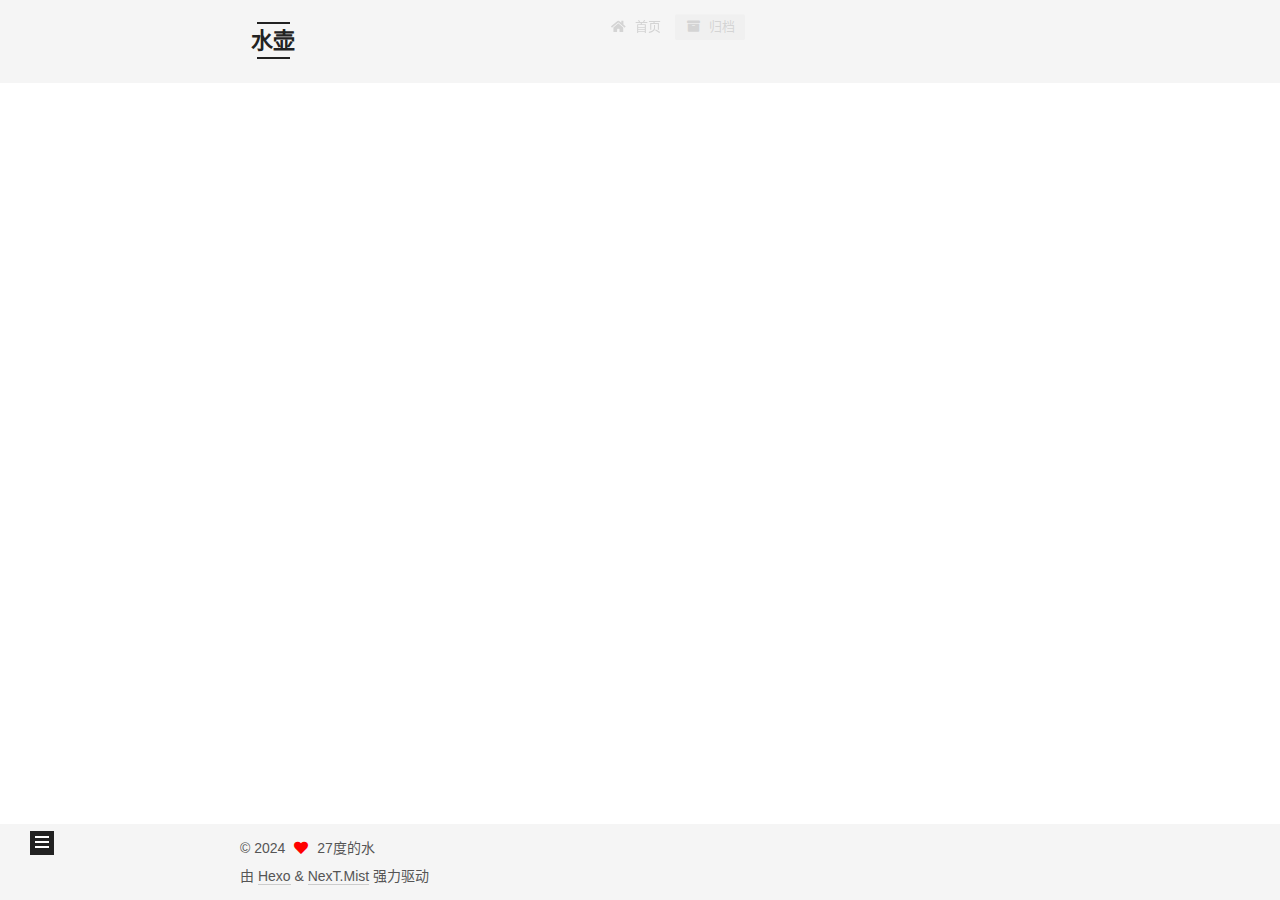
==== commit 69a59844: "Site updated: 2024-02-11 20:15:45" ====
--- a/archives/index.html
+++ b/archives/index.html
@@ -20,14 +20,14 @@
     var CONFIG = {"hostname":"example.com","root":"/","scheme":"Mist","version":"7.8.0","exturl":false,"sidebar":{"position":"left","display":"post","padding":18,"offset":12,"onmobile":false},"copycode":{"enable":false,"show_result":false,"style":null},"back2top":{"enable":true,"sidebar":false,"scrollpercent":false},"bookmark":{"enable":false,"color":"#222","save":"auto"},"fancybox":false,"mediumzoom":false,"lazyload":false,"pangu":false,"comments":{"style":"tabs","active":null,"storage":true,"lazyload":false,"nav":null},"algolia":{"hits":{"per_page":10},"labels":{"input_placeholder":"Search for Posts","hits_empty":"We didn't find any results for the search: ${query}","hits_stats":"${hits} results found in ${time} ms"}},"localsearch":{"enable":false,"trigger":"auto","top_n_per_article":1,"unescape":false,"preload":false},"motion":{"enable":true,"async":false,"transition":{"post_block":"fadeIn","post_header":"slideDownIn","post_body":"slideDownIn","coll_header":"slideLeftIn","sidebar":"slideUpIn"}}};
   </script>
 
-  <meta name="description" content="选择有时候比努力重要">
+  <meta name="description" content="极致的规划">
 <meta property="og:type" content="website">
-<meta property="og:title" content="枫叶苑">
+<meta property="og:title" content="水壶">
 <meta property="og:url" content="http://example.com/archives/index.html">
-<meta property="og:site_name" content="枫叶苑">
-<meta property="og:description" content="选择有时候比努力重要">
+<meta property="og:site_name" content="水壶">
+<meta property="og:description" content="极致的规划">
 <meta property="og:locale" content="zh_CN">
-<meta property="article:author" content="枫叶">
+<meta property="article:author" content="27度的水">
 <meta name="twitter:card" content="summary">
 
 <link rel="canonical" href="http://example.com/archives/">
@@ -43,7 +43,7 @@
   };
 </script>
 
-  <title>归档 | 枫叶苑</title>
+  <title>归档 | 水壶</title>
   
 
 
@@ -94,7 +94,7 @@
 
     <a href="/" class="brand" rel="start">
       <span class="logo-line-before"><i></i></span>
-      <h1 class="site-title">枫叶苑</h1>
+      <h1 class="site-title">水壶</h1>
       <span class="logo-line-after"><i></i></span>
     </a>
   </div>
@@ -242,8 +242,8 @@
 
       <div class="site-overview-wrap sidebar-panel">
         <div class="site-author motion-element" itemprop="author" itemscope itemtype="http://schema.org/Person">
-  <p class="site-author-name" itemprop="name">枫叶</p>
-  <div class="site-description" itemprop="description">选择有时候比努力重要</div>
+  <p class="site-author-name" itemprop="name">27度的水</p>
+  <div class="site-description" itemprop="description">极致的规划</div>
 </div>
 <div class="site-state-wrap motion-element">
   <nav class="site-state">
@@ -282,7 +282,7 @@
   <span class="with-love">
     <i class="fa fa-heart"></i>
   </span>
-  <span class="author" itemprop="copyrightHolder">枫叶</span>
+  <span class="author" itemprop="copyrightHolder">27度的水</span>
 </div>
   <div class="powered-by">由 <a href="https://hexo.io/" class="theme-link" rel="noopener" target="_blank">Hexo</a> & <a href="https://mist.theme-next.org/" class="theme-link" rel="noopener" target="_blank">NexT.Mist</a> 强力驱动
   </div>
--- a/css/main.css
+++ b/css/main.css
@@ -1168,7 +1168,7 @@
 }
 .links-of-author a::before,
 .links-of-author span.exturl::before {
-  background: #ff5275;
+  background: #ff41ff;
   border-radius: 50%;
   content: ' ';
   display: inline-block;
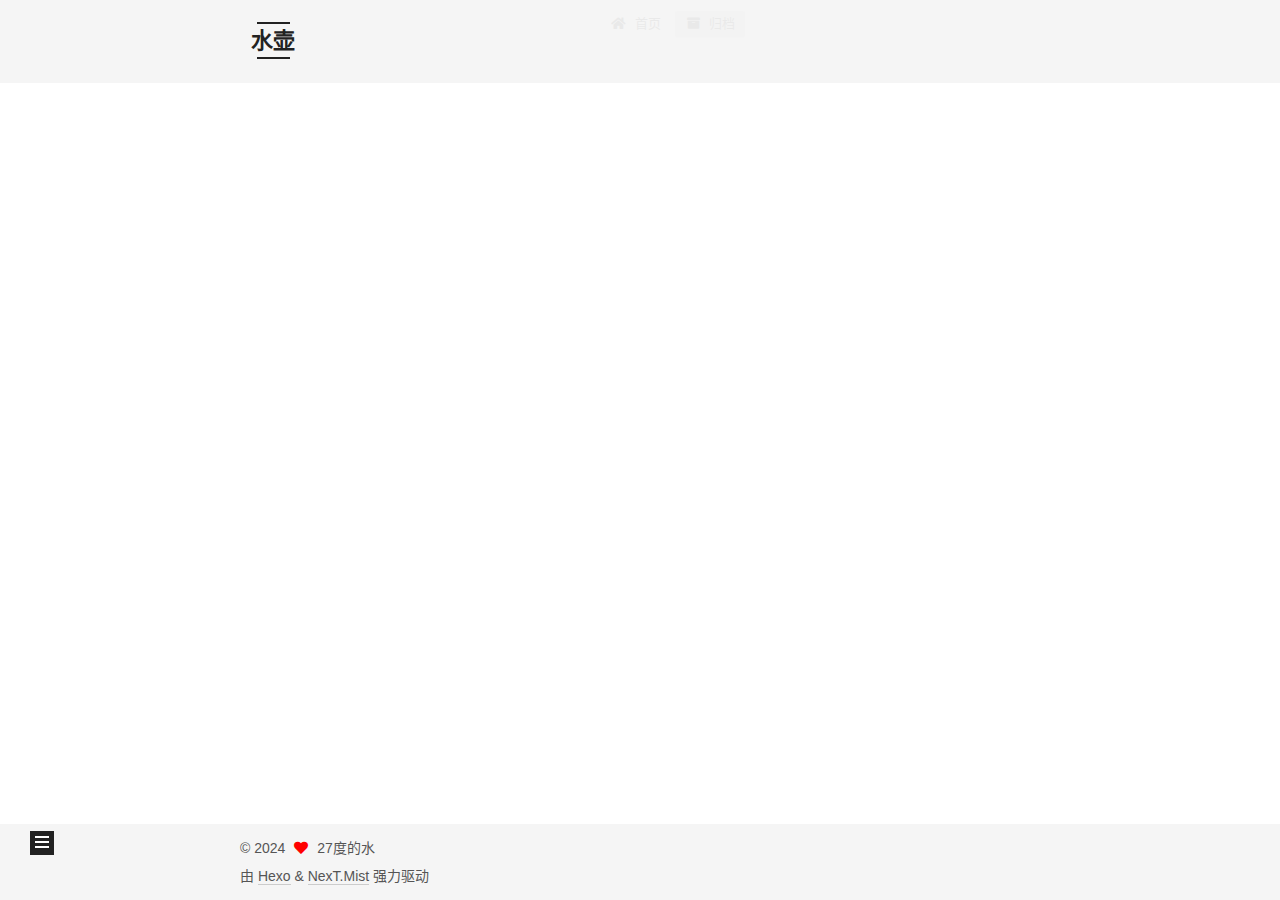
==== commit dc8596d0: "Site updated: 2024-02-11 20:23:26" ====
--- a/archives/index.html
+++ b/archives/index.html
@@ -1,6 +1,6 @@
-<!DOCTYPE html>
-<html lang="zh-CN">
-<head>
+<!DOCTYPE html>
+<html lang="zh-CN">
+<head>
   <meta charset="UTF-8">
 <meta name="viewport" content="width=device-width, initial-scale=1, maximum-scale=2">
 <meta name="theme-color" content="#222">
@@ -19,7 +19,7 @@
     var NexT = window.NexT || {};
     var CONFIG = {"hostname":"example.com","root":"/","scheme":"Mist","version":"7.8.0","exturl":false,"sidebar":{"position":"left","display":"post","padding":18,"offset":12,"onmobile":false},"copycode":{"enable":false,"show_result":false,"style":null},"back2top":{"enable":true,"sidebar":false,"scrollpercent":false},"bookmark":{"enable":false,"color":"#222","save":"auto"},"fancybox":false,"mediumzoom":false,"lazyload":false,"pangu":false,"comments":{"style":"tabs","active":null,"storage":true,"lazyload":false,"nav":null},"algolia":{"hits":{"per_page":10},"labels":{"input_placeholder":"Search for Posts","hits_empty":"We didn't find any results for the search: ${query}","hits_stats":"${hits} results found in ${time} ms"}},"localsearch":{"enable":false,"trigger":"auto","top_n_per_article":1,"unescape":false,"preload":false},"motion":{"enable":true,"async":false,"transition":{"post_block":"fadeIn","post_header":"slideDownIn","post_body":"slideDownIn","coll_header":"slideLeftIn","sidebar":"slideUpIn"}}};
   </script>
-
+
   <meta name="description" content="极致的规划">
 <meta property="og:type" content="website">
 <meta property="og:title" content="水壶">
@@ -28,29 +28,29 @@
 <meta property="og:description" content="极致的规划">
 <meta property="og:locale" content="zh_CN">
 <meta property="article:author" content="27度的水">
-<meta name="twitter:card" content="summary">
-
-<link rel="canonical" href="http://example.com/archives/">
-
-
-<script id="page-configurations">
-  // https://hexo.io/docs/variables.html
-  CONFIG.page = {
-    sidebar: "",
-    isHome : false,
-    isPost : false,
-    lang   : 'zh-CN'
-  };
-</script>
-
-  <title>归档 | 水壶</title>
-  
-
-
-
-
-
-
+<meta name="twitter:card" content="summary">
+
+<link rel="canonical" href="http://example.com/archives/">
+
+
+<script id="page-configurations">
+  // https://hexo.io/docs/variables.html
+  CONFIG.page = {
+    sidebar: "",
+    isHome : false,
+    isPost : false,
+    lang   : 'zh-CN'
+  };
+</script>
+
+  <title>归档 | 水壶</title>
+  
+
+
+
+
+
+
   <noscript>
   <style>
   .use-motion .brand,
@@ -73,14 +73,14 @@
   .use-motion .logo-line-after i { right: initial; }
   </style>
 </noscript>
-
-</head>
-
-<body itemscope itemtype="http://schema.org/WebPage">
-  <div class="container use-motion">
-    <div class="headband"></div>
-
-    <header class="header" itemscope itemtype="http://schema.org/WPHeader">
+
+</head>
+
+<body itemscope itemtype="http://schema.org/WebPage">
+  <div class="container use-motion">
+    <div class="headband"></div>
+
+    <header class="header" itemscope itemtype="http://schema.org/WPHeader">
       <div class="header-inner"><div class="site-brand-container">
   <div class="site-nav-toggle">
     <div class="toggle" aria-label="切换导航栏">
@@ -104,44 +104,44 @@
     </div>
   </div>
 </div>
-
-
+
+
 
 
 <nav class="site-nav">
   <ul id="menu" class="main-menu menu">
-        <li class="menu-item menu-item-home">
-
-    <a href="/" rel="section"><i class="fa fa-home fa-fw"></i>首页</a>
-
+        <li class="menu-item menu-item-home">
+
+    <a href="/" rel="section"><i class="fa fa-home fa-fw"></i>首页</a>
+
   </li>
-        <li class="menu-item menu-item-archives">
-
-    <a href="/archives/" rel="section"><i class="fa fa-archive fa-fw"></i>归档</a>
-
+        <li class="menu-item menu-item-archives">
+
+    <a href="/archives/" rel="section"><i class="fa fa-archive fa-fw"></i>归档</a>
+
   </li>
   </ul>
 </nav>
-
-
-
-
-</div>
-    </header>
-
+
+
+
+
+</div>
+    </header>
+
     
   <div class="back-to-top">
     <i class="fa fa-arrow-up"></i>
     <span>0%</span>
   </div>
-
-
-    <main class="main">
-      <div class="main-inner">
-        <div class="content-wrap">
-          
-
-          <div class="content archive">
+
+
+    <main class="main">
+      <div class="main-inner">
+        <div class="content-wrap">
+          
+
+          <div class="content archive">
             
 
   
@@ -153,94 +153,94 @@
         <span class="collection-header">嗯..! 目前共计 1 篇日志。 继续努力。</span>
       </div>
 
-      
-    <div class="collection-year">
-      <span class="collection-header">2024</span>
+      
+    <div class="collection-year">
+      <span class="collection-header">2024</span>
+    </div>
+
+  <article itemscope itemtype="http://schema.org/Article">
+    <header class="post-header">
+
+      <div class="post-meta">
+        <time itemprop="dateCreated"
+              datetime="2024-02-11T18:22:19+08:00"
+              content="2024-02-11">
+          02-11
+        </time>
+      </div>
+
+      <div class="post-title">
+          <a class="post-title-link" href="/2024/02/11/hello-world/" itemprop="url">
+            <span itemprop="name">Hello World</span>
+          </a>
+      </div>
+
+    </header>
+  </article>
+
+
     </div>
-
-  <article itemscope itemtype="http://schema.org/Article">
-    <header class="post-header">
-
-      <div class="post-meta">
-        <time itemprop="dateCreated"
-              datetime="2024-02-11T18:22:19+08:00"
-              content="2024-02-11">
-          02-11
-        </time>
-      </div>
-
-      <div class="post-title">
-          <a class="post-title-link" href="/2024/02/11/hello-world/" itemprop="url">
-            <span itemprop="name">Hello World</span>
-          </a>
-      </div>
-
-    </header>
-  </article>
-
-
-    </div>
-  </div>
-  
-  
-  
-
-  
-
-
-
-          </div>
+  </div>
+  
+  
+  
+
+  
+
+
+
+          </div>
+          
+
+<script>
+  window.addEventListener('tabs:register', () => {
+    let { activeClass } = CONFIG.comments;
+    if (CONFIG.comments.storage) {
+      activeClass = localStorage.getItem('comments_active') || activeClass;
+    }
+    if (activeClass) {
+      let activeTab = document.querySelector(`a[href="#comment-${activeClass}"]`);
+      if (activeTab) {
+        activeTab.click();
+      }
+    }
+  });
+  if (CONFIG.comments.storage) {
+    window.addEventListener('tabs:click', event => {
+      if (!event.target.matches('.tabs-comment .tab-content .tab-pane')) return;
+      let commentClass = event.target.classList[1];
+      localStorage.setItem('comments_active', commentClass);
+    });
+  }
+</script>
+
+        </div>
           
-
-<script>
-  window.addEventListener('tabs:register', () => {
-    let { activeClass } = CONFIG.comments;
-    if (CONFIG.comments.storage) {
-      activeClass = localStorage.getItem('comments_active') || activeClass;
-    }
-    if (activeClass) {
-      let activeTab = document.querySelector(`a[href="#comment-${activeClass}"]`);
-      if (activeTab) {
-        activeTab.click();
-      }
-    }
-  });
-  if (CONFIG.comments.storage) {
-    window.addEventListener('tabs:click', event => {
-      if (!event.target.matches('.tabs-comment .tab-content .tab-pane')) return;
-      let commentClass = event.target.classList[1];
-      localStorage.setItem('comments_active', commentClass);
-    });
-  }
-</script>
-
-        </div>
-          
-  
-  <div class="toggle sidebar-toggle">
-    <span class="toggle-line toggle-line-first"></span>
-    <span class="toggle-line toggle-line-middle"></span>
-    <span class="toggle-line toggle-line-last"></span>
-  </div>
-
-  <aside class="sidebar">
-    <div class="sidebar-inner">
-
-      <ul class="sidebar-nav motion-element">
-        <li class="sidebar-nav-toc">
-          文章目录
-        </li>
-        <li class="sidebar-nav-overview">
-          站点概览
-        </li>
-      </ul>
-
-      <!--noindex-->
-      <div class="post-toc-wrap sidebar-panel">
-      </div>
-      <!--/noindex-->
-
-      <div class="site-overview-wrap sidebar-panel">
+  
+  <div class="toggle sidebar-toggle">
+    <span class="toggle-line toggle-line-first"></span>
+    <span class="toggle-line toggle-line-middle"></span>
+    <span class="toggle-line toggle-line-last"></span>
+  </div>
+
+  <aside class="sidebar">
+    <div class="sidebar-inner">
+
+      <ul class="sidebar-nav motion-element">
+        <li class="sidebar-nav-toc">
+          文章目录
+        </li>
+        <li class="sidebar-nav-overview">
+          站点概览
+        </li>
+      </ul>
+
+      <!--noindex-->
+      <div class="post-toc-wrap sidebar-panel">
+      </div>
+      <!--/noindex-->
+
+      <div class="site-overview-wrap sidebar-panel">
         <div class="site-author motion-element" itemprop="author" itemscope itemtype="http://schema.org/Person">
   <p class="site-author-name" itemprop="name">27度的水</p>
   <div class="site-description" itemprop="description">极致的规划</div>
@@ -258,21 +258,21 @@
 </div>
 
 
-
-      </div>
-
-    </div>
-  </aside>
-  <div id="sidebar-dimmer"></div>
-
-
-      </div>
-    </main>
-
-    <footer class="footer">
-      <div class="footer-inner">
-        
-
+
+      </div>
+
+    </div>
+  </aside>
+  <div id="sidebar-dimmer"></div>
+
+
+      </div>
+    </main>
+
+    <footer class="footer">
+      <div class="footer-inner">
+        
+
         
 
 <div class="copyright">
@@ -286,24 +286,24 @@
 </div>
   <div class="powered-by">由 <a href="https://hexo.io/" class="theme-link" rel="noopener" target="_blank">Hexo</a> & <a href="https://mist.theme-next.org/" class="theme-link" rel="noopener" target="_blank">NexT.Mist</a> 强力驱动
   </div>
-
-        
-
-
-
-
-
-
-
-
-      </div>
-    </footer>
-  </div>
-
-  
-  <script src="/lib/anime.min.js"></script>
-  <script src="/lib/velocity/velocity.min.js"></script>
-  <script src="/lib/velocity/velocity.ui.min.js"></script>
+
+        
+
+
+
+
+
+
+
+
+      </div>
+    </footer>
+  </div>
+
+  
+  <script src="/lib/anime.min.js"></script>
+  <script src="/lib/velocity/velocity.min.js"></script>
+  <script src="/lib/velocity/velocity.ui.min.js"></script>
 
 <script src="/js/utils.js"></script>
 
@@ -311,32 +311,32 @@
 
 
 <script src="/js/schemes/muse.js"></script>
-
+
 
 <script src="/js/next-boot.js"></script>
 
-
-
-
-  
-
-
-
-
-
-
-
-
-
-
-
-
-
-
-
-  
-
-  
-
-</body>
-</html>
+
+
+
+  
+
+
+
+
+
+
+
+
+
+
+
+
+
+
+
+  
+
+  
+
+</body>
+</html>
--- a/css/main.css
+++ b/css/main.css
@@ -1168,7 +1168,7 @@
 }
 .links-of-author a::before,
 .links-of-author span.exturl::before {
-  background: #ff41ff;
+  background: #d5ffe0;
   border-radius: 50%;
   content: ' ';
   display: inline-block;
